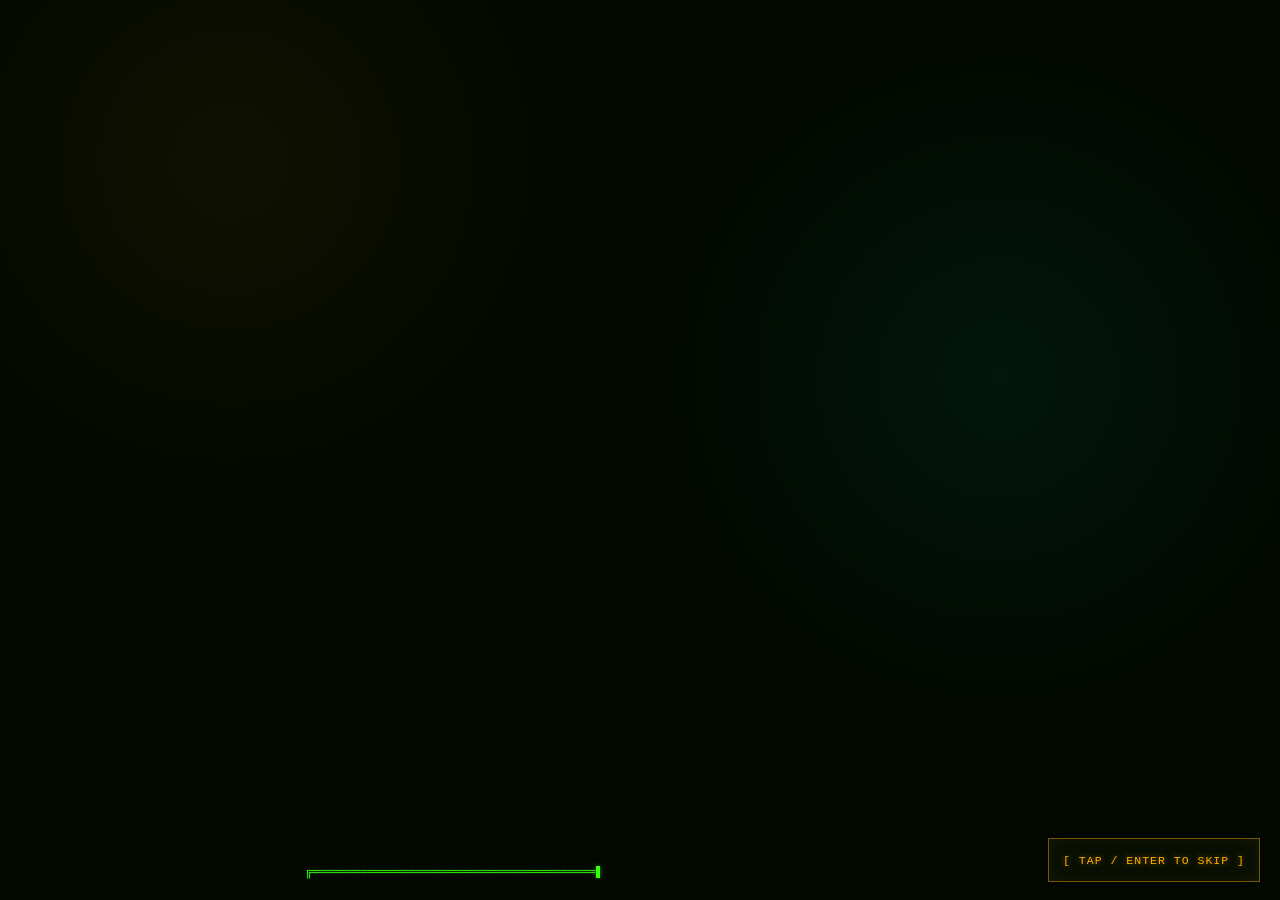
==== index.html @ c238355c "Add files via upload" ====
<!DOCTYPE html>
<html lang="en">
<head>
    <meta charset="UTF-8">
    <meta name="viewport" content="width=device-width, initial-scale=1.0">
    <title>BLACK DESERT RESEARCH TERMINAL</title>
    <link rel="icon" href="data:,">
    <link rel="preconnect" href="https://cdn.jsdelivr.net" crossorigin>
    <link rel="stylesheet" href="css/base.css">
    <link rel="stylesheet" href="css/layout.css">
    <link rel="stylesheet" href="css/terminal.css">
    <link rel="stylesheet" href="css/animations.css">
    <link rel="stylesheet" href="css/responsive.css">
    <link rel="stylesheet" href="css/themes.css">
</head>
<body>
    <noscript>
        <div class="noscript-warning" role="alert">
            BLACK DESERT RESEARCH TERMINAL requires JavaScript to run.
        </div>
    </noscript>

    <input type="file" id="fileInput" accept=".md,.markdown,.txt,.dat,.db,.bin" aria-label="Load database file">
    <input type="file" id="statusFileInput" accept=".txt,.md,.markdown,.dat,.db,.bin" aria-label="Load facility status profile file">
    
    <!-- Password Dialog -->
    <div class="dialog-overlay" id="accessDialog" role="dialog" aria-modal="true" aria-hidden="true" aria-labelledby="accessDialogTitle" aria-describedby="accessDialogDescription">
        <div class="dialog-box glow">
            <h2 id="accessDialogTitle">◆ SECURITY CHECK ◆</h2>
            <p id="accessDialogDescription">Enter access password to gain higher clearance:</p>
            <div class="dialog-error" id="accessError" role="alert">ACCESS DENIED - INVALID CREDENTIALS</div>
            <input type="password" id="accessPassword" placeholder="Enter password..." aria-label="Access password">
            <div class="dialog-buttons">
                <button class="dialog-btn cancel" id="accessCancelBtn" type="button">CANCEL</button>
                <button class="dialog-btn primary" id="accessSubmitBtn" type="button">AUTHENTICATE</button>
            </div>
        </div>
    </div>

    <!-- Diagnostic Dashboard -->
    <div class="diagnostic-overlay" id="diagnosticOverlay" aria-hidden="true">
        <div class="diagnostic-panel glow" role="dialog" aria-modal="true" aria-labelledby="diagnosticTitle">
            <div class="diagnostic-header">
                <div>
                    <div class="diagnostic-title glow" id="diagnosticTitle">BASE DIAGNOSTIC</div>
                    <div class="diagnostic-meta" id="diagnosticMeta">SCAN BUS: STANDBY</div>
                </div>
                <button class="diagnostic-close glow" id="diagnosticClose" type="button">[ CLOSE ]</button>
            </div>
            <div class="diagnostic-grid diagnostic-dashboard-grid">
                <div class="diagnostic-card" id="diagGeneratorCard">
                    <div class="diagnostic-label"><span>GATE STABILITY // DUAL TRACE</span><span id="diagGeneratorStatus">CAL</span></div>
                    <div class="diagnostic-readout telemetry-widget" id="diagGenerator" role="img" aria-label="SVG dual trace oscilloscope for gate stability"></div>
                </div>
                <div class="diagnostic-card" id="diagLifeCard">
                    <div class="diagnostic-label"><span>BIOSCAN ARRAY // VITALS</span><span id="diagLifeStatus">BIO</span></div>
                    <div class="diagnostic-readout telemetry-widget" id="diagLife" role="img" aria-label="SVG bioscan array with vital traces"></div>
                </div>
                <div class="diagnostic-card" id="diagOutpostCard">
                    <div class="diagnostic-label"><span>TACTICAL SWEEP // RADAR</span><span id="diagOutpostStatus">PING</span></div>
                    <div class="diagnostic-readout telemetry-widget" id="diagOutpost" role="img" aria-label="SVG tactical radar sweep for relay and drone links"></div>
                </div>
                <div class="diagnostic-card" id="diagNetworkCard">
                    <div class="diagnostic-label"><span>ENTITY NOISE // SPECTRUM</span><span id="diagNetworkStatus">SYNC</span></div>
                    <div class="diagnostic-readout telemetry-widget" id="diagNetwork" role="img" aria-label="SVG spectrum waterfall for entity noise and communications"></div>
                </div>
                <div class="diagnostic-card diagnostic-card-feature" id="diagAlarmCard">
                    <div class="diagnostic-label"><span>BLACK DESERT // MESH MAP</span><span id="diagAlarmStatus">WATCH</span></div>
                    <div class="diagnostic-readout telemetry-widget telemetry-widget-large" id="diagAlarm" role="img" aria-label="SVG Black Desert expedition wireframe map overview with ARES sites, routes, zones, and hazards"></div>
                </div>
                <div class="diagnostic-card" id="diagPowerCard">
                    <div class="diagnostic-label"><span>REACTOR // CONTAINMENT // SYNC</span><span id="diagPowerStatus">RESERVE</span></div>
                    <div class="diagnostic-readout telemetry-widget" id="diagPower" role="img" aria-label="SVG reactor containment and sync telemetry"></div>
                </div>
                <div class="diagnostic-card" id="diagSecurityCard">
                    <div class="diagnostic-label"><span>ANOMALY TOMOGRAPHY // FIELD</span><span id="diagSecurityStatus">CHECK</span></div>
                    <div class="diagnostic-readout telemetry-widget" id="diagSecurity" role="img" aria-label="SVG anomaly tomography wireframe field intensity map"></div>
                </div>
                <div class="diagnostic-card" id="diagEventsCard">
                    <div class="diagnostic-label"><span>LIVE EVENT LOG // DIAGNOSTICS</span><span id="diagEventsStatus">FEED</span></div>
                    <div class="diagnostic-readout telemetry-widget" id="diagEvents" role="log" aria-label="Live diagnostic event feed"></div>
                </div>
                <div class="diagnostic-card" id="diagIntegrityCard">
                    <div class="diagnostic-label"><span>SIGNAL STRENGTH</span><span id="diagIntegrityStatus">LOCK</span></div>
                    <div class="diagnostic-readout telemetry-widget" id="diagIntegrity" role="img" aria-label="SVG signal strength telemetry with dB meter and carrier lock"></div>
                </div>
                <div class="diagnostic-card" id="diagUplinkCard">
                    <div class="diagnostic-label"><span>UPLINK // PROCESSOR LOAD</span><span id="diagUplinkStatus">PROC</span></div>
                    <div class="diagnostic-readout telemetry-widget" id="diagUplink" role="img" aria-label="SVG uplink sync and processor load telemetry"></div>
                </div>
            </div>
            <div class="diagnostic-footer">
                <span id="diagnosticTicker">AWAITING SENSOR BUS</span>
                <span>[ ESC CLOSE ]</span>
            </div>
        </div>
    </div>

    <!-- Facility Status -->
    <div class="facility-overlay" id="facilityOverlay" aria-hidden="true">
        <div class="facility-panel glow" role="dialog" aria-modal="true" aria-labelledby="facilityTitle">
            <div class="facility-header">
                <div>
                    <div class="facility-title glow" id="facilityTitle">FACILITY STATUS</div>
                    <div class="facility-meta" id="facilityMeta">WIREFRAME BUS: STANDBY</div>
                </div>
                <button class="facility-close glow" id="facilityClose" type="button">[ CLOSE ]</button>
            </div>
            <div class="facility-layout">
                <div class="facility-map-wrap">
                    <div id="facilityCanvas" class="facility-svg-host" role="img" aria-label="SVG glyph-backed facility network topology"></div>
                    <div class="facility-map-hud">
                        <span>BDR-01 GLYPH TOPOLOGY OVERVIEW</span>
                        <span id="facilityScanStatus">SCAN READY</span>
                    </div>
                </div>
                <div class="facility-sidebar">
                    <div class="facility-card">
                        <div class="facility-card-title">BASE GRID</div>
                        <pre class="facility-readout" id="facilityOverview"></pre>
                    </div>
                    <div class="facility-card">
                        <div class="facility-card-title">ZONE STATUS</div>
                        <pre class="facility-readout" id="facilityZones"></pre>
                    </div>
                    <div class="facility-card">
                        <div class="facility-card-title">CONTACTS / FAULTS</div>
                        <pre class="facility-readout" id="facilityContacts"></pre>
                    </div>
                </div>
            </div>
            <div class="facility-footer">
                <span id="facilityTicker">FACILITY GRID WAITING</span>
                <span>[ ESC CLOSE ]</span>
            </div>
        </div>
    </div>
    
    <!-- Boot Screen -->
    <div class="boot-screen" id="bootScreen">
        <div class="boot-left">
            <div class="boot-output glow" id="bootOutput"></div>
        </div>
        <div class="boot-right">
            <div class="boot-logo glow" id="bootLogo"></div>
        </div>
        <button class="boot-skip glow" id="bootSkip" type="button">[ TAP / ENTER TO SKIP ]</button>
    </div>

    <!-- Main Terminal -->
    <main class="crt-monitor terminal-shell" id="terminalMain" aria-label="Black Desert Research Terminal">
        <div class="screen-content">
            <header class="header-bar terminal-header">
                <div class="header-panel">
                    <div class="ares-mark" aria-hidden="true">
                        <pre>    /\
   /  \
  / /\ \
 / /__\ \
/__/  \__\</pre>
                    </div>
                    <div class="header-primary">
                        <div class="system-title glow">BLACK DESERT RESEARCH TERMINAL</div>
                        <div class="status-bar" aria-label="System status">
                            <button class="status-item status-button status-toggle system-toggle" id="systemStatusItem" type="button" aria-label="System online. Activate to shut down terminal.">
                                <div class="status-dot" id="systemDot"></div> SYS <span id="systemStatus">ONLINE</span>
                            </button>
                            <button class="status-item status-button status-toggle" id="networkStatusItem" type="button" aria-label="Network online. Activate to toggle network state.">
                                <div class="status-dot" id="networkDot"></div> NET <span id="networkStatus">ONLINE</span>
                            </button>
                            <div class="status-item"><div class="status-dot"></div> DB <span>ONLINE</span></div>
                            <div class="status-item"><div class="status-dot err"></div> EXT <span>SECURE</span></div>
                            <button class="status-item status-button status-toggle" id="soundToggle" type="button" aria-label="Sound on. Activate to mute terminal sound.">
                                <div class="status-dot" id="soundDot"></div> SND <span id="soundStatus">ON</span>
                            </button>
                            <button class="status-item status-button fx-toggle" id="effectsToggle" type="button" aria-label="Toggle visual effects mode">
                                <div class="status-dot" id="effectsDot"></div> FX <span id="effectsStatus">AUTO</span>
                            </button>
                        </div>
                    </div>
                    <div class="header-info">
                        ARES MACROTECHNOLOGY<br>
                        BUILD: <span class="hl">4.7.2</span><br>
                        ENTRIES: <span class="hl" id="entryCount">0</span>
                    </div>
                </div>
                <div class="hologram-panel ares-wordmark" aria-label="Ares Macrotechnology identity">
                    <svg class="ares-wordmark-svg glow" viewBox="0 0 270 122" role="img" aria-label="ARES Macrotechnology">
                        <g class="ares-wordmark-grid" aria-hidden="true">
                            <path d="M20 17H248M20 104H248M20 17V104M248 17V104" />
                            <path d="M36 88H232M36 32H232M58 17V104M212 17V104" />
                        </g>
                        <g class="ares-emblem" aria-hidden="true">
                            <path class="ares-emblem-core" d="M35 82 57 35 79 82M46 62h22M57 35v47" />
                            <path class="ares-emblem-rake" d="M57 18v17M45 23l12 12 12-12M28 91l29-56 29 56" />
                            <path class="ares-emblem-lines" d="M24 94h66M31 88h52M39 76h36" />
                        </g>
                        <g class="ares-wordmark-text">
                            <text class="ares-wordmark-main" x="98" y="62">ARES</text>
                            <text class="ares-wordmark-sub" x="101" y="88">Macrotechnology</text>
                        </g>
                        <path class="ares-wordmark-scan" d="M20 28H248" aria-hidden="true" />
                    </svg>
                </div>
            </header>

            <div class="terminal-body">
                <aside class="menu-panel sidebar-left" aria-label="Terminal command menu">
                    <div class="menu-title">— NAVIGATION</div>
                    <nav class="menu-list" id="menuList" aria-label="Terminal commands">
                        <button class="menu-item selected" type="button" data-cmd="welcome" data-index="0" aria-current="true">
                            <span class="icon">⌂</span><span>WELCOME</span>
                        </button>
                        <button class="menu-item" type="button" data-cmd="help" data-index="1" aria-current="false">
                            <span class="icon">?</span><span>HELP</span>
                        </button>
                        <div class="menu-title menu-section-title">— DATA</div>
                        <button class="menu-item" type="button" data-cmd="load" data-index="2" aria-current="false">
                            <span class="icon">◉</span><span>LOAD DATABASE</span>
                        </button>
                        <button class="menu-item" type="button" data-cmd="search" data-index="3" aria-current="false">
                            <span class="icon">⌕</span><span>SEARCH</span>
                        </button>
                        <button class="menu-item" type="button" data-cmd="categories" data-index="4" aria-current="false">
                            <span class="icon">▦</span><span>CATEGORIES</span>
                        </button>
                        <button class="menu-item" type="button" data-cmd="clear" data-index="5" aria-current="false">
                            <span class="icon">⌧</span><span>CLEAR</span>
                        </button>

                        <div class="menu-title menu-section-title">— ACCESS</div>
                        <button class="menu-item" type="button" data-cmd="access" data-index="6" aria-current="false">
                            <span class="icon">♙</span><span>ACCESS</span>
                        </button>
                        <button class="menu-item admin-cmd locked" type="button" data-cmd="loadStatus" data-index="7" aria-current="false" aria-disabled="true">
                            <span class="icon">▥</span><span>LOAD STATUS</span>
                        </button>
                        <button class="menu-item admin-cmd locked" type="button" data-cmd="list" data-index="8" aria-current="false" aria-disabled="true">
                            <span class="icon">▤</span><span>LIST ALL</span>
                        </button>
                        <button class="menu-item admin-cmd locked" type="button" data-cmd="fsearch" data-index="9" aria-current="false" aria-disabled="true">
                            <span class="icon">⌕</span><span>FUZZY SEARCH</span>
                        </button>
                        <button class="menu-item admin-cmd locked" type="button" data-cmd="logout" data-index="10" aria-current="false" aria-disabled="true">
                            <span class="icon">⏻</span><span>LOGOUT</span>
                        </button>
                    </nav>
                    <div class="admin-badge" id="adminBadge">◆ ADMIN ACCESS ◆</div>
                    <div class="menu-footer">Navigate ↑↓</div>
                </aside>

                <section class="content-panel main-panel" aria-label="Terminal output">
                    <div class="content-toolbar">
                        <span>SESSION: <span class="t-amber">ACTIVE</span></span>
                        <span>USER: <span class="t-amber">AUTH_PERSONNEL_ASSET</span></span>
                        <span>CLEARANCE: <span class="t-cyan" id="clearanceLevel">Employee</span></span>
                        <span class="security-glyph" aria-hidden="true">⛨</span>
                        <div class="toolbar-right">
                            <span class="page-indicator" id="pageIndicator"></span>
                            <div class="database-slot-controls" id="databaseSlotControls" aria-label="Loaded database slots">
                                <button class="database-slot-button empty" type="button" data-slot="0" aria-label="Database slot 1 empty" title="Database slot 1"><span aria-hidden="true">▣</span></button>
                                <button class="database-slot-button empty" type="button" data-slot="1" aria-label="Database slot 2 empty" title="Database slot 2"><span aria-hidden="true">▣</span></button>
                                <button class="database-slot-button empty" type="button" data-slot="2" aria-label="Database slot 3 empty" title="Database slot 3"><span aria-hidden="true">▣</span></button>
                            </div>
                        </div>
                    </div>
                    <div class="content-viewport" id="contentViewport">
                        <div class="content-area" id="contentArea">
                            <div class="output glow" id="output"></div>
                        </div>
                    </div>
                </section>

                <aside class="sidebar-right system-sidebar" aria-label="Facility overview sidebar">
                    <section class="side-card facility-overview-card">
                        <h2>// FACILITY OVERVIEW</h2>
                        <div class="mini-wireframe projection-frame" aria-hidden="true">
                            <canvas id="hologramCanvas" aria-hidden="true"></canvas>
                        </div>
                    </section>
                    <section class="side-card signal-spectrum-card">
                        <h2>// SIGNAL</h2>
                        <div class="side-ascii signal-spectrum-widget" id="sideSignalSpectrum" aria-hidden="true"></div>
                    </section>
                    <section class="side-card right-actions-card">
                        <h2>// COMMAND ACCESS</h2>
                        <div class="side-action-module">
                            <button class="side-action-button" type="button" data-panel-cmd="diagnostic">
                                <span aria-hidden="true">⌁</span><span>DIAGNOSTIC</span>
                            </button>
                            <div class="side-ascii diag-ascii side-glyph-widget" id="sideDiagnosticTelemetry" aria-hidden="true">
                            </div>
                        </div>
                        <div class="side-action-module">
                            <button class="side-action-button" type="button" data-panel-cmd="facility">
                                <span aria-hidden="true">⛨</span><span>FACILITY STATUS</span>
                            </button>
                            <div class="side-ascii facility-ascii side-glyph-widget" id="sideFacilityTelemetry" aria-hidden="true">
                            </div>
                        </div>
                    </section>
                </aside>
            </div>

            <div class="input-area command-bar">
                <div class="command-version">BDRT v4.7</div>
                <div class="command-entry">
                    <label class="prompt glow" for="commandInput">&gt;</label>
                    <input type="text" id="commandInput" autocomplete="off" spellcheck="false" placeholder="ENTER COMMAND..." aria-label="Terminal command input">
                </div>
                <button class="execute-button" id="commandExecuteBtn" type="button">[ EXECUTE ]</button>
            </div>
        </div>
    </main>

    <div class="nav-hint glow" id="navHint">[ ↑ ↓ ] COMMAND HISTORY</div>

    <div class="shutdown-screen hidden" id="shutdownScreen" aria-hidden="true">
        <div class="shutdown-panel">
            <svg class="ares-wordmark-svg shutdown-ares-wordmark glow" viewBox="0 0 270 122" aria-hidden="true">
                <g class="ares-wordmark-grid">
                    <path d="M20 17H248M20 104H248M20 17V104M248 17V104" />
                    <path d="M36 88H232M36 32H232M58 17V104M212 17V104" />
                </g>
                <g class="ares-emblem">
                    <path class="ares-emblem-core" d="M35 82 57 35 79 82M46 62h22M57 35v47" />
                    <path class="ares-emblem-rake" d="M57 18v17M45 23l12 12 12-12M28 91l29-56 29 56" />
                    <path class="ares-emblem-lines" d="M24 94h66M31 88h52M39 76h36" />
                </g>
                <g class="ares-wordmark-text">
                    <text class="ares-wordmark-main" x="98" y="62">ARES</text>
                    <text class="ares-wordmark-sub" x="101" y="88">Macrotechnology</text>
                </g>
                <path class="ares-wordmark-scan" d="M20 28H248" />
            </svg>
            <div class="shutdown-log glow" id="shutdownLog" aria-live="polite"></div>
            <pre class="shutdown-offline-ascii glow" id="shutdownOfflineText" aria-label="Terminal offline"> ██████╗ ███████╗███████╗██╗     ██╗███╗   ██╗███████╗
██╔═══██╗██╔════╝██╔════╝██║     ██║████╗  ██║██╔════╝
██║   ██║█████╗  █████╗  ██║     ██║██╔██╗ ██║█████╗
██║   ██║██╔══╝  ██╔══╝  ██║     ██║██║╚██╗██║██╔══╝
╚██████╔╝██║     ██║     ███████╗██║██║ ╚████║███████╗
 ╚═════╝ ╚═╝     ╚═╝     ╚══════╝╚═╝╚═╝  ╚═══╝╚══════╝</pre>
        </div>
        <button class="shutdown-reboot-button glow" id="rebootTerminalBtn" type="button">Reboot Terminal</button>
    </div>

    <!-- GSAP is used for boot and panel transitions. Fuse is lazy-loaded by the app scripts only when needed. -->
    <script src="https://cdn.jsdelivr.net/npm/gsap@3.12.5/dist/gsap.min.js" defer></script>
    <script src="js/state.js" defer></script>
    <script src="js/utils.js" defer></script>
    <script src="js/audio.js" defer></script>
    <script src="js/database.js" defer></script>
    <script src="js/boot.js" defer></script>
    <script src="js/terminal.js" defer></script>
    <script src="js/diagnostics.js" defer></script>
    <script src="js/ui.js" defer></script>
    <script src="js/main.js" defer></script>
</body>
</html>
---- css/base.css ----
/* Black Desert Research Terminal styles. Edit color/font variables near the top. */
* { margin: 0; padding: 0; box-sizing: border-box; }

@font-face {
    font-family: "IBM DOS ISO8";
    src:
        local("IBM DOS ISO8"),
        local("Px437 IBM DOS ISO8"),
        local("Px437 IBM ISO8"),
        local("Px437_IBM_ISO8"),
        local("Ac437 IBM DOS ISO8"),
        local("Mx437 IBM DOS ISO8");
    font-weight: 400;
    font-style: normal;
    font-display: swap;
}

:root {
    color-scheme: dark;
    --phosphor: #20c20e;
    --phosphor-dim: #0a3d08;
    --phosphor-glow: #39ff14;
    --amber: #ffb000;
    --amber-dim: #8b6914;
    --red: #ff3333;
    --cyan: #00d4aa;
    --magenta: #ff00ff;
    --bg: #050805;
    --font-size-base: clamp(13px, 1.05vw, 16px);
    --font-size-title: clamp(15px, 1.35vw, 20px);
    --font-size-small: clamp(10px, 0.9vw, 13px);
    --font-size-tiny: clamp(10px, 1.2vw, 12px);
    --panel-bg: rgba(4, 14, 6, 0.94);
    --panel-bg-deep: rgba(1, 6, 3, 0.96);
    --panel-highlight: rgba(32, 194, 14, 0.08);
    --panel-edge: rgba(57, 255, 20, 0.18);
    --ui-ease: cubic-bezier(0.16, 1, 0.3, 1);
    --viewport-height: 100vh;
    --terminal-font: "IBM DOS ISO8", "Px437 IBM ISO8", "Ac437 IBM DOS ISO8", "Mx437 IBM DOS ISO8", "Courier New", monospace;
}

@supports (height: 100dvh) {
    :root {
        --viewport-height: 100dvh;
    }
}

html, body { height: 100%; overflow: hidden; }

body {
    background:
        radial-gradient(circle at 50% 20%, rgba(32, 194, 14, 0.08), transparent 34%),
        linear-gradient(180deg, #020402 0%, var(--bg) 42%, #010301 100%);
    font-family: var(--terminal-font);
    font-synthesis: none;
    text-rendering: optimizeSpeed;
    accent-color: var(--phosphor);
    color: var(--phosphor);
    font-size: var(--font-size-base);
}

.noscript-warning {
    position: fixed;
    inset: 0;
    z-index: 9999;
    display: grid;
    place-items: center;
    padding: 24px;
    background: #020402;
    color: var(--amber);
    font-family: var(--terminal-font);
    text-align: center;
    letter-spacing: 1px;
}
---- css/layout.css ----
/* ===== CRT EFFECTS ===== */
.crt-monitor {
    width: 100%;
    height: 100%;
    position: relative;
    overflow: hidden;
    visibility: hidden;
    opacity: 0;
}

body.terminal-ready .crt-monitor {
    visibility: visible;
    opacity: 1;
}

.crt-monitor::after {
    content: "";
    position: absolute;
    inset: 0;
    background: radial-gradient(ellipse at center, transparent 0%, transparent 60%, rgba(0,0,0,0.15) 80%, rgba(0,0,0,0.4) 100%);
    pointer-events: none;
    z-index: 101;
}

body.low-power .glow,
body.effects-low .glow {
    text-shadow: 0 0 1px currentColor;
}

/* ===== MAIN LAYOUT ===== */
.screen-content {
    position: relative;
    z-index: 1;
    height: 100%;
    padding: 15px;
    display: flex;
    flex-direction: column;
    transform: translateZ(0);
    contain: layout paint style;
}

/* ===== HEADER ===== */
.header-bar {
    display: flex;
    gap: 10px;
    margin-bottom: 10px;
    height: 90px;
    flex-shrink: 0;
}

.header-panel {
    flex: 1;
    border: 1px solid var(--phosphor-dim);
    background:
        linear-gradient(90deg, rgba(32,194,14,0.08), transparent 22%),
        linear-gradient(180deg, rgba(255,255,255,0.025), transparent 36%),
        var(--panel-bg);
    padding: 10px 15px;
    display: flex;
    align-items: center;
    justify-content: space-between;
    box-shadow:
        inset 0 0 30px rgba(32, 194, 14, 0.055),
        0 0 0 1px rgba(32, 194, 14, 0.02);
    min-width: 0;
    overflow: hidden;
    contain: layout paint style;
}

.system-title {
    font-size: var(--font-size-title);
    letter-spacing: 2px;
    color: var(--phosphor-glow);
    text-shadow: 0 0 10px var(--phosphor), 0 0 20px var(--phosphor-dim);
    white-space: nowrap;
    overflow: hidden;
    text-overflow: ellipsis;
}

.header-info {
    text-align: right;
    font-size: var(--font-size-small);
    opacity: 0.7;
    flex-shrink: 0;
    margin-left: 15px;
}
.header-info .hl { color: var(--amber); }

.status-bar {
    display: flex;
    gap: 15px;
    font-size: var(--font-size-tiny);
    opacity: 0.6;
}
.status-item { display: flex; align-items: center; gap: 4px; }
.status-button {
    font: inherit;
    cursor: pointer;
    appearance: none;
}
.status-button:focus-visible {
    outline: 1px solid var(--amber);
    outline-offset: 2px;
}
.status-dot { width: 6px; height: 6px; border-radius: 50%; background: var(--phosphor); box-shadow: 0 0 4px var(--phosphor); }
.status-dot.warn { background: var(--amber); box-shadow: 0 0 4px var(--amber); }
.status-dot.err { background: var(--red); box-shadow: 0 0 4px var(--red); }

/* ===== HOLOGRAM PANEL ===== */
.hologram-panel {
    width: 140px;
    border: 1px solid var(--phosphor-dim);
    background:
        radial-gradient(circle at 50% 35%, rgba(0,212,170,0.08), transparent 58%),
        var(--panel-bg-deep);
    display: flex;
    flex-direction: column;
    flex-shrink: 0;
    contain: layout paint style;
}
.hologram-title {
    font-size: var(--font-size-tiny);
    text-align: center;
    padding: 3px;
    border-bottom: 1px solid var(--phosphor-dim);
    letter-spacing: 1px;
    opacity: 0.6;
}
.hologram-container {
    flex: 1;
    position: relative;
    min-height: 0;
}
#hologramCanvas {
    width: 100%;
    height: 100%;
}
@media (max-width: 1000px) {
    .hologram-panel { display: none; }
}
@media (max-width: 800px) {
    .header-info { display: none; }
}

/* ===== MAIN CONTAINER ===== */
.main-container {
    flex: 1;
    display: flex;
    gap: 15px;
    min-height: 0;
}

/* ===== LEFT MENU ===== */
.menu-panel {
    width: 280px;
    border: 1px solid var(--phosphor-dim);
    background:
        linear-gradient(180deg, rgba(255,176,0,0.025), transparent 22%),
        var(--panel-bg);
    display: flex;
    flex-direction: column;
    flex-shrink: 0;
    box-shadow:
        inset 0 0 30px rgba(32, 194, 14, 0.035),
        0 0 18px rgba(0, 0, 0, 0.28);
    contain: layout paint style;
}

.menu-title {
    padding: 10px 15px;
    border-bottom: 1px solid var(--phosphor-dim);
    font-size: var(--font-size-small);
    color: var(--amber);
    letter-spacing: 2px;
    text-align: center;
    background: rgba(0, 20, 0, 0.3);
}

.menu-list {
    flex: 1;
    padding: clamp(2px, 0.8vh, 8px) 0;
    overflow: hidden;
    display: flex;
    flex-direction: column;
    min-height: 0;
}

.menu-item {
    appearance: none;
    width: 100%;
    height: clamp(28px, calc((var(--viewport-height) - 260px) / 13), 42px);
    min-height: clamp(28px, calc((var(--viewport-height) - 260px) / 13), 42px);
    padding: 0 clamp(12px, 1.4vw, 20px);
    cursor: pointer;
    display: flex;
    align-items: center;
    gap: 12px;
    position: relative;
    font-size: clamp(11px, 1.55vh, var(--font-size-base));
    transition:
        background-color 0.14s var(--ui-ease),
        color 0.14s var(--ui-ease),
        border-color 0.14s var(--ui-ease);
    background: transparent;
    color: inherit;
    font-family: inherit;
    text-align: left;
    outline: none;
    border: 0;
    border-left: 3px solid transparent;
    touch-action: manipulation;
}

.menu-item::after {
    content: "";
    position: absolute;
    top: 8px;
    bottom: 8px;
    right: 10px;
    width: 1px;
    background: var(--panel-edge);
    opacity: 0;
    transform: scaleY(0.4);
    transition: opacity 0.14s var(--ui-ease), transform 0.14s var(--ui-ease);
}

.menu-item:hover {
    background: rgba(32, 194, 14, 0.1);
}

.menu-item:focus-visible {
    background: rgba(0, 212, 170, 0.12);
    box-shadow: inset 0 0 0 1px var(--cyan);
}

.menu-item.selected {
    background: rgba(32, 194, 14, 0.2);
    border-left-color: var(--phosphor);
    color: var(--phosphor-glow);
    text-shadow: 0 0 5px var(--phosphor);
}

.menu-item.selected::after {
    opacity: 1;
    transform: scaleY(1);
}

.menu-item .icon {
    width: 20px;
    text-align: center;
    color: var(--cyan);
    flex-shrink: 0;
}

.menu-item span:not(.icon) {
    min-width: 0;
    overflow: hidden;
    text-overflow: ellipsis;
    white-space: nowrap;
}

.menu-item.admin-cmd {
    color: var(--red);
}
.menu-item.admin-cmd .icon {
    color: var(--red);
}
.menu-item.admin-cmd.locked {
    opacity: 0.4;
    color: #444;
}
.menu-item.admin-cmd.locked .icon {
    color: #444;
}

.menu-separator {
    height: 1px;
    background: var(--phosphor-dim);
    margin: clamp(2px, 0.8vh, 8px) 15px;
    flex-shrink: 0;
}

.menu-footer {
    padding: clamp(6px, 0.9vh, 10px) 15px;
    border-top: 1px solid var(--phosphor-dim);
    font-size: var(--font-size-tiny);
    color: #555;
    text-align: center;
    flex-shrink: 0;
}

.admin-badge {
    display: none;
    color: var(--red);
    text-shadow: 0 0 6px var(--red);
    animation: pulse 2s ease-in-out infinite;
    font-size: var(--font-size-tiny);
    text-align: center;
    padding: clamp(5px, 0.75vh, 8px);
    border-top: 1px solid var(--phosphor-dim);
    flex-shrink: 0;
}
.admin-badge.active { display: block; }
@keyframes pulse { 0%, 100% { opacity: 1; } 50% { opacity: 0.4; } }
---- css/terminal.css ----
/* ===== RIGHT CONTENT ===== */
.content-panel {
    flex: 1;
    border: 1px solid var(--phosphor-dim);
    background:
        linear-gradient(180deg, rgba(32,194,14,0.04), transparent 18%),
        var(--panel-bg-deep);
    display: flex;
    flex-direction: column;
    overflow: hidden;
    box-shadow:
        inset 0 0 50px rgba(32, 194, 14, 0.035),
        0 0 22px rgba(0, 0, 0, 0.35);
    contain: layout paint style;
}

.content-toolbar {
    display: flex;
    justify-content: space-between;
    align-items: center;
    gap: 12px;
    padding: 8px 15px;
    border-bottom: 1px solid var(--phosphor-dim);
    font-size: var(--font-size-tiny);
    background: rgba(0, 15, 0, 0.4);
    flex-shrink: 0;
}

.toolbar-right {
    display: flex;
    align-items: center;
    justify-content: flex-end;
    gap: 12px;
    min-width: 0;
}

.page-indicator { color: var(--amber); text-shadow: 0 0 5px var(--amber-dim); }

.database-slot-controls {
    display: flex;
    align-items: center;
    justify-content: flex-end;
    gap: 6px;
}

.database-slot-button {
    width: 28px;
    height: 28px;
    min-width: 28px;
    min-height: 28px;
    border: 1px solid currentColor;
    background: rgba(0, 0, 0, 0.52);
    color: var(--red);
    display: grid;
    place-items: center;
    font-family: var(--terminal-font);
    font-size: 19px;
    line-height: 1;
    cursor: pointer;
    padding: 0;
    text-shadow: 0 0 6px currentColor;
    touch-action: manipulation;
}

.database-slot-button.loaded {
    color: var(--phosphor);
}

.database-slot-button:focus-visible {
    outline: 2px solid var(--amber);
    outline-offset: 3px;
}

.database-slot-button:hover {
    background: rgba(32, 194, 14, 0.09);
}

.content-viewport {
    flex: 1;
    position: relative;
    overflow: hidden;
    min-height: 0;
    contain: layout paint style;
}

.content-area {
    position: absolute;
    inset: 0;
    padding: 10px 15px;
    font-size: var(--font-size-base);
    line-height: 1.22;
    overflow: hidden;
    transform: translateZ(0);
    contain: layout paint style;
}

.output {
    white-space: pre-wrap;
    word-wrap: break-word;
    overflow-y: auto;
    scrollbar-width: thin;
    scrollbar-color: rgba(57, 255, 20, 0.55) rgba(0, 18, 0, 0.35);
    contain: content;
}

.output::-webkit-scrollbar {
    width: 8px;
}

.output::-webkit-scrollbar-track {
    background: rgba(0, 18, 0, 0.35);
}

.output::-webkit-scrollbar-thumb {
    background: rgba(57, 255, 20, 0.45);
}

.output-line {
    min-height: 1.22em;
}

.cli-command-line {
    color: var(--amber);
    text-shadow: 0 0 4px rgba(255, 173, 0, 0.45);
}

.terminal-typewriter-line {
    position: relative;
    text-shadow: 0 0 3px rgba(57, 255, 20, 0.42);
}

.terminal-typewriter-active::after {
    content: "\00a0";
    width: 0.58ch;
    height: 1.05em;
    margin-left: 0.16ch;
    display: inline-block;
    vertical-align: -0.14em;
    background: var(--phosphor);
    box-shadow: 0 0 5px rgba(57, 255, 20, 0.55);
    animation: terminalCursorBlink 0.75s steps(2, end) infinite;
}

body.terminal-typing .terminal-typewriter-line {
    text-shadow: 0 0 2px rgba(57, 255, 20, 0.42);
}

body.terminal-typing .terminal-typewriter-active::after {
    box-shadow: 0 0 4px rgba(57, 255, 20, 0.55);
}

@keyframes terminalCursorBlink {
    0%, 48% { opacity: 1; }
    49%, 100% { opacity: 0; }
}

.glow { text-shadow: 0 0 2px rgba(57, 255, 20, 0.5); }

/* ===== INPUT AREA ===== */
.input-area {
    border-top: 1px solid var(--phosphor-dim);
    padding: 10px 15px;
    display: flex;
    align-items: center;
    background: rgba(0, 12, 0, 0.4);
    flex-shrink: 0;
}

.prompt {
    color: var(--amber);
    margin-right: 10px;
    text-shadow: 0 0 4px var(--amber-dim);
}

#commandInput {
    flex: 1;
    background: transparent;
    border: none;
    color: var(--phosphor);
    font-family: var(--terminal-font);
    font-size: var(--font-size-base);
    outline: none;
    text-shadow: 0 0 1px var(--phosphor);
    caret-color: var(--phosphor);
}

#commandInput:focus-visible {
    outline: 1px solid var(--cyan);
    outline-offset: 4px;
}

.cursor-block {
    width: 10px;
    height: 1.2em;
    background: var(--phosphor);
    animation: cursorBlink 1s step-end infinite;
    box-shadow: 0 0 4px var(--phosphor);
}
@keyframes cursorBlink { 0%, 50% { opacity: 1; } 51%, 100% { opacity: 0; } }

/* ===== TEXT STYLES ===== */
.t-amber { color: var(--amber); text-shadow: 0 0 2px rgba(255, 173, 0, 0.32); }
.t-red { color: var(--red); text-shadow: 0 0 2px rgba(255,51,51,0.32); }
.t-cyan { color: var(--cyan); text-shadow: 0 0 2px rgba(0,212,170,0.32); }
.t-magenta { color: var(--magenta); text-shadow: 0 0 2px rgba(255,0,255,0.32); }
.t-dim { opacity: 0.5; }
.t-bright { color: var(--phosphor-glow); text-shadow: 0 0 3px rgba(57, 255, 20, 0.42); }

/* ===== PASSWORD DIALOG ===== */
.dialog-overlay {
    display: none;
    position: fixed;
    inset: 0;
    background: rgba(0, 0, 0, 0.85);
    z-index: 200;
    justify-content: center;
    align-items: center;
}
.dialog-overlay.active { display: flex; }

.dialog-box {
    border: 2px solid var(--amber);
    background: rgba(5, 15, 5, 0.98);
    padding: 30px 40px;
    max-width: 450px;
    text-align: center;
    box-shadow: 0 0 50px rgba(255, 176, 0, 0.2);
    contain: layout paint style;
}

.dialog-box h2 {
    color: var(--amber);
    font-size: var(--font-size-title);
    margin-bottom: 20px;
    letter-spacing: 2px;
}

.dialog-box p {
    margin-bottom: 20px;
    color: #888;
}

.dialog-box input {
    width: 100%;
    background: rgba(0, 20, 0, 0.8);
    border: 1px solid var(--phosphor-dim);
    color: var(--phosphor);
    font-family: var(--terminal-font);
    font-size: var(--font-size-base);
    padding: 12px 15px;
    text-align: center;
    outline: none;
    margin-bottom: 10px;
}

.dialog-box input:focus {
    border-color: var(--phosphor);
    box-shadow: 0 0 10px var(--phosphor-dim);
}

.dialog-error {
    color: var(--red);
    font-size: var(--font-size-small);
    margin-bottom: 15px;
    display: none;
}
.dialog-error.visible { display: block; }

.dialog-buttons {
    display: flex;
    gap: 15px;
    justify-content: center;
    margin-top: 20px;
}

.dialog-btn {
    padding: 10px 25px;
    border: 1px solid var(--phosphor-dim);
    background: rgba(0, 30, 0, 0.8);
    color: var(--phosphor);
    font-family: var(--terminal-font);
    font-size: var(--font-size-base);
    cursor: pointer;
    touch-action: manipulation;
    transition:
        background-color 0.18s var(--ui-ease),
        border-color 0.18s var(--ui-ease),
        color 0.18s var(--ui-ease),
        box-shadow 0.18s var(--ui-ease);
}

.dialog-btn:hover {
    background: rgba(0, 50, 0, 0.8);
    border-color: var(--phosphor);
    box-shadow: 0 0 10px var(--phosphor-dim);
}

.dialog-btn.primary {
    background: var(--phosphor-dim);
    color: var(--phosphor-glow);
}

.dialog-btn.cancel {
    border-color: #444;
    color: #666;
}

.dialog-btn:focus-visible,
.diagnostic-close:focus-visible,
.facility-close:focus-visible,
.boot-skip:focus-visible {
    outline: 2px solid var(--amber);
    outline-offset: 3px;
}

/* ===== DATABASE SELECTOR ===== */
.database-modal-overlay {
    position: fixed;
    inset: 0;
    z-index: 235;
    display: flex;
    align-items: center;
    justify-content: center;
    padding: 18px;
    background:
        radial-gradient(circle at 50% 20%, rgba(255, 176, 0, 0.08), transparent 34%),
        rgba(0, 0, 0, 0.88);
}

.database-modal-panel {
    width: min(720px, 100%);
    max-height: calc(var(--viewport-height) - 36px);
    border: 1px solid var(--amber);
    background:
        linear-gradient(90deg, rgba(255, 176, 0, 0.04), transparent 28%),
        rgba(3, 12, 5, 0.98);
    box-shadow:
        inset 0 0 40px rgba(32, 194, 14, 0.06),
        0 0 42px rgba(255, 176, 0, 0.13);
    overflow: hidden;
}

.database-modal-header {
    display: flex;
    align-items: center;
    justify-content: space-between;
    gap: 12px;
    padding: 12px 14px;
    border-bottom: 1px solid rgba(255, 176, 0, 0.35);
    background: rgba(0, 16, 0, 0.48);
}

.database-modal-title {
    color: var(--amber);
    font-size: var(--font-size-title);
    letter-spacing: 2px;
}

.database-modal-close,
.database-modal-action {
    border: 1px solid rgba(255, 176, 0, 0.5);
    background: rgba(20, 12, 0, 0.78);
    color: var(--amber);
    font-family: var(--terminal-font);
    font-size: var(--font-size-small);
    padding: 8px 11px;
    min-height: 38px;
    cursor: pointer;
    touch-action: manipulation;
}

.database-modal-close:focus-visible,
.database-modal-action:focus-visible,
.database-choice:focus-visible,
.database-password-input:focus-visible {
    outline: 2px solid var(--amber);
    outline-offset: 3px;
}

.database-modal-body {
    padding: 14px;
    overflow: auto;
    max-height: calc(var(--viewport-height) - 120px);
}

.database-modal-copy {
    color: var(--phosphor);
    font-size: var(--font-size-small);
    margin-bottom: 12px;
}

.database-list {
    display: grid;
    gap: 8px;
}

.database-choice {
    appearance: none;
    width: 100%;
    border: 1px solid rgba(32, 194, 14, 0.28);
    background:
        linear-gradient(90deg, rgba(32, 194, 14, 0.08), transparent),
        rgba(0, 10, 0, 0.66);
    color: var(--phosphor);
    font-family: var(--terminal-font);
    text-align: left;
    padding: 10px 12px;
    cursor: pointer;
}

.database-choice:hover {
    border-color: var(--cyan);
    background-color: rgba(0, 30, 20, 0.72);
}

.database-choice.disabled,
.database-choice:disabled {
    border-color: rgba(120, 120, 120, 0.28);
    background:
        linear-gradient(90deg, rgba(120, 120, 120, 0.08), transparent),
        rgba(10, 12, 10, 0.66);
    color: #666;
    cursor: not-allowed;
    opacity: 0.58;
}

.database-choice.disabled:hover,
.database-choice:disabled:hover {
    border-color: rgba(120, 120, 120, 0.28);
    background-color: rgba(10, 12, 10, 0.66);
}

.database-choice.disabled .database-choice-name,
.database-choice:disabled .database-choice-name,
.database-choice.disabled .database-choice-description,
.database-choice:disabled .database-choice-description {
    color: #666;
}

.database-choice-external {
    margin-top: 10px;
    border-color: rgba(255, 176, 0, 0.48);
    background:
        linear-gradient(90deg, rgba(255, 176, 0, 0.1), transparent),
        rgba(20, 12, 0, 0.66);
}

.database-choice-external .database-choice-name {
    color: var(--amber);
}

.database-choice-name,
.database-choice-description {
    display: block;
}

.database-choice-name {
    color: var(--cyan);
    font-size: var(--font-size-base);
    margin-bottom: 4px;
}

.database-choice-description {
    color: #777;
    font-size: var(--font-size-small);
}

.database-password-input {
    width: 100%;
    border: 1px solid var(--phosphor-dim);
    background: rgba(0, 20, 0, 0.8);
    color: var(--phosphor);
    font-family: var(--terminal-font);
    font-size: var(--font-size-base);
    padding: 11px 12px;
    margin-bottom: 10px;
}

.database-password-error {
    color: var(--red);
    min-height: 1.3em;
    font-size: var(--font-size-small);
    margin-bottom: 10px;
}

.database-decrypt-box {
    border: 1px solid rgba(32, 194, 14, 0.35);
    background:
        linear-gradient(90deg, rgba(32, 194, 14, 0.08), transparent 38%),
        rgba(0, 14, 4, 0.78);
    color: var(--phosphor);
    font-family: var(--terminal-font);
    font-size: var(--font-size-small);
    line-height: 1.45;
    min-height: 186px;
    margin-bottom: 12px;
    padding: 12px;
    white-space: pre-wrap;
    overflow: hidden;
}

.database-modal-actions {
    display: flex;
    flex-wrap: wrap;
    gap: 10px;
}

.database-modal-action.secondary {
    border-color: rgba(32, 194, 14, 0.35);
    color: var(--phosphor);
    background: rgba(0, 24, 0, 0.72);
}

.database-modal-action:disabled {
    opacity: 0.45;
    cursor: not-allowed;
}

.database-slot-details {
    border: 1px solid rgba(32, 194, 14, 0.3);
    background: rgba(0, 14, 4, 0.72);
    color: var(--phosphor);
    font-family: var(--terminal-font);
    font-size: var(--font-size-small);
    line-height: 1.5;
    padding: 12px;
    margin-bottom: 12px;
    white-space: pre-wrap;
}

/* ===== DIAGNOSTIC DASHBOARD ===== */
.diagnostic-overlay {
    display: none;
    position: fixed;
    inset: 0;
    z-index: 220;
    background:
        radial-gradient(circle at 50% 18%, rgba(32, 194, 14, 0.08), transparent 34%),
        rgba(0, 0, 0, 0.9);
    align-items: center;
    justify-content: center;
    padding: 18px;
}

.diagnostic-overlay.active { display: flex; }

.diagnostic-panel {
    width: min(1480px, 100%);
    height: min(900px, calc(var(--viewport-height) - 36px));
    max-height: calc(var(--viewport-height) - 36px);
    border: 1px solid var(--amber);
    background:
        linear-gradient(90deg, rgba(255, 176, 0, 0.045), transparent 26%),
        linear-gradient(180deg, rgba(32, 194, 14, 0.055), rgba(0, 0, 0, 0.08)),
        rgba(3, 12, 5, 0.98);
    display: flex;
    flex-direction: column;
    overflow: hidden;
    box-shadow:
        inset 0 0 44px rgba(32, 194, 14, 0.07),
        0 0 44px rgba(255, 176, 0, 0.12);
    contain: layout paint style;
}

.diagnostic-header {
    display: flex;
    align-items: center;
    justify-content: space-between;
    gap: 12px;
    padding: 12px 14px;
    border-bottom: 1px solid rgba(255, 176, 0, 0.38);
    background: rgba(0, 18, 0, 0.48);
}

.diagnostic-title {
    color: var(--amber);
    letter-spacing: 2px;
    font-size: var(--font-size-title);
    min-width: 0;
}

.diagnostic-meta {
    color: var(--cyan);
    font-size: var(--font-size-tiny);
    opacity: 0.82;
    white-space: nowrap;
}

.diagnostic-close {
    border: 1px solid rgba(255, 176, 0, 0.5);
    background: rgba(20, 12, 0, 0.8);
    color: var(--amber);
    font-family: var(--terminal-font);
    font-size: var(--font-size-small);
    padding: 7px 10px;
    min-height: 36px;
    cursor: pointer;
    touch-action: manipulation;
}

.diagnostic-grid {
    display: grid;
    grid-template-columns: repeat(2, minmax(0, 1fr));
    grid-template-rows: repeat(3, minmax(126px, 1fr)) minmax(158px, 1.18fr);
    gap: 8px;
    padding: 10px;
    min-height: 0;
    overflow: auto;
}

.diagnostic-dashboard-grid {
    grid-template-columns: repeat(6, minmax(0, 1fr));
    grid-template-rows: minmax(150px, 1fr) minmax(150px, 1fr) minmax(150px, 1fr) minmax(138px, 0.9fr);
    grid-template-areas:
        "scope scope bio bio radar radar"
        "water water tomo tomo tomo tomo"
        "react react tomo tomo tomo tomo"
        "fabric fabric log log gauge uplink";
    gap: 7px;
}

.diagnostic-card {
    border: 1px solid rgba(32, 194, 14, 0.26);
    background:
        linear-gradient(180deg, rgba(32, 194, 14, 0.055), transparent 55%),
        rgba(0, 10, 0, 0.68);
    padding: 9px 10px;
    min-height: 0;
    overflow: hidden;
    display: flex;
    flex-direction: column;
    contain: layout paint style;
}

.diagnostic-card-feature {
    border-color: rgba(0, 255, 213, 0.34);
    box-shadow: inset 0 0 22px rgba(0, 255, 213, 0.035);
}

#diagGeneratorCard { grid-area: scope; }
#diagLifeCard { grid-area: bio; }
#diagOutpostCard { grid-area: radar; }
#diagNetworkCard { grid-area: water; }
#diagAlarmCard { grid-area: tomo; }
#diagPowerCard { grid-area: react; }
#diagSecurityCard { grid-area: fabric; }
#diagEventsCard { grid-area: log; }
#diagIntegrityCard { grid-area: gauge; }
#diagUplinkCard { grid-area: uplink; }

.diagnostic-card.wide {
    grid-column: 1 / -1;
}

.diagnostic-card.warn {
    border-color: rgba(255, 176, 0, 0.42);
}

.diagnostic-card.alert {
    border-color: rgba(255, 51, 51, 0.42);
}

.diagnostic-label {
    display: flex;
    align-items: center;
    justify-content: space-between;
    gap: 10px;
    color: var(--amber);
    letter-spacing: 1px;
    border-bottom: 1px solid rgba(32, 194, 14, 0.16);
    padding-bottom: 4px;
    margin-bottom: 6px;
    font-size: var(--font-size-small);
}

.diagnostic-label span:last-child {
    color: var(--cyan);
    opacity: 0.85;
    white-space: nowrap;
}

.diagnostic-readout {
    margin: 0;
    color: var(--phosphor);
    font-family: var(--terminal-font);
    font-size: var(--font-size-small);
    line-height: 1.22;
    white-space: pre;
    overflow: hidden;
    min-height: 6.1em;
    flex: 1 1 auto;
}

.telemetry-widget {
    position: relative;
    display: block;
    min-height: 118px;
    white-space: pre;
    background:
        radial-gradient(circle at 50% 50%, rgba(57, 255, 20, 0.055), transparent 66%),
        rgba(0, 8, 2, 0.38);
}

.telemetry-widget-wide {
    min-height: 160px;
}

.telemetry-widget-large {
    min-height: 100%;
}

.telemetry-svg {
    display: block;
    width: 100%;
    height: 100%;
    min-height: inherit;
    overflow: hidden;
    font-family: var(--terminal-font);
}

.telemetry-trace {
    fill: none;
    stroke: currentColor;
    stroke-width: 1.25;
    stroke-linecap: round;
    stroke-linejoin: round;
    vector-effect: non-scaling-stroke;
    filter: drop-shadow(0 0 2px currentColor);
}

.telemetry-trace-thin {
    stroke-width: 0.7;
}

.telemetry-trace-bold {
    stroke-width: 1.8;
}

.telemetry-ekg-trace {
    stroke-linecap: butt;
    stroke-linejoin: miter;
}

.telemetry-fill {
    fill: currentColor;
    stroke: none;
    opacity: 0.1;
}

.telemetry-hot-fill {
    fill: currentColor;
    stroke: none;
    opacity: 0.16;
}

.telemetry-guide {
    stroke: currentColor;
    fill: none;
    vector-effect: non-scaling-stroke;
    opacity: 0.16;
}

.telemetry-fill-guide {
    fill: currentColor;
    opacity: 0.055;
}

.telemetry-map-zone {
    fill: currentColor;
    stroke: currentColor;
    stroke-width: 0.65;
    stroke-dasharray: 4 3;
    vector-effect: non-scaling-stroke;
}

.telemetry-map-label-bg {
    fill: rgba(0, 8, 0, 0.82);
    stroke: currentColor;
    stroke-width: 0.6;
    vector-effect: non-scaling-stroke;
}

.telemetry-glyph {
    fill: currentColor;
    font-family: var(--terminal-font);
    font-size: 10px;
    dominant-baseline: middle;
    text-anchor: middle;
    white-space: pre;
    text-shadow: 0 0 3px currentColor;
}

.telemetry-label {
    fill: currentColor;
    font-family: var(--terminal-font);
    font-size: 9px;
    dominant-baseline: middle;
    text-anchor: start;
    opacity: 0.82;
}

.telemetry-map-label-strong {
    font-weight: 800;
    letter-spacing: 0.05em;
    paint-order: stroke;
    stroke: rgba(0, 0, 0, 0.88);
    stroke-width: 2px;
    text-shadow: 0 0 4px currentColor;
}

.telemetry-no-glow,
.browser-firefox .telemetry-trace,
.browser-firefox .telemetry-glyph,
.render-low .telemetry-trace,
.render-low .telemetry-glyph,
.render-reduced .telemetry-trace,
.render-reduced .telemetry-glyph,
.safe-mode .telemetry-trace,
.safe-mode .telemetry-glyph {
    filter: none;
    text-shadow: none;
}

.browser-firefox .telemetry-map-label-strong,
.render-low .telemetry-map-label-strong,
.render-reduced .telemetry-map-label-strong,
.safe-mode .telemetry-map-label-strong {
    text-shadow: none;
}

.safe-mode-indicator {
    color: var(--amber);
    border-color: rgba(255, 173, 0, 0.42);
}

.telemetry-cyan { color: var(--cyan); }
.telemetry-green { color: var(--phosphor); }
.telemetry-amber { color: var(--amber); }
.telemetry-red { color: var(--red); }
.telemetry-dim { color: rgba(57, 255, 20, 0.42); }

.diagnostic-card.wide .diagnostic-readout {
    min-height: 8.55em;
}

.diagnostic-footer {
    display: flex;
    justify-content: space-between;
    gap: 12px;
    border-top: 1px solid rgba(32, 194, 14, 0.2);
    padding: 9px 12px;
    color: var(--amber);
    font-size: var(--font-size-small);
    background: rgba(0, 14, 0, 0.42);
    min-height: 40px;
}

@media (max-width: 760px) {
    .diagnostic-overlay { padding: 10px; }
    .diagnostic-panel {
        height: calc(var(--viewport-height) - 20px);
        max-height: calc(var(--viewport-height) - 20px);
    }
    .diagnostic-header { align-items: flex-start; flex-wrap: wrap; }
    .diagnostic-grid {
        grid-template-columns: 1fr;
        grid-template-rows: none;
        grid-template-areas: none;
        align-content: start;
    }
    #diagGeneratorCard,
    #diagLifeCard,
    #diagOutpostCard,
    #diagNetworkCard,
    #diagAlarmCard,
    #diagPowerCard,
    #diagSecurityCard,
    #diagEventsCard,
    #diagIntegrityCard,
    #diagUplinkCard { grid-area: auto; }
    .diagnostic-card.wide { grid-column: auto; }
    .diagnostic-card { min-height: 118px; }
    .diagnostic-readout { font-size: 10px; min-height: 6.1em; }
    .diagnostic-card.wide .diagnostic-readout { min-height: 8.55em; }
}

@media (min-width: 761px) and (max-width: 1160px) {
    .diagnostic-dashboard-grid {
        grid-template-columns: repeat(4, minmax(0, 1fr));
        grid-template-rows: repeat(5, minmax(144px, 1fr));
        grid-template-areas:
            "scope scope bio bio"
            "radar radar water water"
            "tomo tomo tomo tomo"
            "react react fabric fabric"
            "log log gauge uplink";
    }
}

/* ===== FACILITY STATUS ===== */
.facility-overlay {
    display: none;
    position: fixed;
    inset: 0;
    z-index: 225;
    background:
        radial-gradient(circle at 46% 28%, rgba(0, 212, 170, 0.075), transparent 34%),
        rgba(0, 0, 0, 0.91);
    align-items: center;
    justify-content: center;
    padding: 18px;
}

.facility-overlay.active { display: flex; }

.facility-panel {
    width: min(1120px, 100%);
    height: min(760px, calc(var(--viewport-height) - 36px));
    border: 1px solid rgba(0, 212, 170, 0.68);
    background:
        linear-gradient(90deg, rgba(0, 212, 170, 0.04), transparent 30%),
        linear-gradient(180deg, rgba(32, 194, 14, 0.055), rgba(0, 0, 0, 0.12)),
        rgba(2, 10, 6, 0.98);
    display: flex;
    flex-direction: column;
    overflow: hidden;
    box-shadow:
        inset 0 0 46px rgba(0, 212, 170, 0.07),
        0 0 46px rgba(0, 212, 170, 0.11);
    contain: layout paint style;
}

.facility-header {
    display: flex;
    align-items: center;
    justify-content: space-between;
    gap: 12px;
    padding: 12px 14px;
    border-bottom: 1px solid rgba(0, 212, 170, 0.38);
    background: rgba(0, 18, 10, 0.5);
}

.facility-title {
    color: var(--cyan);
    letter-spacing: 2px;
    font-size: var(--font-size-title);
}

.facility-meta {
    color: var(--amber);
    font-size: var(--font-size-tiny);
    opacity: 0.86;
    white-space: nowrap;
}

.facility-close {
    border: 1px solid rgba(0, 212, 170, 0.5);
    background: rgba(0, 20, 14, 0.78);
    color: var(--cyan);
    font-family: var(--terminal-font);
    font-size: var(--font-size-small);
    padding: 7px 10px;
    min-height: 36px;
    cursor: pointer;
    touch-action: manipulation;
}

.facility-layout {
    flex: 1;
    min-height: 0;
    display: grid;
    grid-template-columns: minmax(0, 1fr) minmax(260px, 320px);
    gap: 10px;
    padding: 10px;
}

.facility-map-wrap {
    position: relative;
    min-height: 0;
    border: 1px solid rgba(32, 194, 14, 0.28);
    background:
        radial-gradient(circle at 50% 50%, rgba(32, 194, 14, 0.075), transparent 58%),
        repeating-linear-gradient(0deg, rgba(32, 194, 14, 0.04), rgba(32, 194, 14, 0.04) 1px, transparent 1px, transparent 18px),
        repeating-linear-gradient(90deg, rgba(32, 194, 14, 0.03), rgba(32, 194, 14, 0.03) 1px, transparent 1px, transparent 18px),
        rgba(0, 7, 3, 0.78);
    overflow: hidden;
    contain: layout paint style;
}

#facilityCanvas {
    display: block;
    width: 100%;
    height: 100%;
    min-height: 100%;
}

#facilityCanvas .telemetry-svg {
    min-height: 100%;
}

.facility-map-hud {
    position: absolute;
    left: 10px;
    right: 10px;
    bottom: 8px;
    display: flex;
    justify-content: space-between;
    gap: 12px;
    color: var(--amber);
    font-size: var(--font-size-tiny);
    pointer-events: none;
    opacity: 0.82;
}

.facility-sidebar {
    min-height: 0;
    display: grid;
    grid-template-rows: repeat(3, minmax(0, 1fr));
    gap: 8px;
}

.facility-card {
    border: 1px solid rgba(0, 212, 170, 0.26);
    background:
        linear-gradient(180deg, rgba(0, 212, 170, 0.055), transparent 55%),
        rgba(0, 10, 7, 0.72);
    padding: 9px 10px;
    overflow: hidden;
    contain: layout paint style;
}

.facility-card-title {
    color: var(--amber);
    letter-spacing: 1px;
    border-bottom: 1px solid rgba(0, 212, 170, 0.16);
    padding-bottom: 4px;
    margin-bottom: 6px;
    font-size: var(--font-size-small);
}

.facility-readout {
    margin: 0;
    color: var(--phosphor);
    font-family: var(--terminal-font);
    font-size: var(--font-size-small);
    line-height: 1.22;
    white-space: pre;
    overflow: hidden;
}

.facility-footer {
    display: flex;
    justify-content: space-between;
    gap: 12px;
    border-top: 1px solid rgba(0, 212, 170, 0.2);
    padding: 9px 12px;
    color: var(--cyan);
    font-size: var(--font-size-small);
    background: rgba(0, 14, 9, 0.44);
    min-height: 40px;
}

@media (max-width: 820px) {
    .facility-overlay { padding: 10px; }
    .facility-panel {
        height: calc(var(--viewport-height) - 20px);
    }
    .facility-header { align-items: flex-start; flex-wrap: wrap; }
    .facility-layout {
        grid-template-columns: 1fr;
        grid-template-rows: minmax(310px, 1fr) auto;
        overflow: auto;
    }
    .facility-sidebar {
        grid-template-rows: none;
    }
    .facility-readout {
        font-size: 10px;
    }
}
---- css/animations.css ----
/* ===== BOOT SCREEN ===== */
.boot-screen {
    position: fixed;
    inset: 0;
    width: 100%;
    height: 100%;
    background:
        radial-gradient(circle at 78% 42%, rgba(0, 212, 170, 0.075), transparent 30%),
        radial-gradient(circle at 18% 18%, rgba(255, 176, 0, 0.055), transparent 28%),
        var(--bg);
    z-index: 300;
    padding: 20px;
    display: block;
    overflow: hidden;
    opacity: 1;
    transform: scale(1);
    transition: opacity 0.24s var(--ui-ease), transform 0.24s var(--ui-ease);
}
.boot-screen.boot-fading {
    opacity: 0;
    transform: scale(1.008);
    pointer-events: none;
}
.boot-screen.boot-blackout {
    background: #000;
}
.boot-screen.boot-blackout .boot-left,
.boot-screen.boot-blackout .boot-right,
.boot-screen.boot-blackout .boot-skip {
    opacity: 0;
}
.boot-screen.hidden { display: none; }

.boot-left {
    height: 100%;
    max-width: min(88ch, 100%);
    margin: 0 auto;
    padding-inline: clamp(0px, 2vw, 20px);
    overflow-y: auto;
    overflow-x: hidden;
    contain: layout paint style;
    scrollbar-width: none;
    transition: opacity 0.32s var(--ui-ease), transform 0.32s var(--ui-ease);
}

.boot-screen.boot-log-mode .boot-left {
    display: flex;
    flex-direction: column;
}

.boot-left::-webkit-scrollbar {
    width: 0;
    height: 0;
}

.boot-right {
    display: none;
}

.boot-output { 
    font-size: var(--font-size-small); 
    line-height: 1.35;
    font-family: var(--terminal-font);
    white-space: normal;
    overflow-wrap: anywhere;
    transition: opacity 0.32s var(--ui-ease), transform 0.32s var(--ui-ease);
    width: 100%;
}

.boot-screen.boot-log-mode .boot-output {
    margin-top: auto;
    flex: 0 0 auto;
}

.boot-output.fading {
    opacity: 0;
    transform: translateY(-8px);
}

.boot-line {
    display: block;
    min-height: 1.35em;
    width: 100%;
    max-width: 100%;
    white-space: pre-wrap;
    overflow-wrap: anywhere;
    animation: bootLineRise 0.16s var(--ui-ease) both;
}

@keyframes bootLineRise {
    from {
        opacity: 0;
        transform: translateY(0.45em);
    }
    to {
        opacity: 1;
        transform: translateY(0);
    }
}

.boot-line.boot-check {
    white-space: nowrap;
    overflow: hidden;
    text-overflow: clip;
}

.boot-line.boot-check .boot-label {
    white-space: pre;
}

.boot-label {
    color: var(--phosphor);
    white-space: pre-wrap;
}

.boot-status {
    display: inline-block;
    margin-left: 0.8ch;
    letter-spacing: 1px;
    opacity: 0;
    transform: translateX(-4px);
    transition: opacity 0.14s var(--ui-ease), transform 0.14s var(--ui-ease);
    white-space: nowrap;
}

.boot-status.visible {
    opacity: 1;
    transform: translateX(0);
}

.boot-section {
    margin-top: 0.45em;
    color: var(--amber);
    letter-spacing: 1px;
}

.boot-loader {
    color: var(--amber);
    margin-top: 0.45em;
}

.boot-logo {
    text-align: center;
    opacity: 0;
    transform: translateY(4px);
    transition: opacity 0.45s var(--ui-ease), transform 0.45s var(--ui-ease);
}

.boot-logo-inline {
    display: block;
    width: 100%;
    max-width: 100%;
    overflow: hidden;
    white-space: pre;
    font-family: var(--terminal-font);
    font-size: clamp(7px, 1.45vw, 14px);
    line-height: 1.14;
    text-align: center;
    padding-top: min(8vh, 64px);
}
.boot-logo.visible {
    opacity: 1;
    transform: translateY(0);
}

.boot-skip {
    position: fixed;
    right: 20px;
    bottom: 18px;
    right: max(20px, env(safe-area-inset-right));
    bottom: max(18px, env(safe-area-inset-bottom));
    z-index: 305;
    border: 1px solid rgba(255, 176, 0, 0.45);
    background: rgba(10, 18, 6, 0.82);
    color: var(--amber);
    font-family: var(--terminal-font);
    font-size: var(--font-size-small);
    letter-spacing: 1px;
    padding: 9px 14px;
    min-height: 44px;
    cursor: pointer;
    text-shadow: 0 0 6px var(--amber-dim);
    box-shadow: inset 0 0 18px rgba(255, 176, 0, 0.06);
    touch-action: manipulation;
}

.boot-skip:active {
    transform: translateY(1px);
    border-color: var(--amber);
}

html.has-gsap .boot-screen,
html.has-gsap .boot-logo {
    transition: none;
}

html.has-gsap .boot-left,
html.has-gsap .boot-output {
    transition: none;
}

@media (max-width: 900px) {
    .boot-left {
        height: 100%;
    }
}

/* ===== SHUTDOWN SCREEN ===== */
.shutdown-screen {
    position: fixed;
    inset: 0;
    z-index: 420;
    display: grid;
    place-items: center;
    padding: max(18px, env(safe-area-inset-top)) max(18px, env(safe-area-inset-right)) max(18px, env(safe-area-inset-bottom)) max(18px, env(safe-area-inset-left));
    background:
        radial-gradient(circle at 50% 35%, rgba(255, 48, 48, 0.13), transparent 34%),
        radial-gradient(circle at 18% 18%, rgba(255, 173, 0, 0.08), transparent 28%),
        linear-gradient(180deg, rgba(0, 0, 0, 0.92), rgba(12, 0, 0, 0.98));
    color: var(--amber);
    overflow: hidden;
}

.shutdown-screen.hidden {
    display: none;
}

.shutdown-screen::before {
    content: "";
    position: absolute;
    inset: 0;
    pointer-events: none;
    background:
        repeating-linear-gradient(0deg, rgba(255, 48, 48, 0.055) 0 1px, transparent 1px 5px),
        linear-gradient(90deg, transparent, rgba(255, 173, 0, 0.06), transparent);
    opacity: 0.45;
}

.shutdown-panel {
    position: relative;
    z-index: 1;
    width: min(760px, 100%);
    min-height: min(520px, calc(var(--viewport-height) - 76px));
    display: grid;
    grid-template-rows: auto minmax(150px, 1fr);
    align-content: center;
    justify-items: center;
    gap: 22px;
    border: 1px solid rgba(255, 48, 48, 0.34);
    background:
        linear-gradient(135deg, rgba(255, 48, 48, 0.08), transparent 34%),
        rgba(8, 0, 0, 0.82);
    box-shadow:
        inset 0 0 40px rgba(255, 48, 48, 0.075),
        0 0 40px rgba(0, 0, 0, 0.75);
    padding: clamp(18px, 4vw, 34px);
    transition: border-color 0.4s var(--ui-ease), box-shadow 0.4s var(--ui-ease);
}

.shutdown-ares-wordmark {
    width: min(430px, 82vw);
    height: auto;
    min-height: 0;
    color: var(--amber);
    transition: opacity 0.45s var(--ui-ease), transform 0.45s var(--ui-ease);
}

.shutdown-log {
    width: min(68ch, 100%);
    min-height: 12em;
    color: var(--phosphor);
    font-family: var(--terminal-font);
    font-size: clamp(12px, 1.35vw, 16px);
    line-height: 1.45;
    letter-spacing: 0.04em;
    transition: opacity 0.45s var(--ui-ease), transform 0.45s var(--ui-ease);
}

.shutdown-log-line {
    min-height: 1.45em;
}

.shutdown-log-line.warn {
    color: var(--amber);
}

.shutdown-log-line.alert {
    color: var(--red);
}

.shutdown-offline-ascii {
    position: absolute;
    inset: 50% auto auto 50%;
    margin: 0;
    width: min-content;
    max-width: calc(100vw - 34px);
    transform: translate(-50%, -50%);
    opacity: 0;
    pointer-events: none;
    color: var(--red);
    font-family: var(--terminal-font);
    font-size: clamp(4px, 1.35vw, 16px);
    line-height: 1.08;
    text-align: left;
    text-shadow:
        0 0 7px rgba(255, 48, 48, 0.78),
        0 0 22px rgba(255, 48, 48, 0.38);
    transition: opacity 0.45s var(--ui-ease), transform 0.45s var(--ui-ease);
}

.shutdown-screen.offline .shutdown-panel {
    border-color: rgba(255, 48, 48, 0.58);
    box-shadow:
        inset 0 0 52px rgba(255, 48, 48, 0.09),
        0 0 52px rgba(255, 48, 48, 0.08);
}

.shutdown-screen.offline .shutdown-ares-wordmark,
.shutdown-screen.offline .shutdown-log {
    opacity: 0;
    transform: translateY(-8px) scale(0.985);
}

.shutdown-screen.offline .shutdown-offline-ascii {
    opacity: 1;
    transform: translate(-50%, -50%) scale(1);
    animation: offlinePulse 2.8s ease-in-out infinite;
}

.shutdown-reboot-button {
    position: absolute;
    z-index: 2;
    right: max(20px, env(safe-area-inset-right));
    bottom: max(18px, env(safe-area-inset-bottom));
    min-height: 44px;
    border: 1px solid rgba(255, 48, 48, 0.58);
    background: rgba(18, 0, 0, 0.84);
    color: var(--red);
    font-family: var(--terminal-font);
    font-size: var(--font-size-small);
    letter-spacing: 0.08em;
    text-transform: uppercase;
    padding: 10px 14px;
    cursor: pointer;
    opacity: 0;
    pointer-events: none;
    transition: opacity 0.28s var(--ui-ease), background-color 0.16s var(--ui-ease), border-color 0.16s var(--ui-ease);
}

.shutdown-screen.offline .shutdown-reboot-button {
    opacity: 1;
    pointer-events: auto;
}

.shutdown-reboot-button:hover,
.shutdown-reboot-button:focus-visible {
    outline: none;
    border-color: var(--amber);
    color: var(--amber);
    background: rgba(32, 12, 0, 0.9);
}

@keyframes offlinePulse {
    0%, 100% {
        opacity: 0.84;
        text-shadow: 0 0 7px rgba(255, 48, 48, 0.72), 0 0 22px rgba(255, 48, 48, 0.34);
    }
    50% {
        opacity: 1;
        text-shadow: 0 0 10px rgba(255, 48, 48, 0.95), 0 0 30px rgba(255, 48, 48, 0.5);
    }
}

@media (prefers-reduced-motion: reduce) {
    .ares-wordmark-scan,
    .ares-wordmark-svg .ares-emblem-core,
    .ares-wordmark-svg .ares-wordmark-main,
    .shutdown-screen.offline .shutdown-offline-ascii {
        animation: none;
    }
}

/* ===== HIDDEN RAYCAST MINI-GAME ===== */
.liebi-overlay {
    position: fixed;
    inset: 0;
    z-index: 540;
    display: flex;
    align-items: center;
    justify-content: center;
    padding: max(14px, env(safe-area-inset-top)) max(14px, env(safe-area-inset-right)) max(14px, env(safe-area-inset-bottom)) max(14px, env(safe-area-inset-left));
    background:
        radial-gradient(circle at 50% 20%, rgba(0, 212, 170, 0.12), transparent 34%),
        linear-gradient(180deg, rgba(0, 0, 0, 0.94), rgba(1, 7, 5, 0.98));
    color: var(--phosphor);
    font-family: var(--terminal-font);
}

.liebi-shell {
    width: min(1080px, 100%);
    max-height: calc(var(--viewport-height) - 28px);
    display: grid;
    grid-template-rows: auto minmax(0, 1fr) auto;
    gap: 10px;
    border: 1px solid rgba(0, 212, 170, 0.62);
    background:
        linear-gradient(90deg, rgba(0, 212, 170, 0.05), transparent 28%),
        rgba(1, 9, 7, 0.96);
    box-shadow:
        inset 0 0 46px rgba(0, 212, 170, 0.08),
        0 0 48px rgba(0, 0, 0, 0.7);
    padding: 10px;
    overflow: hidden;
}

.liebi-topbar,
.liebi-footer {
    display: flex;
    align-items: center;
    justify-content: space-between;
    gap: 10px;
    min-width: 0;
}

.liebi-title {
    color: var(--amber);
    letter-spacing: 2px;
    font-size: var(--font-size-title);
    white-space: nowrap;
}

.liebi-objective,
.liebi-controls {
    color: var(--cyan);
    font-size: var(--font-size-small);
    overflow: hidden;
    text-overflow: ellipsis;
    white-space: nowrap;
}

.liebi-close {
    flex-shrink: 0;
    border: 1px solid rgba(255, 176, 0, 0.58);
    background: rgba(20, 12, 0, 0.82);
    color: var(--amber);
    font-family: var(--terminal-font);
    font-size: var(--font-size-small);
    padding: 8px 11px;
    min-height: 38px;
    cursor: pointer;
    touch-action: manipulation;
}

.liebi-close:focus-visible,
.liebi-action:focus-visible {
    outline: 2px solid var(--amber);
    outline-offset: 3px;
}

.liebi-stage {
    position: relative;
    min-height: 0;
    display: grid;
    grid-template-columns: minmax(0, 1fr) minmax(190px, 240px);
    gap: 10px;
}

.liebi-canvas-wrap {
    position: relative;
    min-width: 0;
    min-height: 0;
    display: grid;
    place-items: center;
    border: 1px solid rgba(32, 194, 14, 0.28);
    background:
        repeating-linear-gradient(0deg, rgba(32, 194, 14, 0.035), rgba(32, 194, 14, 0.035) 1px, transparent 1px, transparent 4px),
        #000;
    overflow: hidden;
}

#liebiCanvas {
    width: min(100%, calc((var(--viewport-height) - 180px) * 1.64));
    max-height: calc(var(--viewport-height) - 180px);
    aspect-ratio: 18 / 11;
    display: block;
    background: #000;
    image-rendering: pixelated;
    image-rendering: crisp-edges;
}

.liebi-hud {
    display: grid;
    grid-template-columns: repeat(2, minmax(0, 1fr));
    gap: 8px;
    align-content: start;
}

.liebi-panel {
    border: 1px solid rgba(32, 194, 14, 0.24);
    background: rgba(0, 12, 6, 0.72);
    padding: 8px;
    min-width: 0;
}

.liebi-panel.wide {
    grid-column: 1 / -1;
}

.liebi-label {
    color: var(--amber);
    font-size: var(--font-size-tiny);
    letter-spacing: 1px;
    margin-bottom: 4px;
}

.liebi-value {
    color: var(--phosphor);
    font-size: var(--font-size-small);
    white-space: pre-wrap;
    overflow-wrap: anywhere;
}

.liebi-bar {
    height: 8px;
    border: 1px solid rgba(32, 194, 14, 0.35);
    background: rgba(0, 0, 0, 0.55);
    overflow: hidden;
}

.liebi-bar-fill {
    height: 100%;
    width: 100%;
    background: linear-gradient(90deg, var(--red), var(--amber), var(--phosphor));
    transform-origin: left center;
}

.liebi-modal {
    position: absolute;
    inset: 0;
    display: none;
    place-items: center;
    background: rgba(0, 0, 0, 0.72);
    text-align: center;
    padding: 18px;
}

.liebi-modal.active {
    display: grid;
}

.liebi-modal-card {
    width: min(420px, 100%);
    border: 1px solid var(--amber);
    background: rgba(2, 9, 5, 0.96);
    padding: 20px;
    box-shadow: 0 0 30px rgba(255, 176, 0, 0.16);
}

.liebi-modal-title {
    color: var(--amber);
    font-size: var(--font-size-title);
    margin-bottom: 10px;
}

.liebi-modal-text {
    color: var(--phosphor);
    font-size: var(--font-size-small);
    margin-bottom: 16px;
}

.liebi-actions {
    display: flex;
    justify-content: center;
    gap: 10px;
    flex-wrap: wrap;
}

.liebi-action {
    border: 1px solid rgba(32, 194, 14, 0.5);
    background: rgba(0, 28, 0, 0.86);
    color: var(--phosphor);
    font-family: var(--terminal-font);
    padding: 9px 14px;
    min-height: 38px;
    cursor: pointer;
}

.liebi-action.secondary {
    border-color: rgba(255, 176, 0, 0.48);
    color: var(--amber);
    background: rgba(20, 12, 0, 0.78);
}

@media (max-width: 760px) {
    .liebi-shell {
        max-height: calc(var(--viewport-height) - 20px);
    }

    .liebi-topbar,
    .liebi-footer {
        align-items: flex-start;
        flex-wrap: wrap;
    }

    .liebi-stage {
        grid-template-columns: 1fr;
        overflow: auto;
    }

    #liebiCanvas {
        width: 100%;
        max-height: 52vh;
    }

    .liebi-hud {
        grid-template-columns: repeat(3, minmax(0, 1fr));
    }
}

/* ===== NAV HINT ===== */
.nav-hint {
    position: fixed;
    bottom: 15px;
    left: 50%;
    transform: translateX(-50%);
    font-size: var(--font-size-tiny);
    opacity: 0;
    z-index: 150;
    transition: opacity 0.3s;
}
.nav-hint.visible { opacity: 0.4; }

/* ===== HIDDEN ===== */
#fileInput,
#statusFileInput { display: none; }

.render-low .status-dot,
.render-reduced .status-dot,
.safe-mode .status-dot,
.render-low .ares-wordmark-svg,
.render-reduced .ares-wordmark-svg,
.safe-mode .ares-wordmark-svg {
    animation-duration: 3s;
}

.render-reduced *,
.safe-mode .crt-overlay::before,
.safe-mode .crt-overlay::after {
    animation-play-state: paused;
}
---- css/responsive.css ----
/* ===== RESPONSIVE ===== */
@media (max-width: 800px) {
    .menu-panel { width: 200px; }
    .header-info { display: none; }
}
@media (max-width: 600px) {
    .menu-panel { width: 160px; }
    .menu-item { padding: 0 10px; font-size: var(--font-size-small); }
}
@media (max-width: 700px) {
    .screen-content { padding: 8px; }
    .header-bar { height: 72px; margin-bottom: 8px; }
    .main-container { flex-direction: column; gap: 8px; }
    .menu-panel { width: 100%; max-height: min(240px, 38vh); }
    .menu-title { padding: 6px 10px; }
    .menu-list {
        display: grid;
        grid-template-columns: repeat(3, minmax(0, 1fr));
        gap: 2px;
        padding: 4px;
        overflow: hidden;
    }
    .menu-separator { display: none; }
    .menu-item {
        height: clamp(32px, 7.2vh, 40px);
        min-height: clamp(32px, 7.2vh, 40px);
        padding: 0 8px;
        gap: 7px;
        font-size: clamp(10px, 2.6vw, 12px);
    }
    .menu-item .icon { width: 14px; }
    .menu-footer { display: none; }
    .admin-badge { padding: 5px; }
    .admin-badge.active { display: none; }
    .content-toolbar, .input-area { padding: 8px 10px; }
    .content-area { padding: 8px 10px; }
    .boot-screen { padding: 12px; gap: 10px; }
    .boot-output { font-size: 12px; line-height: 1.22; }
    .boot-left { min-height: 0; padding-inline: 0; }
    .boot-status { margin-left: 0.45ch; }
    .boot-logo-inline { font-size: clamp(6px, 1.9vw, 11px); padding-top: 5vh; }
    .boot-skip {
        right: 12px;
        bottom: 12px;
        right: max(12px, env(safe-area-inset-right));
        bottom: max(12px, env(safe-area-inset-bottom));
    }
}

@media (update: slow), (pointer: coarse) {
    .glow {
        text-shadow: 0 0 1px currentColor;
    }
}

@media (min-width: 1400px) {
    :root {
        --font-size-base: 15px;
        --font-size-title: 19px;
        --font-size-small: 12px;
        --font-size-tiny: 11px;
    }
}
@media (min-width: 1900px) {
    :root {
        --font-size-base: 16px;
        --font-size-title: 20px;
        --font-size-small: 13px;
        --font-size-tiny: 12px;
    }
}

@media (prefers-contrast: more) {
    :root {
        --phosphor: #39ff14;
        --phosphor-dim: #176d12;
        --amber: #ffd15c;
        --cyan: #40f7d0;
    }

    .glow,
    .system-title,
    .page-indicator,
    .prompt,
    .t-amber,
    .t-red,
    .t-cyan,
    .t-magenta,
    .t-bright {
        text-shadow: none;
    }
}

@media (forced-colors: active) {
    *,
    *::before,
    *::after {
        box-shadow: none !important;
        text-shadow: none !important;
    }

    .crt-monitor::after {
        display: none;
    }

    .menu-item.selected,
    .menu-item:focus-visible,
    .dialog-btn:focus-visible,
    .diagnostic-close:focus-visible,
    .facility-close:focus-visible,
    .boot-skip:focus-visible,
    #commandInput:focus-visible {
        outline: 2px solid Highlight;
        outline-offset: 2px;
    }
}

@media (prefers-reduced-motion: reduce) {
    .screen-content,
    .admin-badge,
    .cursor-block,
    .terminal-typewriter-active::after {
        animation-duration: 0.01ms !important;
        animation-iteration-count: 1 !important;
    }

    .boot-logo,
    .boot-screen,
    .boot-line,
    .menu-item,
    .menu-item::after,
    .dialog-btn,
    .nav-hint {
        transition-duration: 0.01ms !important;
        animation-duration: 0.01ms !important;
    }
}
---- css/themes.css ----
/* ===== V2 CORPORATE TERMINAL SHELL ===== */
:root {
    --bg: #020800;
    --panel-bg: rgba(0, 18, 0, 0.78);
    --panel-bg-strong: rgba(0, 28, 0, 0.9);
    --phosphor: #39ff14;
    --phosphor-dim: #1d7f0c;
    --phosphor-glow: #6dff4a;
    --amber: #ffad00;
    --amber-dim: #8a5f00;
    --red: #ff3030;
    --cyan: #31f5b5;
    --line: rgba(57, 255, 20, 0.45);
    --line-strong: rgba(57, 255, 20, 0.8);
    --panel-corner: 16px;
}

body {
    background:
        radial-gradient(circle at 50% 0%, rgba(57, 255, 20, 0.08), transparent 30%),
        linear-gradient(180deg, #010300 0%, var(--bg) 52%, #000 100%);
}

.terminal-shell {
    padding: 16px;
    background:
        linear-gradient(rgba(57, 255, 20, 0.025) 50%, rgba(0, 0, 0, 0.045) 50%),
        radial-gradient(ellipse at center, rgba(57, 255, 20, 0.05), transparent 68%);
    background-size: 100% 3px, 100% 100%;
}

.screen-content {
    --shell-left-col: clamp(160px, 13.3vw, 231px);
    --shell-right-col: clamp(160px, 13.3vw, 231px);
    --shell-main-col: minmax(420px, 1fr);
    --shell-gap: 12px;
    position: relative;
    width: 100%;
    height: 100%;
    padding: 0;
    display: grid;
    grid-template-rows: minmax(104px, 13vh) minmax(0, 1fr) 68px;
    gap: var(--shell-gap);
    opacity: 1;
    transform: translateZ(0);
}

.header-bar,
.terminal-body,
.command-bar {
    min-width: 0;
}

.terminal-header {
    height: auto;
    display: grid;
    grid-template-columns: var(--shell-left-col) var(--shell-main-col) var(--shell-right-col);
    gap: var(--shell-gap);
    margin: 0;
}

.header-panel,
.ares-wordmark,
.menu-panel,
.content-panel,
.system-sidebar,
.command-bar,
.side-card {
    position: relative;
    border: 1px solid var(--line);
    background:
        linear-gradient(135deg, rgba(57, 255, 20, 0.08), transparent 16px),
        linear-gradient(180deg, var(--panel-bg-strong), rgba(0, 8, 0, 0.86));
    clip-path: none;
    box-shadow: inset 0 0 0 1px rgba(57, 255, 20, 0.08), 0 0 12px rgba(57, 255, 20, 0.07);
}

.header-panel::before,
.ares-wordmark::before,
.menu-panel::before,
.content-panel::before,
.system-sidebar::before,
.command-bar::before {
    content: "";
    position: absolute;
    inset: 9px;
    border: 1px solid rgba(57, 255, 20, 0.08);
    pointer-events: none;
}

.header-panel {
    grid-column: 1 / 3;
    height: 100%;
    padding: 14px 16px;
    display: grid;
    grid-template-columns: 86px minmax(0, 1fr) clamp(180px, 18vw, 250px);
    gap: 18px;
    align-items: center;
}

.ares-mark {
    width: 72px;
    height: 72px;
    display: grid;
    place-items: center;
    border: 1px solid var(--line);
    color: var(--phosphor);
    background: rgba(57, 255, 20, 0.045);
    clip-path: none;
}

.ares-mark pre {
    font: 700 10px/0.95 var(--terminal-font);
    text-align: center;
    text-shadow: 0 0 4px rgba(57, 255, 20, 0.46);
}

.header-primary {
    min-width: 0;
}

.system-title {
    font-size: clamp(24px, 2.2vw, 44px);
    line-height: 1;
    letter-spacing: 0.08em;
    white-space: nowrap;
    color: var(--phosphor);
    text-shadow: 0 0 5px rgba(57, 255, 20, 0.46);
}

.status-bar {
    margin-top: 12px;
    display: flex;
    flex-wrap: wrap;
    gap: 8px;
}

.status-item {
    min-height: 30px;
    padding: 5px 14px;
    border: 1px solid var(--line);
    background: rgba(57, 255, 20, 0.06);
    display: inline-flex;
    align-items: center;
    gap: 8px;
    color: var(--phosphor);
    font-size: var(--font-size-small);
    line-height: 1;
    letter-spacing: 0.04em;
}

.status-button {
    font-family: var(--terminal-font);
    cursor: pointer;
    appearance: none;
}

.status-toggle {
    border-radius: 0;
    text-transform: uppercase;
}

.status-button:hover,
.status-button:focus-visible {
    border-color: var(--amber);
    background: rgba(255, 173, 0, 0.08);
    color: var(--amber);
    outline: none;
}

.status-button:hover span,
.status-button:focus-visible span {
    color: var(--amber);
}

.status-item span {
    color: var(--phosphor);
}

.status-dot {
    position: relative;
    animation: statusLightPulse 3.2s ease-in-out infinite;
}

.status-dot.warn {
    animation-name: statusLightPulseAmber;
}

.status-dot.err,
.status-item.offline .status-dot {
    animation-name: statusLightPulseRed;
}

.status-item.offline,
.status-item.offline span {
    color: var(--red);
    border-color: rgba(255, 48, 48, 0.55);
}

@keyframes statusLightPulse {
    0%, 100% { box-shadow: 0 0 3px rgba(57, 255, 20, 0.68); opacity: 0.86; }
    50% { box-shadow: 0 0 7px rgba(57, 255, 20, 0.92); opacity: 1; }
}

@keyframes statusLightPulseAmber {
    0%, 100% { box-shadow: 0 0 3px rgba(255, 173, 0, 0.62); opacity: 0.86; }
    50% { box-shadow: 0 0 7px rgba(255, 173, 0, 0.9); opacity: 1; }
}

@keyframes statusLightPulseRed {
    0%, 100% { box-shadow: 0 0 3px rgba(255, 48, 48, 0.62); opacity: 0.78; }
    50% { box-shadow: 0 0 7px rgba(255, 48, 48, 0.92); opacity: 1; }
}

.header-info {
    justify-self: end;
    min-width: 170px;
    padding-left: 16px;
    border-left: 1px solid rgba(57, 255, 20, 0.24);
    color: var(--phosphor);
    font-size: clamp(12px, 1vw, 15px);
    line-height: 1.75;
    letter-spacing: 0.05em;
}

.header-info .hl {
    color: var(--amber);
}

.ares-wordmark {
    grid-column: 3;
    width: auto;
    height: 100%;
    padding: 6px 7px;
    display: grid;
    place-items: center;
    text-align: center;
    overflow: hidden;
    min-height: 104px;
}

.ares-wordmark-svg {
    position: relative;
    z-index: 2;
    display: block;
    width: 100%;
    height: 100%;
    min-height: 96px;
    color: var(--amber);
    overflow: visible;
    filter: drop-shadow(0 0 3px rgba(255, 173, 0, 0.38));
}

.ares-wordmark-grid path,
.ares-emblem path {
    fill: none;
    stroke: currentColor;
    vector-effect: non-scaling-stroke;
}

.ares-wordmark-grid path {
    stroke-width: 0.7;
    opacity: 0.18;
}

.ares-emblem-core {
    stroke-width: 2.1;
    opacity: 0.92;
}

.ares-emblem-rake {
    stroke-width: 0.9;
    opacity: 0.56;
}

.ares-emblem-lines {
    stroke-width: 0.8;
    opacity: 0.34;
}

.ares-wordmark-main,
.ares-wordmark-sub {
    font-family: var(--terminal-font);
    fill: currentColor;
    text-anchor: start;
    paint-order: stroke;
    stroke: rgba(0, 0, 0, 0.72);
}

.ares-wordmark-main {
    font-size: 35px;
    font-weight: 800;
    letter-spacing: 0.14em;
    stroke-width: 1.1px;
}

.ares-wordmark-sub {
    font-size: 11px;
    font-weight: 700;
    letter-spacing: 0.16em;
    opacity: 0.82;
    stroke-width: 0.7px;
}

.ares-wordmark-scan {
    fill: none;
    stroke: var(--cyan);
    stroke-width: 1;
    opacity: 0.25;
    transform-origin: center;
    vector-effect: non-scaling-stroke;
    animation: aresWordmarkScan 5.8s linear infinite;
}

.ares-wordmark-svg .ares-emblem-core,
.ares-wordmark-svg .ares-wordmark-main {
    animation: aresWordmarkGlow 4.6s ease-in-out infinite;
}

@keyframes aresWordmarkScan {
    0% { transform: translateY(-12px); opacity: 0; }
    12% { opacity: 0.22; }
    50% { opacity: 0.36; }
    100% { transform: translateY(72px); opacity: 0; }
}

@keyframes aresWordmarkGlow {
    0%, 100% { opacity: 0.84; }
    50% { opacity: 1; }
}

@media (prefers-reduced-motion: reduce) {
    .ares-wordmark-scan,
    .ares-wordmark-svg .ares-emblem-core,
    .ares-wordmark-svg .ares-wordmark-main {
        animation: none;
    }
}

.terminal-body {
    display: grid;
    grid-template-columns: var(--shell-left-col) var(--shell-main-col) var(--shell-right-col);
    gap: var(--shell-gap);
    min-height: 0;
}

.sidebar-left,
.main-panel {
    min-width: 0;
}

.menu-panel {
    width: auto;
    height: auto;
    padding: 8px 10px;
    display: flex;
    flex-direction: column;
    overflow: hidden;
}

.menu-list {
    display: flex;
    flex-direction: column;
    gap: 3px;
    overflow-y: auto;
    overflow-x: hidden;
    padding: 0 2px;
    min-height: 0;
}

.menu-title,
.menu-section-title {
    padding: 2px 6px 5px;
    color: var(--phosphor);
    font-size: clamp(9px, 0.68vw, 11px);
    letter-spacing: 0.08em;
    opacity: 0.8;
}

.menu-section-title {
    margin-top: 4px;
    border-top: 1px solid rgba(57, 255, 20, 0.2);
    padding-top: 5px;
}

.menu-item {
    position: relative;
    min-height: 30px;
    height: 30px;
    width: 100%;
    padding: 0 22px 0 8px;
    border: 1px solid transparent;
    background: transparent;
    color: var(--phosphor);
    display: grid;
    grid-template-columns: 24px minmax(0, 1fr);
    align-items: center;
    gap: 6px;
    text-align: left;
    font-size: clamp(9px, 0.7vw, 11px);
    letter-spacing: 0.04em;
    clip-path: none;
    box-sizing: border-box;
    transition: background-color 0.16s var(--ui-ease), border-color 0.16s var(--ui-ease), color 0.16s var(--ui-ease), box-shadow 0.16s var(--ui-ease);
}

.menu-item::after {
    content: "›";
    position: absolute;
    right: 10px;
    top: 50%;
    transform: translateY(-50%);
    opacity: 0;
    color: var(--phosphor-glow);
}

.menu-item .icon {
    width: 22px;
    color: currentColor;
    font-size: 17px;
    text-align: center;
}

.menu-item:hover,
.menu-item:focus-visible {
    border-color: var(--line);
    background: rgba(57, 255, 20, 0.07);
    outline: none;
}

.menu-item.selected {
    border-color: var(--line-strong);
    background: linear-gradient(90deg, rgba(57, 255, 20, 0.18), rgba(57, 255, 20, 0.05));
    color: var(--phosphor-glow);
    transform: none;
    box-shadow:
        inset 3px 0 0 rgba(57, 255, 20, 0.9),
        inset 0 0 0 1px rgba(57, 255, 20, 0.28);
}

.menu-item.selected::after {
    opacity: 1;
}

.menu-item.admin-cmd.locked {
    opacity: 0.42;
}

.menu-item.elevated-cmd:not(.locked) {
    color: var(--amber);
}

.menu-item.elevated-cmd:not(.locked) .icon {
    color: var(--amber);
}

.menu-item.admin-only-cmd:not(.locked) {
    color: var(--red);
}

.admin-badge {
    margin-top: 5px;
    border: 1px solid var(--amber-dim);
    color: var(--amber);
    background: rgba(255, 173, 0, 0.08);
    padding: 4px 6px;
    font-size: clamp(8px, 0.58vw, 10px);
    line-height: 1.1;
    flex: 0 0 auto;
}

.admin-badge.active {
    display: block;
}

.menu-footer {
    margin-top: auto;
    padding: 6px 6px 0;
    border-top: 1px solid rgba(57, 255, 20, 0.2);
    color: rgba(57, 255, 20, 0.72);
    font-size: clamp(8px, 0.62vw, 10px);
    line-height: 1.2;
}

.content-panel {
    min-width: 0;
    min-height: 0;
    padding: 0;
    display: grid;
    grid-template-rows: auto minmax(0, 1fr);
    overflow: hidden;
}

.content-toolbar {
    min-height: 42px;
    padding: 10px 14px;
    display: flex;
    align-items: center;
    gap: clamp(12px, 2vw, 34px);
    border-bottom: 1px solid rgba(57, 255, 20, 0.28);
    background: rgba(0, 28, 0, 0.38);
    color: var(--phosphor);
    font-size: var(--font-size-small);
    letter-spacing: 0.04em;
}

.toolbar-right {
    margin-left: auto;
    display: flex;
    align-items: center;
    gap: 12px;
}

.security-glyph {
    color: var(--phosphor-glow);
}

.database-slot-controls {
    display: flex;
    gap: 6px;
}

.database-slot-button {
    width: 25px;
    height: 25px;
    border: 1px solid var(--red);
    color: var(--red);
    background: rgba(255, 48, 48, 0.06);
}

.database-slot-button.loaded {
    border-color: var(--phosphor);
    color: var(--phosphor);
    background: rgba(57, 255, 20, 0.1);
}

.content-brand {
    margin: 14px 16px 0;
    min-height: 120px;
    display: flex;
    align-items: center;
    justify-content: center;
    gap: 28px;
    border-top: 1px solid rgba(57, 255, 20, 0.25);
    border-bottom: 1px solid rgba(57, 255, 20, 0.25);
    background:
        linear-gradient(90deg, transparent, rgba(57, 255, 20, 0.06), transparent),
        repeating-linear-gradient(0deg, transparent 0 11px, rgba(57, 255, 20, 0.035) 12px);
}

.brand-sigil {
    width: 92px;
    height: 92px;
    display: grid;
    place-items: center;
    border: 1px solid var(--line);
    color: var(--phosphor);
    font-size: 64px;
    clip-path: none;
}

.brand-name {
    color: var(--phosphor);
    font-size: clamp(25px, 3vw, 52px);
    line-height: 1;
    letter-spacing: 0.22em;
}

.brand-motto {
    margin-top: 12px;
    color: rgba(57, 255, 20, 0.72);
    letter-spacing: 0.38em;
    text-align: center;
}

.content-viewport {
    margin: 14px 16px 14px;
    min-height: 0;
    overflow: hidden;
}

.content-area {
    position: absolute;
    inset: 0;
    padding: 18px 20px;
    display: flex;
    flex-direction: column;
    font-size: clamp(13px, 0.9vw, 16px);
    line-height: 1.24;
}

.output {
    flex: 1 1 auto;
    min-height: 0;
    overflow-y: auto;
    overflow-x: hidden;
    color: var(--phosphor);
}

.system-sidebar {
    padding: 0;
    display: flex;
    flex-direction: column;
    overflow-x: hidden;
    overflow-y: auto;
}

.facility-overview-card {
    flex: 0 0 auto;
    overflow: hidden;
}

.side-card {
    border-width: 0 0 1px;
    clip-path: none;
    box-shadow: none;
    padding: 11px 10px;
    background: rgba(0, 18, 0, 0.42);
    min-width: 0;
}

.side-card h2 {
    margin: 0 0 9px;
    color: var(--phosphor);
    font-size: clamp(10px, 0.72vw, 12px);
    font-weight: 400;
    letter-spacing: 0.04em;
}

.mini-wireframe {
    position: relative;
    height: clamp(96px, 15vh, 138px);
    border: 1px solid rgba(57, 255, 20, 0.25);
    background:
        linear-gradient(rgba(57, 255, 20, 0.05) 1px, transparent 1px),
        linear-gradient(90deg, rgba(57, 255, 20, 0.05) 1px, transparent 1px);
    background-size: 18px 18px;
    overflow: hidden;
    contain: paint;
    isolation: isolate;
}

.projection-frame {
    background:
        radial-gradient(circle at 50% 46%, rgba(57, 255, 20, 0.12), transparent 55%),
        linear-gradient(rgba(57, 255, 20, 0.05) 1px, transparent 1px),
        linear-gradient(90deg, rgba(57, 255, 20, 0.05) 1px, transparent 1px),
        rgba(0, 8, 0, 0.72);
}

.projection-frame #hologramCanvas {
    position: absolute;
    inset: 0;
    z-index: 1;
    display: block;
    width: 100%;
    height: 100%;
    opacity: 0.92;
    pointer-events: none;
}

.signal-row {
    display: grid;
    grid-template-columns: minmax(86px, 1fr) auto;
    align-items: center;
    gap: 10px;
    color: var(--phosphor);
    font-size: clamp(10px, 0.72vw, 12px);
    line-height: 1.3;
    min-width: 0;
    min-height: 28px;
    max-height: 34px;
}

.signal-spectrum-card {
    flex: 0 0 auto;
}

.signal-spectrum-widget {
    height: 92px;
    min-height: 92px;
    padding: 0;
}

.signal-spectrum-widget .telemetry-svg {
    height: 92px;
    min-height: 92px;
}

.right-actions-card {
    flex: 0 0 auto;
    display: grid;
    grid-template-rows: auto auto auto;
    gap: 8px;
    min-height: 0;
}

.side-action-module {
    width: 100%;
    min-height: 0;
    display: grid;
    grid-template-rows: auto 86px;
    gap: 6px;
    align-items: stretch;
}

.side-action-button {
    width: 100%;
    min-height: 38px;
    border: 1px solid rgba(57, 255, 20, 0.32);
    background: rgba(57, 255, 20, 0.06);
    color: var(--phosphor);
    display: grid;
    grid-template-columns: 22px minmax(0, 1fr);
    align-items: center;
    gap: 6px;
    padding: 0 8px;
    font-family: var(--terminal-font);
    font-size: clamp(10px, 0.72vw, 12px);
    letter-spacing: 0.04em;
    text-align: left;
    cursor: pointer;
}

.side-action-button:hover,
.side-action-button:focus-visible {
    outline: none;
    border-color: var(--line-strong);
    background: rgba(57, 255, 20, 0.13);
}

.side-ascii {
    position: relative;
    width: 100%;
    box-sizing: border-box;
    min-height: 58px;
    margin: 0;
    padding: 7px 8px;
    overflow: hidden;
    border: 1px solid rgba(57, 255, 20, 0.2);
    background:
        linear-gradient(90deg, rgba(57, 255, 20, 0.05), transparent),
        rgba(0, 8, 0, 0.56);
    color: rgba(57, 255, 20, 0.82);
    font-family: var(--terminal-font);
    font-size: clamp(8px, 0.58vw, 10px);
    line-height: 1.08;
    text-shadow: 0 0 2px rgba(57, 255, 20, 0.32);
}

.side-ascii pre {
    margin: 0;
    white-space: pre;
    font: inherit;
    letter-spacing: 0.02em;
}

.side-glyph-widget {
    height: 86px;
    min-height: 86px;
    padding: 0;
}

.side-glyph-widget .telemetry-svg {
    height: 86px;
    min-height: 86px;
}

.diag-ascii {
    display: block;
}

.facility-ascii {
    display: block;
    color: rgba(255, 173, 0, 0.88);
    text-shadow: 0 0 2px rgba(255, 173, 0, 0.28);
}

.ascii-line {
    display: flex;
    justify-content: space-between;
    gap: 8px;
    white-space: nowrap;
}

.ascii-loader {
    display: inline-flex;
    gap: 2px;
    color: var(--phosphor);
}

.ascii-loader span {
    width: 1ch;
}

.ascii-loader span::before {
    content: ".";
    animation: asciiDot 1.1s steps(2, end) infinite;
}

.ascii-loader span:nth-child(2)::before { animation-delay: 0.16s; }
.ascii-loader span:nth-child(3)::before { animation-delay: 0.32s; }
.ascii-loader span:nth-child(4)::before { animation-delay: 0.48s; }

.ascii-graph {
    display: flex;
    justify-content: space-between;
    align-items: end;
    min-height: 28px;
    color: var(--phosphor);
    overflow: hidden;
}

.ascii-graph span {
    display: inline-block;
    animation: asciiGraph 1.35s steps(4, end) infinite;
}

.ascii-graph span:nth-child(2) { animation-delay: 0.12s; }
.ascii-graph span:nth-child(3) { animation-delay: 0.24s; }
.ascii-graph span:nth-child(4) { animation-delay: 0.36s; }
.ascii-graph span:nth-child(5) { animation-delay: 0.48s; }
.ascii-graph span:nth-child(6) { animation-delay: 0.60s; }
.ascii-graph span:nth-child(7) { animation-delay: 0.72s; }

.ascii-status {
    animation: asciiStatus 1.4s steps(3, end) infinite;
}

.facility-grid-mini {
    display: grid;
    grid-template-columns: repeat(3, minmax(0, 1fr));
    gap: 2px 4px;
    color: var(--amber);
}

.facility-grid-mini span {
    display: block;
    text-align: center;
}

.warn-cell {
    color: var(--phosphor);
    animation: cellPulse 1.2s steps(2, end) infinite;
}

.red-cell {
    color: var(--red);
    animation: cellPulse 0.9s steps(2, end) infinite reverse;
}

.signal-bars {
    display: flex;
    align-items: end;
    gap: 2px;
    height: 22px;
    max-height: 22px;
    min-width: 0;
    overflow: hidden;
}

.signal-bars span {
    flex: 1 1 4px;
    min-width: 2px;
    max-width: 5px;
    height: 45%;
    border: 1px solid var(--phosphor);
    background: rgba(57, 255, 20, 0.18);
    transform-origin: bottom;
    animation: signalPulse 1.35s ease-in-out infinite;
}

.signal-bars span:nth-child(n+4) { height: 65%; }
.signal-bars span:nth-child(n+7) { height: 88%; }
.signal-bars span.warn { border-color: var(--red); background: rgba(255, 48, 48, 0.18); }
.signal-bars span:nth-child(2) { animation-delay: 0.08s; }
.signal-bars span:nth-child(3) { animation-delay: 0.16s; }
.signal-bars span:nth-child(4) { animation-delay: 0.24s; }
.signal-bars span:nth-child(5) { animation-delay: 0.32s; }
.signal-bars span:nth-child(6) { animation-delay: 0.4s; }
.signal-bars span:nth-child(7) { animation-delay: 0.48s; }
.signal-bars span:nth-child(8) { animation-delay: 0.56s; }
.signal-bars span:nth-child(9) { animation-delay: 0.64s; }

@keyframes signalPulse {
    0%, 100% { transform: scaleY(0.72); opacity: 0.62; }
    45% { transform: scaleY(1); opacity: 1; }
}

@keyframes asciiDot {
    0%, 24% { content: "."; opacity: 0.35; }
    25%, 100% { content: "#"; opacity: 1; }
}

@keyframes asciiGraph {
    0%, 100% { transform: translateY(4px); opacity: 0.6; }
    50% { transform: translateY(-3px); opacity: 1; }
}

@keyframes asciiStatus {
    0%, 100% { color: var(--phosphor); }
    50% { color: var(--amber); }
}

@keyframes cellPulse {
    0%, 100% { opacity: 0.55; }
    50% { opacity: 1; }
}

body.effects-low .signal-bars span,
body.effects-low .ascii-loader span::before,
body.effects-low .ascii-graph span,
body.effects-low .ascii-status,
body.effects-low .warn-cell,
body.effects-low .red-cell {
    animation-play-state: paused;
}

body.effects-low .header-panel,
body.effects-low .ares-wordmark,
body.effects-low .menu-panel,
body.effects-low .content-panel,
body.effects-low .system-sidebar,
body.effects-low .command-bar,
body.effects-low .side-card {
    box-shadow: inset 0 0 0 1px rgba(57, 255, 20, 0.08);
}

body.effects-low .system-title,
body.effects-low .ares-mark pre,
body.effects-low .ares-wordmark .logo-amber,
body.effects-low .terminal-typewriter-line,
body.effects-low .side-ascii,
body.effects-low .facility-ascii,
body.effects-low .t-amber,
body.effects-low .t-red,
body.effects-low .t-cyan,
body.effects-low .t-magenta,
body.effects-low .t-bright {
    text-shadow: 0 0 1px currentColor;
}

body.effects-low .status-dot,
body.effects-low .cursor-block,
body.effects-low .terminal-typewriter-active::after {
    box-shadow: none;
}

body.effects-low .status-dot {
    animation: none;
}

body.network-offline .signal-bars span,
body.network-offline .ascii-loader span::before,
body.network-offline .ascii-graph span,
body.network-offline .ascii-status,
body.network-offline .warn-cell,
body.network-offline .red-cell {
    animation-play-state: paused;
}

body.network-offline .projection-frame #hologramCanvas {
    opacity: 0.26;
}

body.network-offline .side-ascii {
    border-color: rgba(255, 48, 48, 0.32);
    color: rgba(255, 48, 48, 0.72);
    text-shadow: 0 0 2px rgba(255, 48, 48, 0.24);
}

.side-action-button.network-locked {
    border-color: rgba(255, 48, 48, 0.42);
    color: rgba(255, 48, 48, 0.82);
    background: rgba(255, 48, 48, 0.05);
}

.side-action-button.network-locked::after {
    content: "NET OFFLINE";
    margin-left: auto;
    color: var(--red);
    font-size: 0.82em;
}

.cli-divider,
.entry-divider {
    letter-spacing: 0.02em;
    text-shadow: none;
}

.diagnostic-readout,
.facility-readout {
    font-size: clamp(9px, 0.66vw, 11px);
    line-height: 1.12;
    letter-spacing: -0.01em;
}

.side-value {
    color: var(--phosphor);
    font-size: clamp(10px, 0.75vw, 13px);
    letter-spacing: 0.03em;
    overflow-wrap: anywhere;
}

.command-bar {
    min-height: 68px;
    padding: 12px 0;
    display: grid;
    grid-template-columns: var(--shell-left-col) var(--shell-main-col) var(--shell-right-col);
    align-items: center;
    gap: var(--shell-gap);
}

.command-version {
    grid-column: 1;
    padding-left: 12px;
    color: var(--phosphor);
    letter-spacing: 0.08em;
}

.command-entry {
    grid-column: 2;
    min-width: 0;
    width: 100%;
    min-height: 42px;
    padding: 0 14px;
    box-sizing: border-box;
    border: 1px solid rgba(57, 255, 20, 0.25);
    background: rgba(57, 255, 20, 0.055);
    display: grid;
    grid-template-columns: auto minmax(0, 1fr);
    align-items: center;
    gap: 10px;
}

.prompt {
    margin: 0;
    color: var(--phosphor-glow);
    font-size: 32px;
}

#commandInput {
    width: 100%;
    min-height: 42px;
    padding: 0;
    border: 0;
    background: transparent;
    color: var(--phosphor);
    font-family: var(--terminal-font);
    font-size: var(--font-size-base);
    outline: none;
}

#commandInput::placeholder {
    color: rgba(57, 255, 20, 0.34);
}

.execute-button {
    grid-column: 3;
    width: 100%;
    min-height: 42px;
    border: 1px solid var(--line);
    background: rgba(0, 18, 0, 0.72);
    color: var(--phosphor);
    font-family: var(--terminal-font);
    font-size: var(--font-size-small);
    letter-spacing: 0.08em;
    cursor: pointer;
}

.execute-button:hover,
.execute-button:focus-visible {
    outline: none;
    border-color: var(--line-strong);
    background: rgba(57, 255, 20, 0.12);
}

@media (max-width: 1260px) {
    .screen-content {
        --shell-left-col: 147px;
        --shell-right-col: 154px;
        --shell-main-col: minmax(360px, 1fr);
    }

    .system-title {
        font-size: clamp(20px, 2.6vw, 30px);
    }

    .content-brand {
        min-height: 92px;
    }

    .brand-sigil {
        width: 68px;
        height: 68px;
        font-size: 46px;
    }

    .menu-item {
        grid-template-columns: 24px minmax(0, 1fr);
        gap: 6px;
        padding-inline: 8px 24px;
    }

    .menu-item .icon {
        width: 22px;
        font-size: 17px;
    }

    .side-card {
        padding-inline: 10px;
    }
}

@media (max-width: 980px) {
    .terminal-shell {
        padding: 10px;
        overflow: auto;
    }

    .screen-content {
        --shell-left-col: 1fr;
        --shell-right-col: 1fr;
        --shell-main-col: 1fr;
        min-height: var(--viewport-height);
        height: auto;
        grid-template-rows: auto auto auto;
    }

    .terminal-header {
        grid-template-columns: 1fr;
    }

    .header-panel,
    .ares-wordmark {
        grid-column: 1;
    }

    .ares-wordmark {
        display: none;
    }

    .header-panel {
        grid-template-columns: 60px minmax(0, 1fr);
    }

    .header-info {
        grid-column: 1 / -1;
        justify-self: stretch;
        border-left: 0;
        border-top: 1px solid rgba(57, 255, 20, 0.2);
        padding: 8px 0 0;
    }

    .ares-mark {
        width: 54px;
        height: 54px;
    }

    .terminal-body {
        grid-template-columns: 1fr;
    }

    .menu-panel {
        max-height: none;
    }

    .menu-list {
        display: grid;
        grid-template-columns: repeat(2, minmax(0, 1fr));
        max-height: none;
    }

    .menu-title,
    .menu-section-title {
        grid-column: 1 / -1;
    }

    .system-sidebar {
        grid-template-columns: repeat(2, minmax(0, 1fr));
        grid-template-rows: auto;
    }

    .facility-overview-card {
        grid-column: 1 / -1;
    }

    .content-panel {
        min-height: 58vh;
    }

    .command-bar {
        position: sticky;
        bottom: 0;
        z-index: 50;
        grid-template-columns: auto minmax(0, 1fr) auto;
    }

    .command-version {
        display: none;
    }

    .command-entry {
        grid-column: 1 / 3;
    }

    .execute-button {
        grid-column: 3;
    }
}

@media (max-width: 620px) {
    .terminal-shell {
        padding: max(8px, env(safe-area-inset-top)) max(8px, env(safe-area-inset-right)) max(8px, env(safe-area-inset-bottom)) max(8px, env(safe-area-inset-left));
    }

    .screen-content {
        gap: 8px;
    }

    .header-panel {
        padding: 10px;
        gap: 10px;
    }

    .system-title {
        white-space: normal;
        font-size: 20px;
        line-height: 1.08;
    }

    .status-bar {
        gap: 5px;
    }

    .status-item {
        min-height: 28px;
        padding-inline: 8px;
    }

    .menu-panel {
        padding: 10px;
    }

    .menu-list {
        grid-template-columns: 1fr;
    }

    .menu-item {
        min-height: 46px;
    }

    .content-toolbar {
        flex-wrap: wrap;
        gap: 8px 14px;
    }

    .toolbar-right {
        width: 100%;
        margin-left: 0;
        justify-content: space-between;
    }

    .content-brand {
        margin: 10px 10px 0;
        min-height: 76px;
        gap: 12px;
    }

    .brand-sigil {
        width: 50px;
        height: 50px;
        font-size: 34px;
    }

    .brand-name {
        font-size: 18px;
        letter-spacing: 0.1em;
    }

    .brand-motto {
        font-size: 10px;
        letter-spacing: 0.12em;
    }

    .content-viewport {
        margin: 0 10px 10px;
        min-height: 46vh;
    }

    .content-area {
        padding: 12px;
    }

    .system-sidebar {
        grid-template-columns: 1fr;
    }

    .command-bar {
        grid-template-columns: auto minmax(0, 1fr);
        gap: 8px;
        padding: 10px;
    }

    .command-entry {
        grid-column: 1 / -1;
    }

    .execute-button {
        grid-column: 1 / -1;
        min-height: 44px;
    }

    .prompt {
        font-size: 24px;
    }
}

@media (prefers-reduced-motion: reduce) {
    .terminal-shell {
        background-size: 100% 100%;
    }

    .menu-item,
    .execute-button {
        transition-duration: 0.01ms !important;
    }

    .status-dot,
    .signal-bars span,
    .ascii-loader span::before,
    .ascii-graph span,
    .ascii-status,
    .warn-cell,
    .red-cell {
        animation: none !important;
    }
}
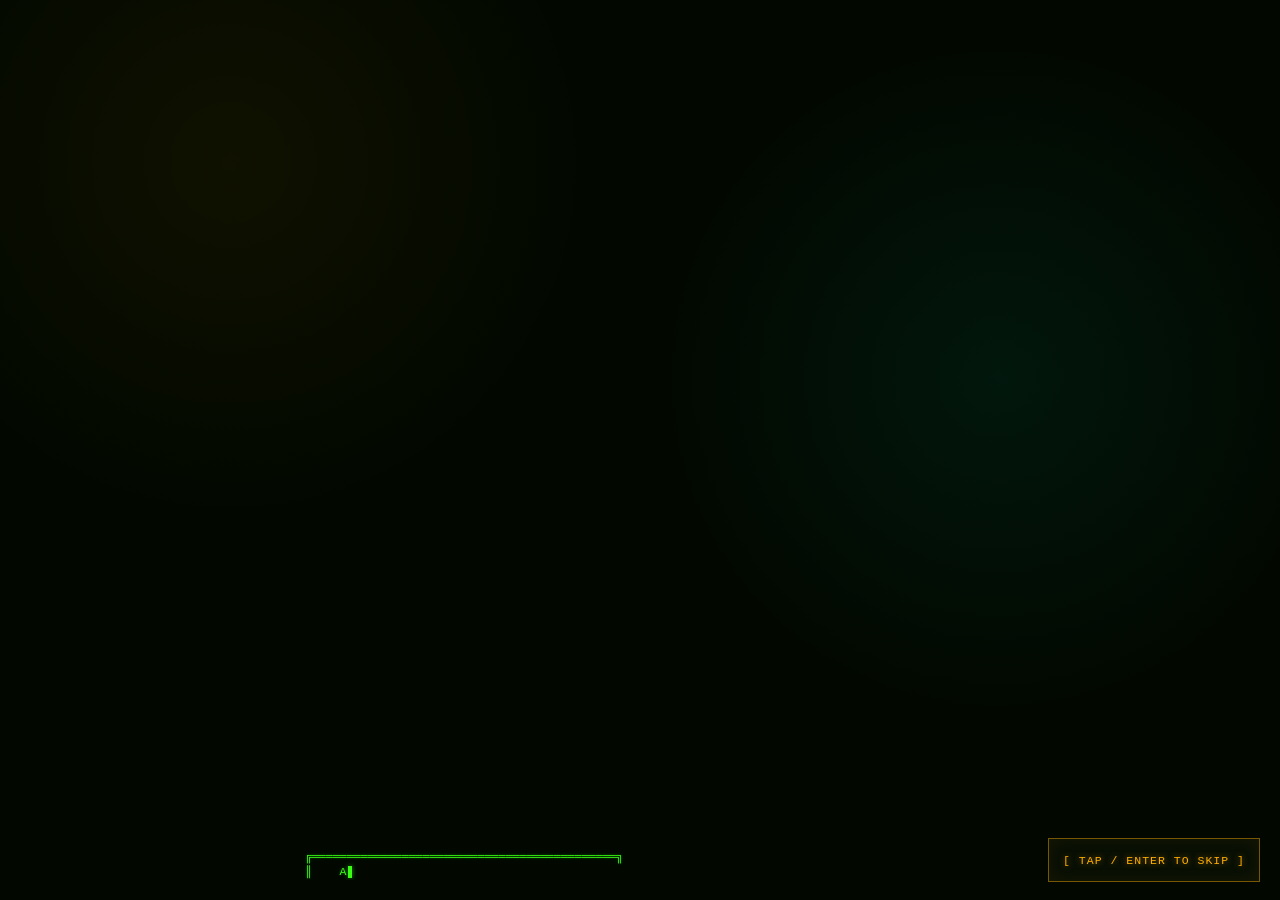
==== commit 48a1783d: "Add files via upload" ====
--- a/index.html
+++ b/index.html
@@ -108,26 +108,46 @@
             </div>
             <div class="facility-layout">
                 <div class="facility-map-wrap">
-                    <div id="facilityCanvas" class="facility-svg-host" role="img" aria-label="SVG glyph-backed facility network topology"></div>
+                    <canvas id="facilityAtmosphereCanvas" class="facility-atmosphere-canvas" aria-hidden="true"></canvas>
+                    <div id="facilityCanvas" class="facility-svg-host" role="img" aria-label="SVG facility command center map"></div>
                     <div class="facility-map-hud">
-                        <span>BDR-01 GLYPH TOPOLOGY OVERVIEW</span>
-                        <span id="facilityScanStatus">SCAN READY</span>
+                        <span>ARES COMMAND CENTER // BDR-01</span>
+                        <span id="facilityScanStatus">MAP READY</span>
                     </div>
                 </div>
                 <div class="facility-sidebar">
                     <div class="facility-card">
-                        <div class="facility-card-title">BASE GRID</div>
+                        <div class="facility-card-title">POWER GRID</div>
                         <pre class="facility-readout" id="facilityOverview"></pre>
                     </div>
                     <div class="facility-card">
-                        <div class="facility-card-title">ZONE STATUS</div>
+                        <div class="facility-card-title">LIFE SUPPORT</div>
+                        <pre class="facility-readout" id="facilityLifeSupport"></pre>
+                    </div>
+                    <div class="facility-card">
+                        <div class="facility-card-title">SECURITY</div>
                         <pre class="facility-readout" id="facilityZones"></pre>
                     </div>
                     <div class="facility-card">
-                        <div class="facility-card-title">CONTACTS / FAULTS</div>
+                        <div class="facility-card-title">CONTAINMENT</div>
+                        <pre class="facility-readout" id="facilityContainment"></pre>
+                    </div>
+                    <div class="facility-card">
+                        <div class="facility-card-title">UPLINK</div>
+                        <pre class="facility-readout" id="facilityUplink"></pre>
+                    </div>
+                    <div class="facility-card">
+                        <div class="facility-card-title">UNKNOWN CONTACTS</div>
                         <pre class="facility-readout" id="facilityContacts"></pre>
                     </div>
                 </div>
+            </div>
+            <div class="facility-telemetry-strip" id="facilityTelemetryStrip">
+                <span>STRUCTURE --</span>
+                <span>POWER --</span>
+                <span>RESERVE --</span>
+                <span>FAULTS --</span>
+                <span>BIO --</span>
             </div>
             <div class="facility-footer">
                 <span id="facilityTicker">FACILITY GRID WAITING</span>
--- a/css/terminal.css
+++ b/css/terminal.css
@@ -904,7 +904,7 @@
     inset: 0;
     z-index: 225;
     background:
-        radial-gradient(circle at 46% 28%, rgba(0, 212, 170, 0.075), transparent 34%),
+        radial-gradient(circle at 46% 28%, rgba(57, 255, 20, 0.055), transparent 34%),
         rgba(0, 0, 0, 0.91);
     align-items: center;
     justify-content: center;
@@ -913,20 +913,20 @@
 
 .facility-overlay.active { display: flex; }
 
-.facility-panel {
-    width: min(1120px, 100%);
-    height: min(760px, calc(var(--viewport-height) - 36px));
-    border: 1px solid rgba(0, 212, 170, 0.68);
+.facility-panel {
+    width: min(1320px, 100%);
+    height: min(820px, calc(var(--viewport-height) - 36px));
+    border: 1px solid rgba(57, 255, 20, 0.48);
     background:
-        linear-gradient(90deg, rgba(0, 212, 170, 0.04), transparent 30%),
-        linear-gradient(180deg, rgba(32, 194, 14, 0.055), rgba(0, 0, 0, 0.12)),
+        linear-gradient(90deg, rgba(57, 255, 20, 0.045), transparent 30%),
+        linear-gradient(180deg, rgba(32, 194, 14, 0.055), rgba(0, 0, 0, 0.18)),
         rgba(2, 10, 6, 0.98);
     display: flex;
     flex-direction: column;
     overflow: hidden;
     box-shadow:
-        inset 0 0 46px rgba(0, 212, 170, 0.07),
-        0 0 46px rgba(0, 212, 170, 0.11);
+        inset 0 0 44px rgba(57, 255, 20, 0.055),
+        0 0 42px rgba(57, 255, 20, 0.08);
     contain: layout paint style;
 }
 
@@ -936,15 +936,15 @@
     justify-content: space-between;
     gap: 12px;
     padding: 12px 14px;
-    border-bottom: 1px solid rgba(0, 212, 170, 0.38);
-    background: rgba(0, 18, 10, 0.5);
-}
-
-.facility-title {
-    color: var(--cyan);
-    letter-spacing: 2px;
-    font-size: var(--font-size-title);
-}
+    border-bottom: 1px solid rgba(57, 255, 20, 0.28);
+    background: rgba(0, 18, 5, 0.56);
+}
+
+.facility-title {
+    color: var(--phosphor);
+    letter-spacing: 2px;
+    font-size: var(--font-size-title);
+}
 
 .facility-meta {
     color: var(--amber);
@@ -953,10 +953,10 @@
     white-space: nowrap;
 }
 
-.facility-close {
-    border: 1px solid rgba(0, 212, 170, 0.5);
-    background: rgba(0, 20, 14, 0.78);
-    color: var(--cyan);
+.facility-close {
+    border: 1px solid rgba(57, 255, 20, 0.42);
+    background: rgba(0, 20, 8, 0.78);
+    color: var(--phosphor);
     font-family: var(--terminal-font);
     font-size: var(--font-size-small);
     padding: 7px 10px;
@@ -965,29 +965,43 @@
     touch-action: manipulation;
 }
 
-.facility-layout {
-    flex: 1;
-    min-height: 0;
-    display: grid;
-    grid-template-columns: minmax(0, 1fr) minmax(260px, 320px);
-    gap: 10px;
-    padding: 10px;
-}
-
-.facility-map-wrap {
-    position: relative;
-    min-height: 0;
-    border: 1px solid rgba(32, 194, 14, 0.28);
-    background:
-        radial-gradient(circle at 50% 50%, rgba(32, 194, 14, 0.075), transparent 58%),
-        repeating-linear-gradient(0deg, rgba(32, 194, 14, 0.04), rgba(32, 194, 14, 0.04) 1px, transparent 1px, transparent 18px),
-        repeating-linear-gradient(90deg, rgba(32, 194, 14, 0.03), rgba(32, 194, 14, 0.03) 1px, transparent 1px, transparent 18px),
-        rgba(0, 7, 3, 0.78);
-    overflow: hidden;
-    contain: layout paint style;
-}
-
+.facility-layout {
+    flex: 1;
+    min-height: 0;
+    display: grid;
+    grid-template-columns: minmax(0, 1.25fr) minmax(340px, 0.72fr);
+    gap: 10px;
+    padding: 10px;
+}
+
+.facility-map-wrap {
+    position: relative;
+    min-height: 0;
+    border: 1px solid rgba(57, 255, 20, 0.28);
+    background:
+        radial-gradient(circle at 50% 50%, rgba(57, 255, 20, 0.06), transparent 58%),
+        repeating-linear-gradient(0deg, rgba(32, 194, 14, 0.04), rgba(32, 194, 14, 0.04) 1px, transparent 1px, transparent 18px),
+        repeating-linear-gradient(90deg, rgba(32, 194, 14, 0.03), rgba(32, 194, 14, 0.03) 1px, transparent 1px, transparent 18px),
+        rgba(0, 7, 3, 0.78);
+    overflow: hidden;
+    contain: layout paint style;
+}
+
+.facility-atmosphere-canvas {
+    position: absolute;
+    inset: 0;
+    z-index: 0;
+    width: 100%;
+    height: 100%;
+    display: block;
+    pointer-events: none;
+    opacity: 0.55;
+}
+
 #facilityCanvas {
+    position: absolute;
+    inset: 0;
+    z-index: 1;
     display: block;
     width: 100%;
     height: 100%;
@@ -1008,74 +1022,121 @@
     gap: 12px;
     color: var(--amber);
     font-size: var(--font-size-tiny);
-    pointer-events: none;
-    opacity: 0.82;
-}
-
-.facility-sidebar {
-    min-height: 0;
-    display: grid;
-    grid-template-rows: repeat(3, minmax(0, 1fr));
-    gap: 8px;
-}
-
-.facility-card {
-    border: 1px solid rgba(0, 212, 170, 0.26);
-    background:
-        linear-gradient(180deg, rgba(0, 212, 170, 0.055), transparent 55%),
-        rgba(0, 10, 7, 0.72);
-    padding: 9px 10px;
-    overflow: hidden;
-    contain: layout paint style;
-}
-
-.facility-card-title {
-    color: var(--amber);
-    letter-spacing: 1px;
-    border-bottom: 1px solid rgba(0, 212, 170, 0.16);
-    padding-bottom: 4px;
-    margin-bottom: 6px;
-    font-size: var(--font-size-small);
-}
-
-.facility-readout {
+    pointer-events: none;
+    opacity: 0.82;
+    z-index: 2;
+}
+
+.facility-sidebar {
+    min-height: 0;
+    display: grid;
+    grid-template-columns: repeat(2, minmax(0, 1fr));
+    grid-template-rows: repeat(3, minmax(0, 1fr));
+    gap: 8px;
+}
+
+.facility-card {
+    border: 1px solid rgba(32, 194, 14, 0.26);
+    background:
+        linear-gradient(180deg, rgba(57, 255, 20, 0.045), transparent 55%),
+        rgba(0, 10, 4, 0.76);
+    padding: 8px 9px;
+    overflow: hidden;
+    box-shadow: inset 0 0 0 1px rgba(57, 255, 20, 0.055);
+    contain: layout paint style;
+}
+
+.facility-card-title {
+    color: var(--amber);
+    letter-spacing: 1px;
+    border-bottom: 1px solid rgba(57, 255, 20, 0.16);
+    padding-bottom: 3px;
+    margin-bottom: 5px;
+    font-size: clamp(9px, 0.7vw, 11px);
+}
+
+.facility-readout {
     margin: 0;
     color: var(--phosphor);
     font-family: var(--terminal-font);
-    font-size: var(--font-size-small);
-    line-height: 1.22;
-    white-space: pre;
-    overflow: hidden;
-}
-
-.facility-footer {
+    font-size: clamp(9px, 0.66vw, 11px);
+    line-height: 1.16;
+    white-space: pre;
+    overflow: hidden;
+}
+
+.facility-telemetry-strip {
+    display: flex;
+    align-items: center;
+    justify-content: space-between;
+    gap: 10px;
+    border-top: 1px solid rgba(57, 255, 20, 0.18);
+    padding: 7px 12px;
+    min-height: 31px;
+    color: var(--amber);
+    background: rgba(0, 14, 5, 0.38);
+    font-family: var(--terminal-font);
+    font-size: clamp(9px, 0.7vw, 11px);
+    letter-spacing: 0.04em;
+    white-space: nowrap;
+    overflow: hidden;
+}
+
+.facility-footer {
     display: flex;
     justify-content: space-between;
     gap: 12px;
-    border-top: 1px solid rgba(0, 212, 170, 0.2);
-    padding: 9px 12px;
-    color: var(--cyan);
-    font-size: var(--font-size-small);
-    background: rgba(0, 14, 9, 0.44);
-    min-height: 40px;
-}
-
-@media (max-width: 820px) {
+    border-top: 1px solid rgba(57, 255, 20, 0.2);
+    padding: 8px 12px;
+    color: var(--phosphor);
+    font-size: var(--font-size-small);
+    background: rgba(0, 14, 5, 0.44);
+    min-height: 38px;
+}
+
+.facility-zone-shape {
+    fill: currentColor;
+    stroke: currentColor;
+    stroke-width: 0.8;
+    vector-effect: non-scaling-stroke;
+}
+
+.facility-command-center-alert {
+    color: var(--red);
+}
+
+@media (max-width: 820px) {
     .facility-overlay { padding: 10px; }
     .facility-panel {
         height: calc(var(--viewport-height) - 20px);
     }
     .facility-header { align-items: flex-start; flex-wrap: wrap; }
-    .facility-layout {
-        grid-template-columns: 1fr;
-        grid-template-rows: minmax(310px, 1fr) auto;
-        overflow: auto;
-    }
-    .facility-sidebar {
-        grid-template-rows: none;
-    }
-    .facility-readout {
-        font-size: 10px;
-    }
-}
-
+    .facility-layout {
+        grid-template-columns: 1fr;
+        grid-template-rows: minmax(300px, 52vh) auto;
+        overflow: auto;
+    }
+    .facility-sidebar {
+        grid-template-columns: repeat(2, minmax(0, 1fr));
+        grid-template-rows: none;
+    }
+    .facility-readout {
+        font-size: 10px;
+    }
+    .facility-telemetry-strip {
+        overflow-x: auto;
+        scrollbar-width: thin;
+    }
+}
+
+@media (max-width: 560px) {
+    .facility-sidebar {
+        grid-template-columns: 1fr;
+    }
+
+    .facility-map-hud,
+    .facility-footer {
+        flex-wrap: wrap;
+    }
+}
+
--- a/css/themes.css
+++ b/css/themes.css
@@ -29,12 +29,18 @@
     background-size: 100% 3px, 100% 100%;
 }
 
-.screen-content {
-    --shell-left-col: clamp(160px, 13.3vw, 231px);
-    --shell-right-col: clamp(160px, 13.3vw, 231px);
-    --shell-main-col: minmax(420px, 1fr);
-    --shell-gap: 12px;
-    position: relative;
+.screen-content {
+    --shell-left-col: clamp(160px, 13.3vw, 231px);
+    --shell-right-col: clamp(160px, 13.3vw, 231px);
+    --shell-main-col: minmax(420px, 1fr);
+    --shell-gap: 12px;
+    --side-card-pad-y: clamp(5px, 0.75vh, 8px);
+    --side-heading-gap: clamp(3px, 0.55vh, 6px);
+    --side-overview-row: minmax(0, 0.96fr);
+    --side-signal-row: minmax(0, 0.72fr);
+    --side-actions-row: minmax(0, 1.62fr);
+    --side-action-button-height: clamp(28px, 3.5vh, 34px);
+    position: relative;
     width: 100%;
     height: 100%;
     padding: 0;
@@ -599,37 +605,51 @@
 
 .system-sidebar {
     padding: 0;
-    display: flex;
-    flex-direction: column;
+    display: grid;
+    grid-template-rows: var(--side-overview-row) var(--side-signal-row) var(--side-actions-row);
     overflow-x: hidden;
-    overflow-y: auto;
-}
-
-.facility-overview-card {
-    flex: 0 0 auto;
-    overflow: hidden;
-}
-
-.side-card {
-    border-width: 0 0 1px;
-    clip-path: none;
-    box-shadow: none;
-    padding: 11px 10px;
-    background: rgba(0, 18, 0, 0.42);
-    min-width: 0;
-}
-
-.side-card h2 {
-    margin: 0 0 9px;
+    overflow-y: hidden;
+    overflow-y: clip;
+    min-height: 0;
+    max-height: 100%;
+    scrollbar-width: none;
+}
+
+.system-sidebar::-webkit-scrollbar {
+    width: 0;
+    height: 0;
+}
+
+.facility-overview-card {
+    overflow: hidden;
+    display: grid;
+    grid-template-rows: auto minmax(0, 1fr);
+}
+
+.side-card {
+    border-width: 0 0 1px;
+    clip-path: none;
+    box-shadow: none;
+    padding: var(--side-card-pad-y) 10px;
+    background: rgba(0, 18, 0, 0.42);
+    min-width: 0;
+    min-height: 0;
+    overflow: hidden;
+}
+
+.side-card h2 {
+    margin: 0 0 var(--side-heading-gap);
     color: var(--phosphor);
     font-size: clamp(10px, 0.72vw, 12px);
     font-weight: 400;
-    letter-spacing: 0.04em;
-}
-
-.mini-wireframe {
-    position: relative;
-    height: clamp(96px, 15vh, 138px);
+    letter-spacing: 0.04em;
+    line-height: 1.08;
+}
+
+.mini-wireframe {
+    position: relative;
+    height: auto;
+    min-height: 0;
     border: 1px solid rgba(57, 255, 20, 0.25);
     background:
         linear-gradient(rgba(57, 255, 20, 0.05) 1px, transparent 1px),
@@ -673,40 +693,44 @@
 }
 
 .signal-spectrum-card {
-    flex: 0 0 auto;
+    overflow: hidden;
+    display: grid;
+    grid-template-rows: auto minmax(0, 1fr);
 }
 
 .signal-spectrum-widget {
-    height: 92px;
-    min-height: 92px;
+    height: 100%;
+    min-height: 0;
     padding: 0;
 }
 
 .signal-spectrum-widget .telemetry-svg {
-    height: 92px;
-    min-height: 92px;
+    height: 100%;
+    min-height: 0;
 }
 
 .right-actions-card {
-    flex: 0 0 auto;
     display: grid;
-    grid-template-rows: auto auto auto;
-    gap: 8px;
+    grid-template-rows: auto minmax(0, 1fr) minmax(0, 1fr);
+    gap: clamp(5px, 0.8vh, 8px);
     min-height: 0;
+    overflow: hidden;
 }
 
 .side-action-module {
     width: 100%;
     min-height: 0;
     display: grid;
-    grid-template-rows: auto 86px;
-    gap: 6px;
+    grid-template-rows: var(--side-action-button-height) minmax(0, 1fr);
+    gap: clamp(4px, 0.7vh, 6px);
     align-items: stretch;
-}
-
-.side-action-button {
-    width: 100%;
-    min-height: 38px;
+    overflow: hidden;
+}
+
+.side-action-button {
+    width: 100%;
+    min-height: 0;
+    height: var(--side-action-button-height);
     border: 1px solid rgba(57, 255, 20, 0.32);
     background: rgba(57, 255, 20, 0.06);
     color: var(--phosphor);
@@ -748,6 +772,17 @@
     text-shadow: 0 0 2px rgba(57, 255, 20, 0.32);
 }
 
+.signal-spectrum-widget {
+    min-height: 0;
+    padding: 0;
+}
+
+.signal-spectrum-widget .telemetry-svg,
+.side-glyph-widget .telemetry-svg {
+    height: 100%;
+    min-height: 0;
+}
+
 .side-ascii pre {
     margin: 0;
     white-space: pre;
@@ -756,14 +791,14 @@
 }
 
 .side-glyph-widget {
-    height: 86px;
-    min-height: 86px;
+    height: 100%;
+    min-height: 0;
     padding: 0;
 }
 
 .side-glyph-widget .telemetry-svg {
-    height: 86px;
-    min-height: 86px;
+    height: 100%;
+    min-height: 0;
 }
 
 .diag-ascii {
@@ -1112,19 +1147,23 @@
     }
 }
 
-@media (max-width: 980px) {
-    .terminal-shell {
-        padding: 10px;
-        overflow: auto;
-    }
-
-    .screen-content {
-        --shell-left-col: 1fr;
-        --shell-right-col: 1fr;
-        --shell-main-col: 1fr;
-        min-height: var(--viewport-height);
-        height: auto;
-        grid-template-rows: auto auto auto;
+@media (max-width: 980px) {
+    .terminal-shell {
+        padding: 10px;
+        overflow: auto;
+    }
+
+    .screen-content {
+        --shell-left-col: 1fr;
+        --shell-right-col: 1fr;
+        --shell-main-col: 1fr;
+        --side-overview-row: auto;
+        --side-signal-row: auto;
+        --side-actions-row: auto;
+        --side-action-button-height: 40px;
+        min-height: var(--viewport-height);
+        height: auto;
+        grid-template-rows: auto auto auto;
     }
 
     .terminal-header {
@@ -1176,14 +1215,26 @@
         grid-column: 1 / -1;
     }
 
-    .system-sidebar {
-        grid-template-columns: repeat(2, minmax(0, 1fr));
-        grid-template-rows: auto;
-    }
-
-    .facility-overview-card {
-        grid-column: 1 / -1;
-    }
+    .system-sidebar {
+        display: grid;
+        grid-template-columns: repeat(2, minmax(0, 1fr));
+        grid-template-rows: auto auto;
+        overflow: visible;
+    }
+
+    .facility-overview-card {
+        grid-column: 1 / -1;
+    }
+
+    .right-actions-card {
+        grid-column: 1 / -1;
+        grid-template-columns: repeat(2, minmax(0, 1fr));
+        grid-template-rows: auto minmax(0, auto);
+    }
+
+    .right-actions-card h2 {
+        grid-column: 1 / -1;
+    }
 
     .content-panel {
         min-height: 58vh;
@@ -1292,9 +1343,14 @@
         padding: 12px;
     }
 
-    .system-sidebar {
-        grid-template-columns: 1fr;
-    }
+    .system-sidebar {
+        grid-template-columns: 1fr;
+    }
+
+    .right-actions-card {
+        grid-template-columns: 1fr;
+        grid-template-rows: auto auto auto;
+    }
 
     .command-bar {
         grid-template-columns: auto minmax(0, 1fr);
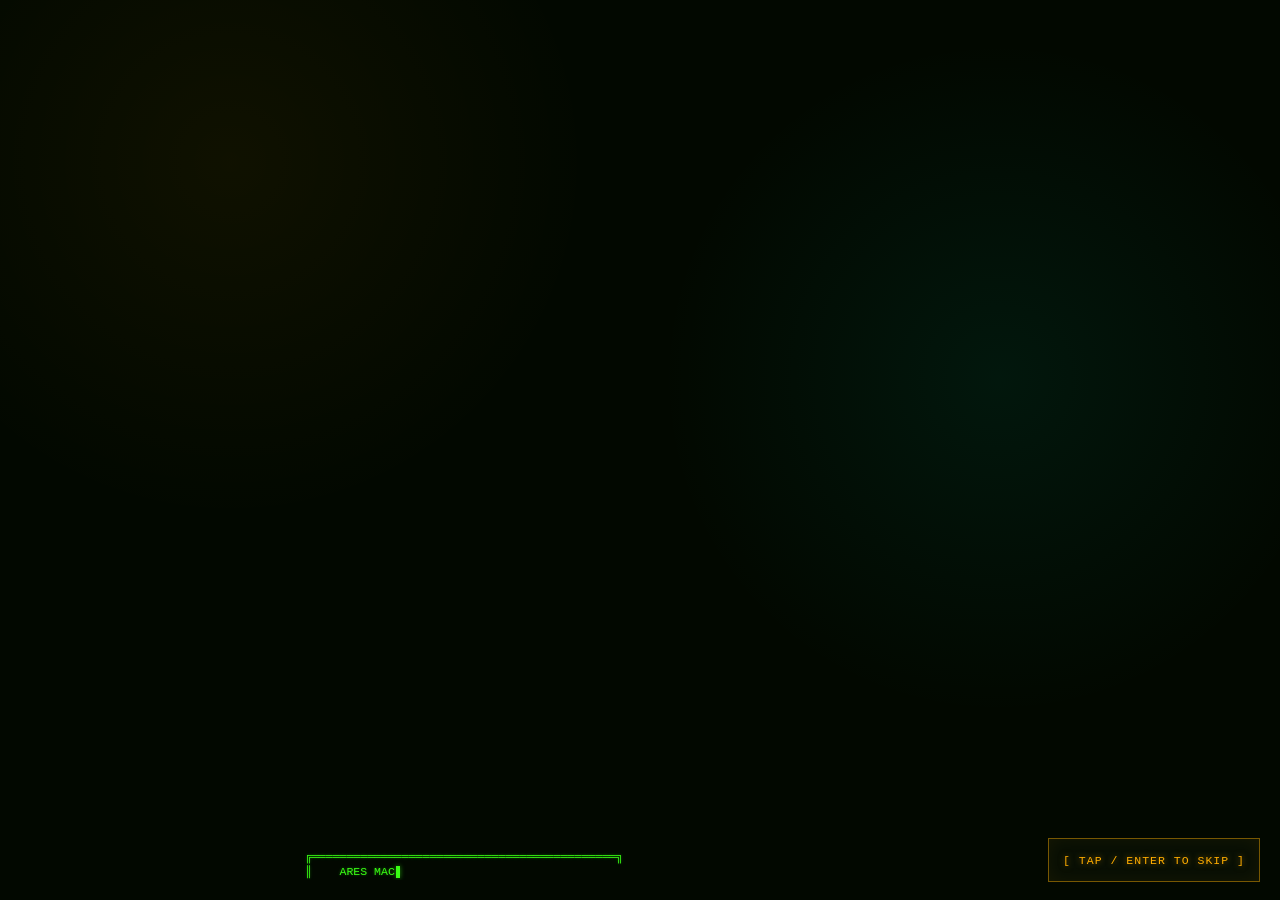
==== commit e4968de3: "Add files via upload" ====
--- a/index.html
+++ b/index.html
@@ -20,7 +20,7 @@
         </div>
     </noscript>
 
-    <input type="file" id="fileInput" accept=".md,.markdown,.txt,.dat,.db,.bin" aria-label="Load database file">
+    <input type="file" id="fileInput" accept=".md,.markdown,.txt,.zip,.dat,.db,.bin" aria-label="Load database file">
     <input type="file" id="statusFileInput" accept=".txt,.md,.markdown,.dat,.db,.bin" aria-label="Load facility status profile file">
     
     <!-- Password Dialog -->
--- a/css/themes.css
+++ b/css/themes.css
@@ -1392,3 +1392,80 @@
         animation: none !important;
     }
 }
+
+/* Stabilization overrides: keep the terminal style, but make expensive glow
+   and SVG filter effects cheaper in Firefox, low effects, reduced motion, and safe mode. */
+.browser-firefox .telemetry-trace,
+.browser-firefox .ares-wordmark-svg,
+.render-low .telemetry-trace,
+.render-low .ares-wordmark-svg,
+.render-reduced .telemetry-trace,
+.render-reduced .ares-wordmark-svg,
+.safe-mode .telemetry-trace,
+.safe-mode .ares-wordmark-svg {
+    filter: none;
+}
+
+.browser-firefox .ares-wordmark-scan,
+.render-low .ares-wordmark-scan,
+.render-reduced .ares-wordmark-scan,
+.safe-mode .ares-wordmark-scan,
+.render-low .ares-wordmark-svg .ares-emblem-core,
+.render-low .ares-wordmark-svg .ares-wordmark-main,
+.render-reduced .ares-wordmark-svg .ares-emblem-core,
+.render-reduced .ares-wordmark-svg .ares-wordmark-main,
+.safe-mode .ares-wordmark-svg .ares-emblem-core,
+.safe-mode .ares-wordmark-svg .ares-wordmark-main {
+    animation: none;
+}
+
+.browser-firefox .status-dot,
+.render-low .status-dot,
+.render-reduced .status-dot,
+.safe-mode .status-dot {
+    animation: none;
+    box-shadow: 0 0 3px currentColor;
+}
+
+.browser-firefox .glow,
+.browser-firefox .telemetry-glyph,
+.browser-firefox .telemetry-label,
+.render-low .glow,
+.render-low .telemetry-glyph,
+.render-low .telemetry-label,
+.render-reduced .glow,
+.render-reduced .telemetry-glyph,
+.render-reduced .telemetry-label,
+.safe-mode .glow,
+.safe-mode .telemetry-glyph,
+.safe-mode .telemetry-label {
+    text-shadow: none;
+}
+
+.browser-firefox .diagnostic-panel,
+.browser-firefox .facility-panel,
+.render-low .diagnostic-panel,
+.render-low .facility-panel,
+.render-reduced .diagnostic-panel,
+.render-reduced .facility-panel,
+.safe-mode .diagnostic-panel,
+.safe-mode .facility-panel {
+    box-shadow: inset 0 0 24px rgba(57, 255, 20, 0.035), 0 0 18px rgba(0, 0, 0, 0.42);
+}
+
+.browser-firefox .diagnostic-card,
+.browser-firefox .facility-card,
+.render-low .diagnostic-card,
+.render-low .facility-card,
+.render-reduced .diagnostic-card,
+.render-reduced .facility-card,
+.safe-mode .diagnostic-card,
+.safe-mode .facility-card {
+    box-shadow: inset 0 0 0 1px rgba(57, 255, 20, 0.04);
+}
+
+.render-low .facility-atmosphere-canvas,
+.render-reduced .facility-atmosphere-canvas,
+.safe-mode .facility-atmosphere-canvas {
+    opacity: 0.35;
+}
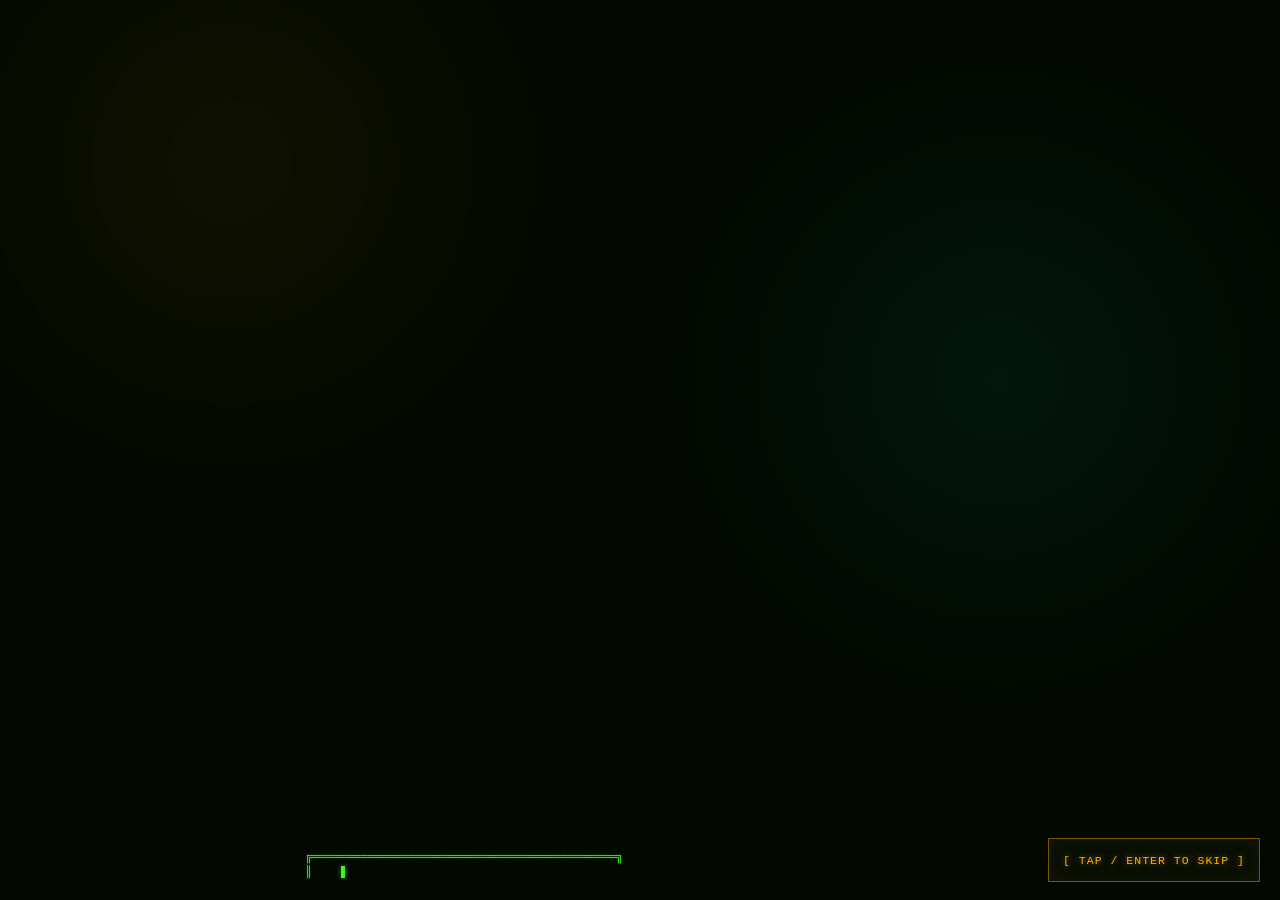
==== commit 777782ae: "Add files via upload" ====
--- a/index.html
+++ b/index.html
@@ -98,59 +98,39 @@
 
     <!-- Facility Status -->
     <div class="facility-overlay" id="facilityOverlay" aria-hidden="true">
-        <div class="facility-panel glow" role="dialog" aria-modal="true" aria-labelledby="facilityTitle">
+        <div class="facility-panel facility-map-panel glow" role="dialog" aria-modal="true" aria-labelledby="facilityTitle">
             <div class="facility-header">
                 <div>
                     <div class="facility-title glow" id="facilityTitle">FACILITY STATUS</div>
-                    <div class="facility-meta" id="facilityMeta">WIREFRAME BUS: STANDBY</div>
-                </div>
-                <button class="facility-close glow" id="facilityClose" type="button">[ CLOSE ]</button>
-            </div>
-            <div class="facility-layout">
-                <div class="facility-map-wrap">
-                    <canvas id="facilityAtmosphereCanvas" class="facility-atmosphere-canvas" aria-hidden="true"></canvas>
-                    <div id="facilityCanvas" class="facility-svg-host" role="img" aria-label="SVG facility command center map"></div>
-                    <div class="facility-map-hud">
-                        <span>ARES COMMAND CENTER // BDR-01</span>
-                        <span id="facilityScanStatus">MAP READY</span>
-                    </div>
-                </div>
-                <div class="facility-sidebar">
-                    <div class="facility-card">
-                        <div class="facility-card-title">POWER GRID</div>
-                        <pre class="facility-readout" id="facilityOverview"></pre>
-                    </div>
-                    <div class="facility-card">
-                        <div class="facility-card-title">LIFE SUPPORT</div>
-                        <pre class="facility-readout" id="facilityLifeSupport"></pre>
-                    </div>
-                    <div class="facility-card">
-                        <div class="facility-card-title">SECURITY</div>
-                        <pre class="facility-readout" id="facilityZones"></pre>
-                    </div>
-                    <div class="facility-card">
-                        <div class="facility-card-title">CONTAINMENT</div>
-                        <pre class="facility-readout" id="facilityContainment"></pre>
-                    </div>
-                    <div class="facility-card">
-                        <div class="facility-card-title">UPLINK</div>
-                        <pre class="facility-readout" id="facilityUplink"></pre>
-                    </div>
-                    <div class="facility-card">
-                        <div class="facility-card-title">UNKNOWN CONTACTS</div>
-                        <pre class="facility-readout" id="facilityContacts"></pre>
-                    </div>
-                </div>
-            </div>
-            <div class="facility-telemetry-strip" id="facilityTelemetryStrip">
-                <span>STRUCTURE --</span>
-                <span>POWER --</span>
-                <span>RESERVE --</span>
-                <span>FAULTS --</span>
-                <span>BIO --</span>
+                    <div class="facility-meta" id="facilityMeta">TACTICAL MAP BUS: STANDBY</div>
+                </div>
+                <button class="facility-close glow" id="facilityClose" type="button">[ BACK TO TERMINAL ]</button>
+            </div>
+            <div class="facility-map-shell" aria-live="polite">
+                <div class="facility-map-loader" id="facilityMapLoader" role="status">
+                    <div class="facility-loader-logo">ARES // BLACK DESERT</div>
+                    <div class="facility-loader-title">TACTICAL MAP RUNTIME</div>
+                    <div class="facility-loader-bar" aria-hidden="true">
+                        <span id="facilityMapLoaderFill"></span>
+                    </div>
+                    <div class="facility-loader-text" id="facilityMapLoaderText">TACTICAL MAP BUS: STANDBY</div>
+                </div>
+                <div class="facility-map-frame-wrap" id="facilityMapFrameWrap" hidden></div>
+                <div class="facility-legacy-readouts" aria-hidden="true">
+                    <canvas id="facilityAtmosphereCanvas" class="facility-atmosphere-canvas"></canvas>
+                    <div id="facilityCanvas" class="facility-svg-host" role="img" aria-label="Legacy SVG facility command center map"></div>
+                    <span id="facilityScanStatus">MAP STANDBY</span>
+                    <pre id="facilityOverview"></pre>
+                    <pre id="facilityLifeSupport"></pre>
+                    <pre id="facilityZones"></pre>
+                    <pre id="facilityContainment"></pre>
+                    <pre id="facilityUplink"></pre>
+                    <pre id="facilityContacts"></pre>
+                    <div id="facilityTelemetryStrip"></div>
+                </div>
             </div>
             <div class="facility-footer">
-                <span id="facilityTicker">FACILITY GRID WAITING</span>
+                <span id="facilityTicker">TACTICAL MAP WAITING</span>
                 <span>[ ESC CLOSE ]</span>
             </div>
         </div>
@@ -372,6 +352,7 @@
     <script src="js/database.js" defer></script>
     <script src="js/boot.js" defer></script>
     <script src="js/terminal.js" defer></script>
+    <script src="js/map-overlay.js" defer></script>
     <script src="js/diagnostics.js" defer></script>
     <script src="js/ui.js" defer></script>
     <script src="js/main.js" defer></script>
--- a/css/terminal.css
+++ b/css/terminal.css
@@ -898,7 +898,7 @@
 }
 
 /* ===== FACILITY STATUS ===== */
-.facility-overlay {
+.facility-overlay {
     display: none;
     position: fixed;
     inset: 0;
@@ -908,11 +908,43 @@
         rgba(0, 0, 0, 0.91);
     align-items: center;
     justify-content: center;
-    padding: 18px;
-}
-
-.facility-overlay.active { display: flex; }
-
+    padding: 0;
+}
+
+.facility-overlay.active { display: flex; }
+
+body.terminal-map-active {
+    overflow: hidden !important;
+    background: #000 !important;
+}
+
+body.terminal-map-active > :not(#facilityOverlay):not(script) {
+    display: none !important;
+}
+
+body.terminal-map-active #facilityOverlay {
+    display: flex !important;
+}
+
+body.terminal-map-active .facility-overlay,
+body.terminal-map-active .facility-map-panel,
+body.terminal-map-active .facility-map-shell {
+    background: #000 !important;
+    box-shadow: none !important;
+    text-shadow: none !important;
+}
+
+body.terminal-map-active .facility-map-panel {
+    transform: none !important;
+    opacity: 1 !important;
+    will-change: auto !important;
+}
+
+body.terminal-map-active .facility-map-panel .facility-close {
+    backdrop-filter: none !important;
+    box-shadow: none !important;
+}
+
 .facility-panel {
     width: min(1320px, 100%);
     height: min(820px, calc(var(--viewport-height) - 36px));
@@ -1105,11 +1137,150 @@
     color: var(--red);
 }
 
+.facility-map-panel {
+    width: 100vw;
+    height: var(--viewport-height);
+    max-width: none;
+    border: 0;
+    background:
+        radial-gradient(circle at 50% 38%, rgba(255, 138, 42, 0.06), transparent 42%),
+        linear-gradient(180deg, rgba(30, 12, 3, 0.66), rgba(0, 0, 0, 0.92)),
+        #020202;
+    box-shadow: none;
+}
+
+.facility-map-panel .facility-header {
+    position: absolute;
+    top: max(14px, env(safe-area-inset-top));
+    right: max(14px, env(safe-area-inset-right));
+    z-index: 6;
+    padding: 0;
+    border: 0;
+    background: transparent;
+}
+
+.facility-map-panel .facility-header > div,
+.facility-map-panel .facility-footer {
+    display: none;
+}
+
+.facility-map-panel .facility-close {
+    min-height: 42px;
+    padding: 9px 13px;
+    border-color: rgba(255, 154, 60, 0.72);
+    color: var(--amber-soft);
+    background: rgba(5, 2, 0, 0.72);
+    box-shadow:
+        inset 0 0 16px rgba(255, 154, 60, 0.12),
+        0 0 18px rgba(255, 104, 32, 0.16);
+    backdrop-filter: blur(3px);
+}
+
+.facility-map-shell {
+    position: relative;
+    flex: 1;
+    min-height: 0;
+    border: 0;
+    overflow: hidden;
+    background:
+        repeating-linear-gradient(0deg, rgba(255, 154, 60, 0.025), rgba(255, 154, 60, 0.025) 1px, transparent 1px, transparent 5px),
+        radial-gradient(circle at 50% 44%, rgba(255, 154, 60, 0.07), transparent 48%),
+        #020202;
+}
+
+.facility-map-frame-wrap,
+.facility-map-frame {
+    position: absolute;
+    inset: 0;
+    width: 100%;
+    height: 100%;
+}
+
+.facility-map-frame {
+    border: 0;
+    display: block;
+    background: #020202;
+}
+
+.facility-map-loader {
+    position: absolute;
+    inset: 0;
+    z-index: 2;
+    display: flex;
+    flex-direction: column;
+    align-items: center;
+    justify-content: center;
+    gap: 14px;
+    padding: 24px;
+    text-align: center;
+    color: var(--amber);
+    background:
+        radial-gradient(circle at center, rgba(255, 154, 60, 0.08), transparent 30%),
+        #000;
+    letter-spacing: 0.14em;
+    text-transform: uppercase;
+}
+
+.facility-map-loader[hidden],
+.facility-map-frame-wrap[hidden] {
+    display: none;
+}
+
+.facility-loader-logo {
+    color: var(--phosphor);
+    font-size: clamp(18px, 3.6vw, 46px);
+    letter-spacing: 0.18em;
+    text-shadow: 0 0 16px rgba(57, 255, 20, 0.32);
+}
+
+.facility-loader-title {
+    color: var(--cyan);
+    font-size: clamp(11px, 1.1vw, 16px);
+}
+
+.facility-loader-bar {
+    width: min(520px, 72vw);
+    height: 11px;
+    border: 1px solid rgba(255, 154, 60, 0.54);
+    background: rgba(0, 0, 0, 0.72);
+    padding: 2px;
+    box-shadow: inset 0 0 14px rgba(255, 154, 60, 0.1);
+}
+
+.facility-loader-bar span {
+    display: block;
+    width: 0;
+    height: 100%;
+    background: linear-gradient(90deg, var(--amber), var(--red));
+    box-shadow: 0 0 12px rgba(255, 154, 60, 0.36);
+    transition: width 180ms linear;
+}
+
+.facility-loader-text {
+    min-height: 1.4em;
+    color: var(--amber-soft);
+    font-size: var(--font-size-small);
+}
+
+.facility-map-loader[data-tone="error"] .facility-loader-text,
+.facility-map-loader[data-tone="error"] .facility-loader-title {
+    color: var(--red);
+}
+
+.facility-map-loader[data-tone="warn"] .facility-loader-text,
+.facility-map-loader[data-tone="warn"] .facility-loader-title {
+    color: var(--amber);
+}
+
+.facility-legacy-readouts {
+    display: none;
+}
+
 @media (max-width: 820px) {
-    .facility-overlay { padding: 10px; }
-    .facility-panel {
-        height: calc(var(--viewport-height) - 20px);
-    }
+    .facility-overlay { padding: 10px; }
+    .facility-panel {
+        height: calc(var(--viewport-height) - 20px);
+    }
     .facility-header { align-items: flex-start; flex-wrap: wrap; }
     .facility-layout {
         grid-template-columns: 1fr;
@@ -1127,6 +1298,10 @@
         overflow-x: auto;
         scrollbar-width: thin;
     }
+
+    .facility-map-panel {
+        width: 100vw;
+    }
 }
 
 @media (max-width: 560px) {
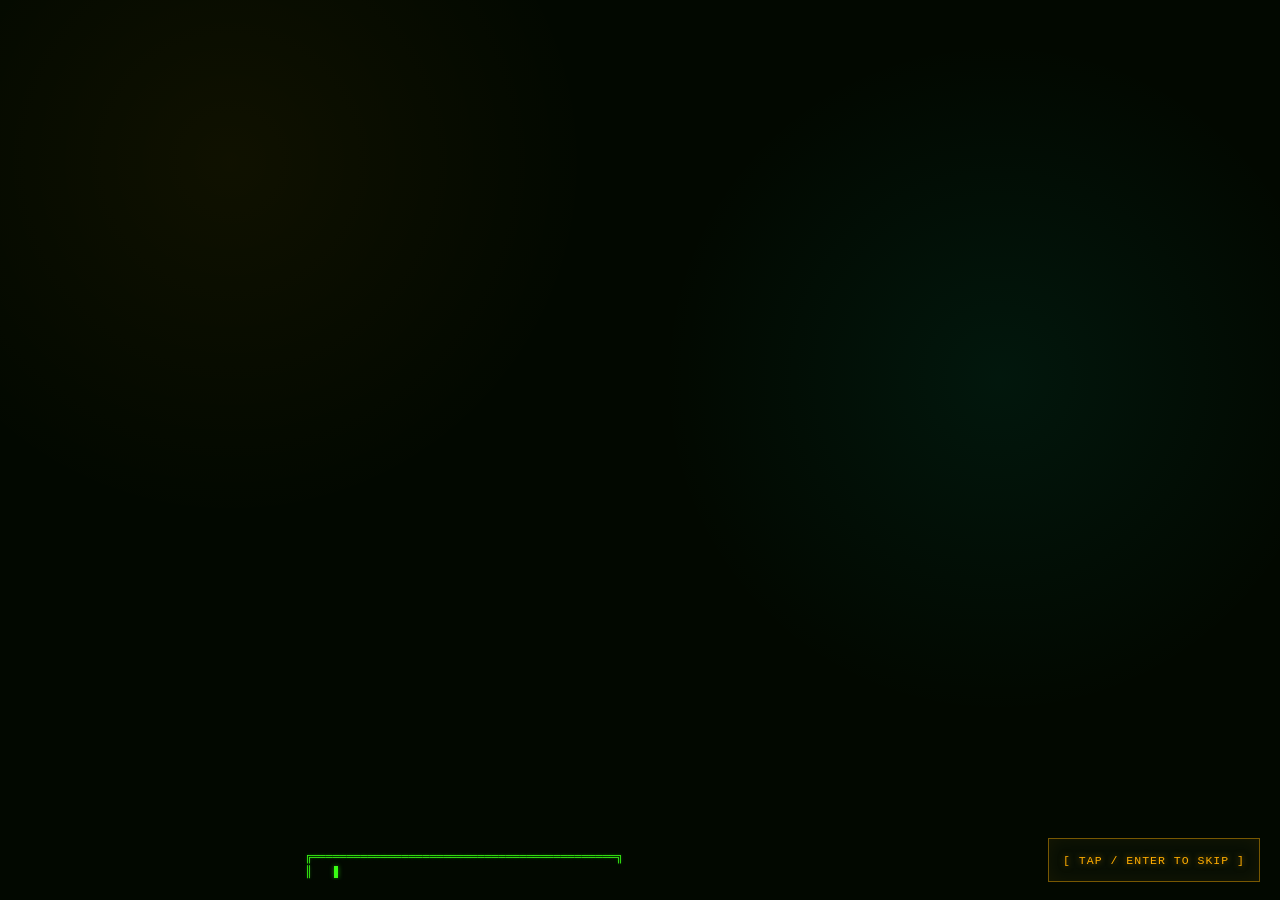
==== commit 832b4ac7: "Add files via upload" ====
--- a/index.html
+++ b/index.html
@@ -352,6 +352,7 @@
     <script src="js/database.js" defer></script>
     <script src="js/boot.js" defer></script>
     <script src="js/terminal.js" defer></script>
+    <script src="js/session-restore.js" defer></script>
     <script src="js/map-overlay.js" defer></script>
     <script src="js/diagnostics.js" defer></script>
     <script src="js/ui.js" defer></script>
--- a/css/terminal.css
+++ b/css/terminal.css
@@ -1314,4 +1314,98 @@
         flex-wrap: wrap;
     }
 }
-
+
+/* Full-page tool transfer and diagnostic screen shell. */
+.tool-transfer-overlay {
+    position: fixed;
+    inset: 0;
+    z-index: 10000;
+    display: grid;
+    place-items: center;
+    background: #000;
+    color: var(--amber);
+    opacity: 0;
+    pointer-events: none;
+    transition: opacity 180ms ease;
+}
+
+.tool-transfer-overlay.active {
+    opacity: 1;
+    pointer-events: auto;
+}
+
+.tool-transfer-panel {
+    width: min(520px, calc(100vw - 40px));
+    border: 1px solid rgba(255, 176, 0, 0.58);
+    background: rgba(7, 6, 2, 0.92);
+    padding: 26px;
+    box-shadow: 0 0 28px rgba(255, 176, 0, 0.14), inset 0 0 24px rgba(255, 176, 0, 0.06);
+}
+
+.tool-transfer-brand {
+    color: var(--cyan);
+    font-size: var(--font-size-small);
+    letter-spacing: 0.14em;
+    margin-bottom: 16px;
+}
+
+.tool-transfer-text {
+    color: var(--amber);
+    font-size: var(--font-size-base);
+}
+
+.tool-transfer-subtext {
+    color: var(--green-dim);
+    font-size: var(--font-size-small);
+}
+
+.tool-transfer-bar {
+    height: 9px;
+    margin: 18px 0 12px;
+    border: 1px solid rgba(57, 255, 20, 0.38);
+    background: rgba(57, 255, 20, 0.08);
+    overflow: hidden;
+}
+
+.tool-transfer-bar span {
+    display: block;
+    width: 100%;
+    height: 100%;
+    transform-origin: left center;
+    background: linear-gradient(90deg, var(--green), var(--cyan), var(--amber));
+    animation: tool-transfer-fill 560ms ease forwards;
+}
+
+@keyframes tool-transfer-fill {
+    from { transform: scaleX(0.08); }
+    to { transform: scaleX(1); }
+}
+
+.diagnostic-screen-page {
+    min-height: 100vh;
+    overflow: hidden;
+    background: #020403;
+}
+
+.diagnostic-screen-page .diagnostic-overlay {
+    position: fixed;
+    inset: 0;
+    display: flex;
+    padding: clamp(8px, 1.2vw, 16px);
+    background: radial-gradient(circle at 50% 38%, rgba(32, 194, 14, 0.08), transparent 56%), #020403;
+}
+
+.diagnostic-screen-page .diagnostic-panel {
+    width: 100%;
+    max-width: none;
+    height: calc(var(--viewport-height, 100vh) - clamp(16px, 2.4vw, 32px));
+}
+
+@media (prefers-reduced-motion: reduce) {
+    .tool-transfer-overlay,
+    .tool-transfer-bar span {
+        transition: none;
+        animation: none;
+    }
+}
+
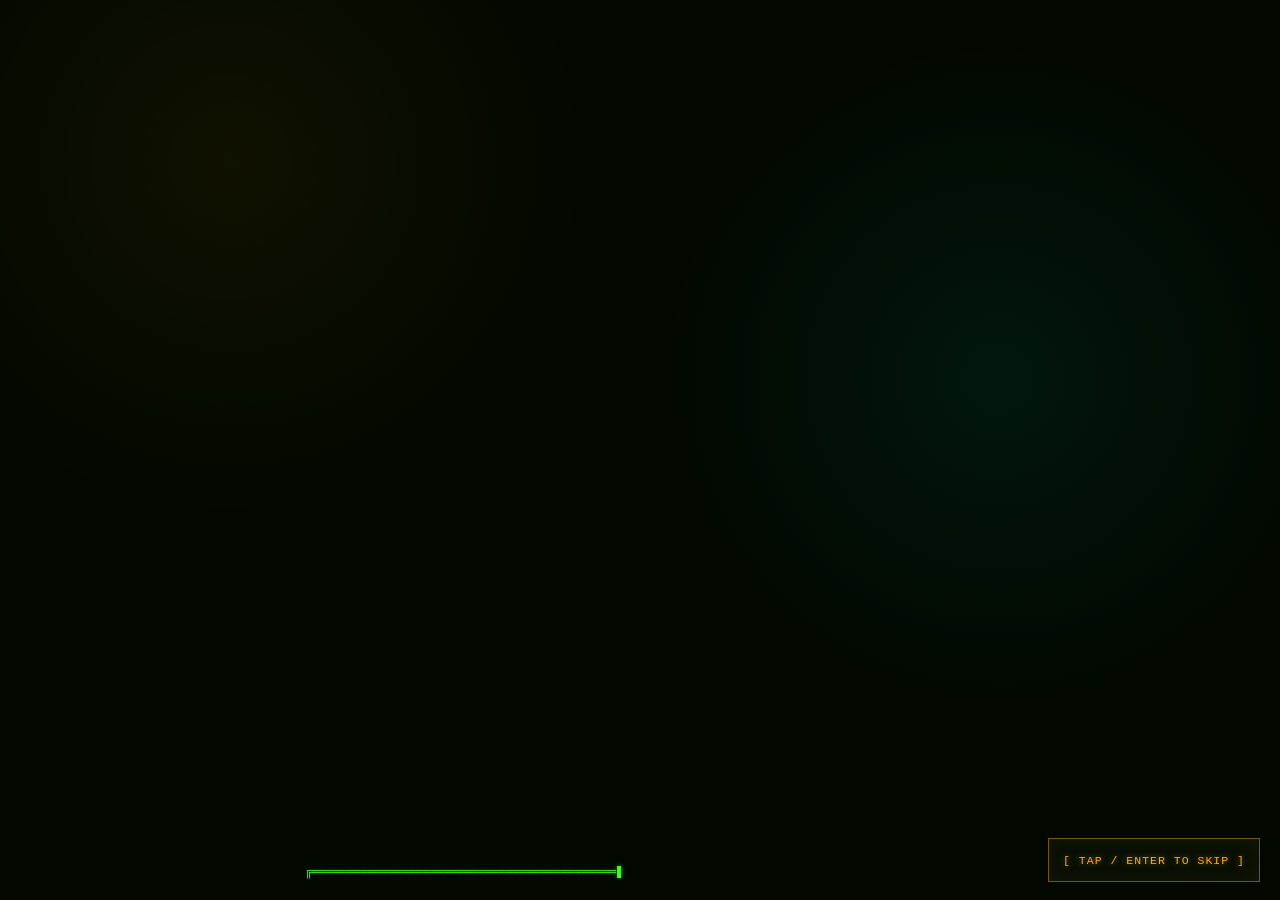
==== commit a94b4cdc: "Add files via upload" ====
--- a/index.html
+++ b/index.html
@@ -53,8 +53,8 @@
                     <div class="diagnostic-readout telemetry-widget" id="diagGenerator" role="img" aria-label="SVG dual trace oscilloscope for gate stability"></div>
                 </div>
                 <div class="diagnostic-card" id="diagLifeCard">
-                    <div class="diagnostic-label"><span>BIOSCAN ARRAY // VITALS</span><span id="diagLifeStatus">BIO</span></div>
-                    <div class="diagnostic-readout telemetry-widget" id="diagLife" role="img" aria-label="SVG bioscan array with vital traces"></div>
+                    <div class="diagnostic-label"><span>SHAREHOLDER VALUE // PROJECTION</span><span id="diagLifeStatus">ROI</span></div>
+                    <div class="diagnostic-readout telemetry-widget" id="diagLife" role="img" aria-label="Animated shareholder value chart showing expenditure rising while profit falls"></div>
                 </div>
                 <div class="diagnostic-card" id="diagOutpostCard">
                     <div class="diagnostic-label"><span>TACTICAL SWEEP // RADAR</span><span id="diagOutpostStatus">PING</span></div>
@@ -65,8 +65,16 @@
                     <div class="diagnostic-readout telemetry-widget" id="diagNetwork" role="img" aria-label="SVG spectrum waterfall for entity noise and communications"></div>
                 </div>
                 <div class="diagnostic-card diagnostic-card-feature" id="diagAlarmCard">
-                    <div class="diagnostic-label"><span>BLACK DESERT // MESH MAP</span><span id="diagAlarmStatus">WATCH</span></div>
-                    <div class="diagnostic-readout telemetry-widget telemetry-widget-large" id="diagAlarm" role="img" aria-label="SVG Black Desert expedition wireframe map overview with ARES sites, routes, zones, and hazards"></div>
+                    <div class="diagnostic-label">
+                        <span>BIOSCAN ARRAY // VITALS</span>
+                        <span class="diagnostic-vitals-controls" aria-label="Select bioscan subject">
+                            <button class="diagnostic-cycle-btn" id="diagVitalsPrev" type="button" aria-label="Previous vital subject">&lt;-</button>
+                            <span id="diagVitalsSubject">SUBJ-01</span>
+                            <button class="diagnostic-cycle-btn" id="diagVitalsNext" type="button" aria-label="Next vital subject">-&gt;</button>
+                        </span>
+                        <span id="diagAlarmStatus">BIO</span>
+                    </div>
+                    <div class="diagnostic-readout telemetry-widget telemetry-widget-large" id="diagAlarm" role="img" aria-label="Large animated bioscan array with detailed crew vital traces"></div>
                 </div>
                 <div class="diagnostic-card" id="diagPowerCard">
                     <div class="diagnostic-label"><span>REACTOR // CONTAINMENT // SYNC</span><span id="diagPowerStatus">RESERVE</span></div>
--- a/css/terminal.css
+++ b/css/terminal.css
@@ -673,11 +673,42 @@
     font-size: var(--font-size-small);
 }
 
-.diagnostic-label span:last-child {
-    color: var(--cyan);
-    opacity: 0.85;
-    white-space: nowrap;
-}
+.diagnostic-label span:last-child {
+    color: var(--cyan);
+    opacity: 0.85;
+    white-space: nowrap;
+}
+
+.diagnostic-vitals-controls {
+    display: inline-flex;
+    align-items: center;
+    gap: 5px;
+    margin-left: auto;
+    color: var(--cyan);
+    opacity: 0.94;
+    white-space: nowrap;
+}
+
+.diagnostic-cycle-btn {
+    border: 1px solid rgba(0, 255, 213, 0.34);
+    background: rgba(0, 16, 12, 0.78);
+    color: var(--cyan);
+    font: inherit;
+    font-size: 10px;
+    line-height: 1;
+    padding: 3px 6px;
+    min-height: 22px;
+    cursor: pointer;
+    transition: background 0.16s ease, border-color 0.16s ease, color 0.16s ease;
+}
+
+.diagnostic-cycle-btn:hover,
+.diagnostic-cycle-btn:focus-visible {
+    border-color: rgba(255, 173, 0, 0.6);
+    background: rgba(255, 173, 0, 0.12);
+    color: var(--amber);
+    outline: none;
+}
 
 .diagnostic-readout {
     margin: 0;
@@ -737,8 +768,14 @@
 }
 
 .telemetry-ekg-trace {
-    stroke-linecap: butt;
-    stroke-linejoin: miter;
+    stroke-linecap: round;
+    stroke-linejoin: round;
+}
+
+.telemetry-monitor-trace {
+    stroke-linecap: round;
+    stroke-linejoin: round;
+    shape-rendering: geometricPrecision;
 }
 
 .telemetry-fill {
@@ -837,6 +874,10 @@
 .telemetry-green { color: var(--phosphor); }
 .telemetry-amber { color: var(--amber); }
 .telemetry-red { color: var(--red); }
+.telemetry-yellow { color: #ffff00; }
+.telemetry-magenta { color: #ff55ff; }
+.telemetry-orange { color: #ff4d00; }
+.telemetry-white { color: rgba(245, 255, 245, 0.96); }
 .telemetry-dim { color: rgba(57, 255, 20, 0.42); }
 
 .diagnostic-card.wide .diagnostic-readout {
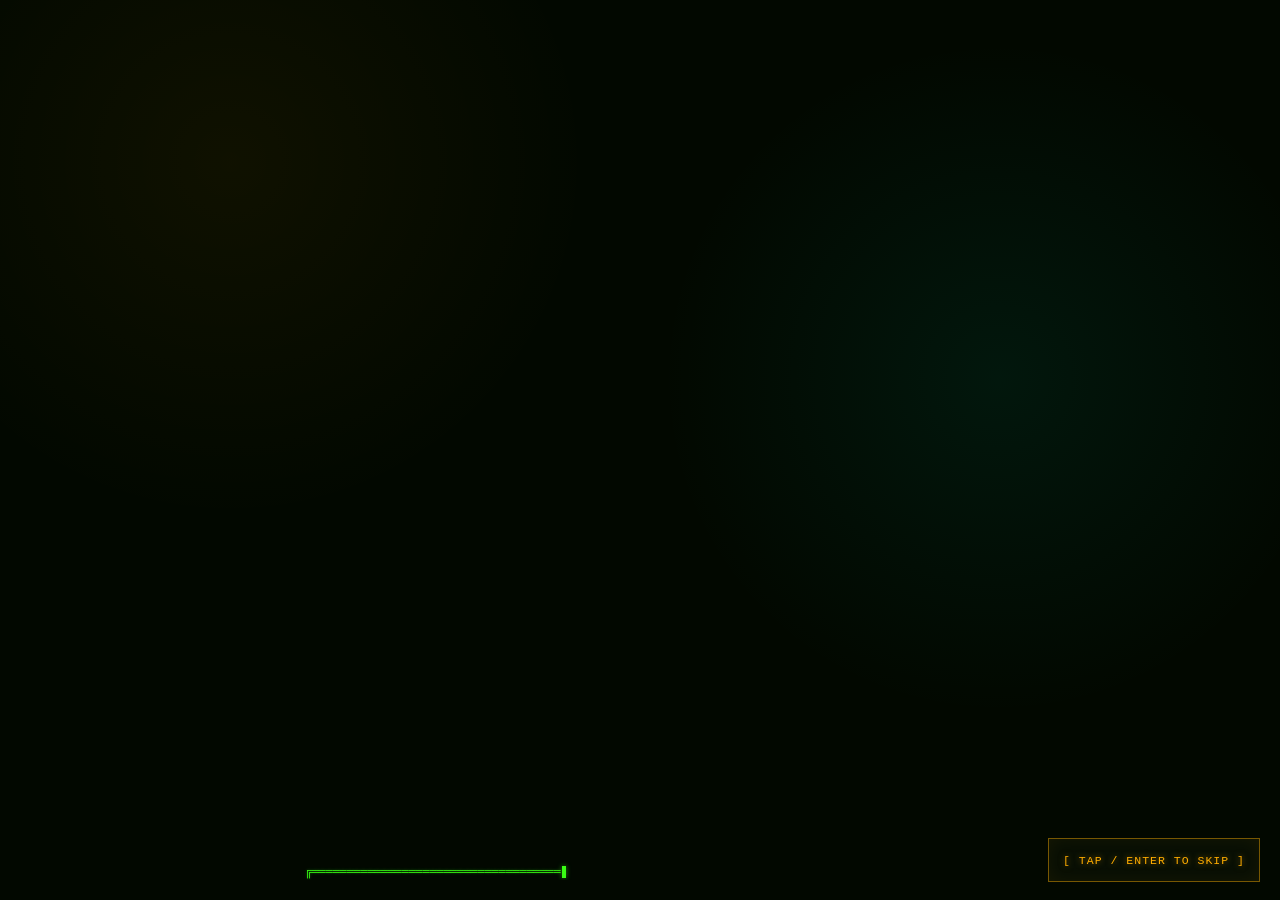
==== commit 64f2ff30: "Add files via upload" ====
--- a/index.html
+++ b/index.html
@@ -282,9 +282,9 @@
                 <aside class="sidebar-right system-sidebar" aria-label="Facility overview sidebar">
                     <section class="side-card facility-overview-card">
                         <h2>// FACILITY OVERVIEW</h2>
-                        <div class="mini-wireframe projection-frame" aria-hidden="true">
+                        <button class="mini-wireframe projection-frame" type="button" data-panel-cmd="wireframe" data-panel-label="Tactical wireframe map" aria-label="Open tactical wireframe map" title="Open tactical wireframe map">
                             <canvas id="hologramCanvas" aria-hidden="true"></canvas>
-                        </div>
+                        </button>
                     </section>
                     <section class="side-card signal-spectrum-card">
                         <h2>// SIGNAL</h2>
@@ -352,6 +352,7 @@
         <button class="shutdown-reboot-button glow" id="rebootTerminalBtn" type="button">Reboot Terminal</button>
     </div>
 
+    <script src="js/debug.js"></script>
     <!-- GSAP is used for boot and panel transitions. Fuse is lazy-loaded by the app scripts only when needed. -->
     <script src="https://cdn.jsdelivr.net/npm/gsap@3.12.5/dist/gsap.min.js" defer></script>
     <script src="js/state.js" defer></script>
@@ -362,7 +363,10 @@
     <script src="js/terminal.js" defer></script>
     <script src="js/session-restore.js" defer></script>
     <script src="js/map-overlay.js" defer></script>
+    <script src="js/status-profile.js" defer></script>
     <script src="js/diagnostics.js" defer></script>
+    <script src="js/facility-status.js" defer></script>
+    <script src="js/access.js" defer></script>
     <script src="js/ui.js" defer></script>
     <script src="js/main.js" defer></script>
 </body>
--- a/css/terminal.css
+++ b/css/terminal.css
@@ -656,14 +656,54 @@
     border-color: rgba(255, 176, 0, 0.42);
 }
 
-.diagnostic-card.alert {
-    border-color: rgba(255, 51, 51, 0.42);
-}
-
-.diagnostic-label {
-    display: flex;
-    align-items: center;
-    justify-content: space-between;
+.diagnostic-card.alert {
+    border-color: rgba(255, 51, 51, 0.42);
+}
+
+.diagnostic-card.booting {
+    border-color: rgba(255, 176, 0, 0.34);
+    background:
+        linear-gradient(180deg, rgba(255, 176, 0, 0.06), transparent 58%),
+        rgba(0, 10, 0, 0.72);
+    box-shadow: inset 0 0 18px rgba(255, 176, 0, 0.035);
+}
+
+.diagnostic-card.arming {
+    border-color: rgba(0, 255, 213, 0.42);
+    box-shadow:
+        inset 0 0 20px rgba(0, 255, 213, 0.045),
+        0 0 0 1px rgba(0, 255, 213, 0.045);
+}
+
+.diagnostic-card.online {
+    animation: diagnostic-card-online 420ms ease-out 1;
+}
+
+.diagnostic-card.booting .diagnostic-readout,
+.diagnostic-card.arming .diagnostic-readout {
+    opacity: 0.88;
+    filter: saturate(0.9);
+}
+
+@keyframes diagnostic-card-online {
+    0% {
+        box-shadow: inset 0 0 28px rgba(57, 255, 20, 0.16), 0 0 0 1px rgba(57, 255, 20, 0.22);
+    }
+    100% {
+        box-shadow: inset 0 0 0 rgba(57, 255, 20, 0), 0 0 0 1px rgba(57, 255, 20, 0);
+    }
+}
+
+@media (prefers-reduced-motion: reduce) {
+    .diagnostic-card.online {
+        animation: none;
+    }
+}
+
+.diagnostic-label {
+    display: flex;
+    align-items: center;
+    justify-content: space-between;
     gap: 10px;
     color: var(--amber);
     letter-spacing: 1px;
@@ -725,7 +765,7 @@
 .telemetry-widget {
     position: relative;
     display: block;
-    min-height: 118px;
+    min-height: 0;
     white-space: pre;
     background:
         radial-gradient(circle at 50% 50%, rgba(57, 255, 20, 0.055), transparent 66%),
@@ -737,7 +777,8 @@
 }
 
 .telemetry-widget-large {
-    min-height: 100%;
+    height: 100%;
+    min-height: 0;
 }
 
 .telemetry-svg {
--- a/css/themes.css
+++ b/css/themes.css
@@ -648,29 +648,60 @@
 
 .mini-wireframe {
     position: relative;
+    display: block;
+    width: 100%;
     height: auto;
     min-height: 0;
-    border: 1px solid rgba(57, 255, 20, 0.25);
-    background:
-        linear-gradient(rgba(57, 255, 20, 0.05) 1px, transparent 1px),
-        linear-gradient(90deg, rgba(57, 255, 20, 0.05) 1px, transparent 1px);
-    background-size: 18px 18px;
-    overflow: hidden;
-    contain: paint;
-    isolation: isolate;
-}
-
-.projection-frame {
-    background:
-        radial-gradient(circle at 50% 46%, rgba(57, 255, 20, 0.12), transparent 55%),
-        linear-gradient(rgba(57, 255, 20, 0.05) 1px, transparent 1px),
-        linear-gradient(90deg, rgba(57, 255, 20, 0.05) 1px, transparent 1px),
-        rgba(0, 8, 0, 0.72);
-}
-
-.projection-frame #hologramCanvas {
-    position: absolute;
-    inset: 0;
+    padding: 0;
+    border: 1px solid rgba(57, 255, 20, 0.25);
+    background:
+        linear-gradient(rgba(57, 255, 20, 0.05) 1px, transparent 1px),
+        linear-gradient(90deg, rgba(57, 255, 20, 0.05) 1px, transparent 1px);
+    background-size: 18px 18px;
+    color: inherit;
+    font: inherit;
+    text-align: inherit;
+    overflow: hidden;
+    cursor: default;
+    contain: paint;
+    isolation: isolate;
+}
+
+.projection-frame {
+    background:
+        radial-gradient(circle at 50% 46%, rgba(57, 255, 20, 0.12), transparent 55%),
+        linear-gradient(rgba(57, 255, 20, 0.05) 1px, transparent 1px),
+        linear-gradient(90deg, rgba(57, 255, 20, 0.05) 1px, transparent 1px),
+        rgba(0, 8, 0, 0.72);
+}
+
+button.projection-frame {
+    appearance: none;
+    cursor: pointer;
+    transition:
+        border-color 160ms ease,
+        background-color 160ms ease,
+        box-shadow 160ms ease,
+        transform 160ms ease;
+}
+
+button.projection-frame:hover,
+button.projection-frame:focus-visible {
+    outline: none;
+    border-color: var(--line-strong);
+    background-color: rgba(57, 255, 20, 0.08);
+    box-shadow:
+        inset 0 0 20px rgba(57, 255, 20, 0.1),
+        0 0 16px rgba(57, 255, 20, 0.12);
+}
+
+button.projection-frame:active {
+    transform: translateY(1px);
+}
+
+.projection-frame #hologramCanvas {
+    position: absolute;
+    inset: 0;
     z-index: 1;
     display: block;
     width: 100%;
@@ -998,6 +1029,11 @@
     opacity: 0.26;
 }
 
+button.projection-frame.network-locked {
+    border-color: rgba(255, 48, 48, 0.42);
+    background-color: rgba(255, 48, 48, 0.05);
+}
+
 body.network-offline .side-ascii {
     border-color: rgba(255, 48, 48, 0.32);
     color: rgba(255, 48, 48, 0.72);
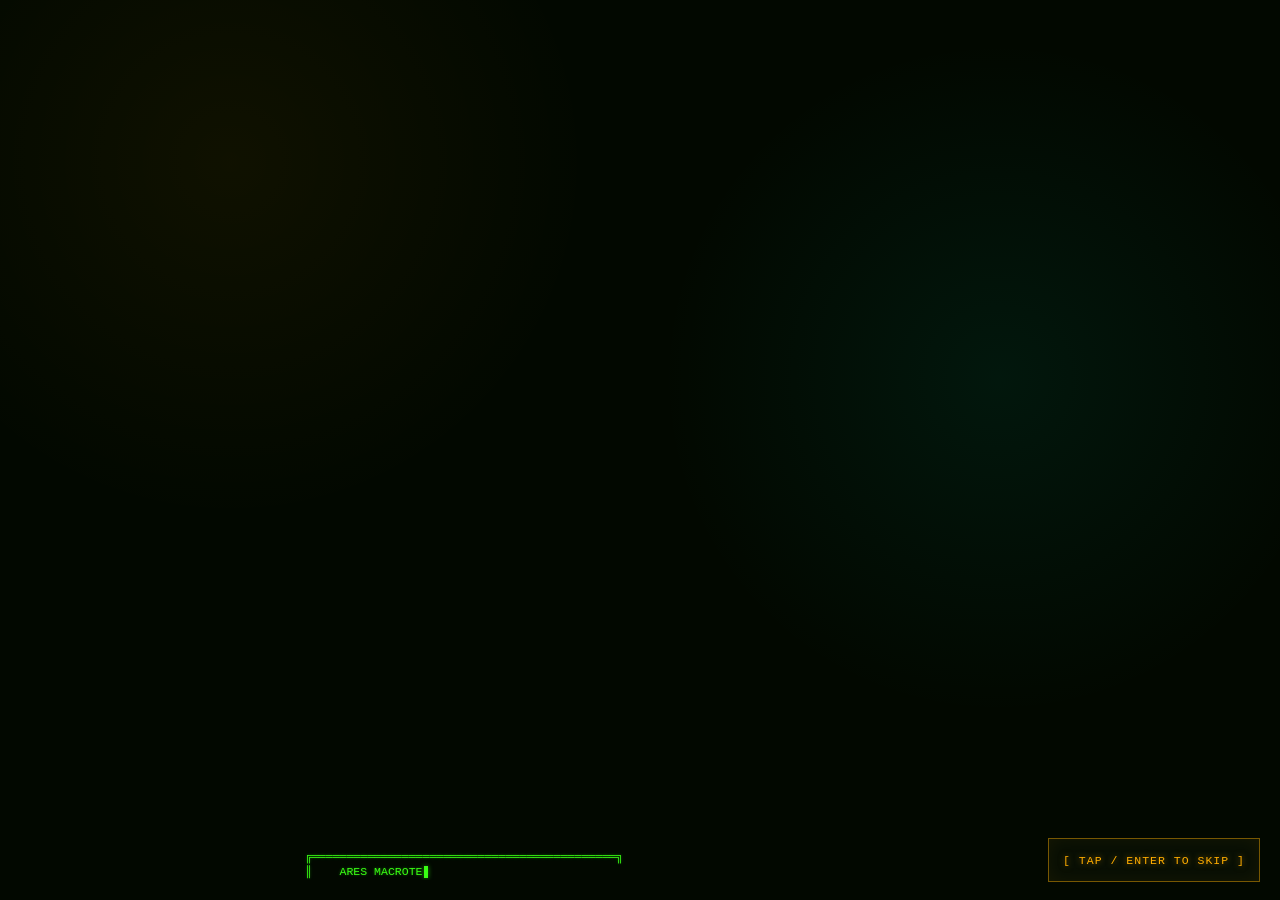
==== commit 5a21d28a: "Add files via upload" ====
--- a/index.html
+++ b/index.html
@@ -104,12 +104,12 @@
         </div>
     </div>
 
-    <!-- Facility Status -->
+    <!-- Topography -->
     <div class="facility-overlay" id="facilityOverlay" aria-hidden="true">
         <div class="facility-panel facility-map-panel glow" role="dialog" aria-modal="true" aria-labelledby="facilityTitle">
             <div class="facility-header">
                 <div>
-                    <div class="facility-title glow" id="facilityTitle">FACILITY STATUS</div>
+                    <div class="facility-title glow" id="facilityTitle">TOPOGRAPHY</div>
                     <div class="facility-meta" id="facilityMeta">TACTICAL MAP BUS: STANDBY</div>
                 </div>
                 <button class="facility-close glow" id="facilityClose" type="button">[ BACK TO TERMINAL ]</button>
@@ -216,41 +216,44 @@
                 <aside class="menu-panel sidebar-left" aria-label="Terminal command menu">
                     <div class="menu-title">— NAVIGATION</div>
                     <nav class="menu-list" id="menuList" aria-label="Terminal commands">
-                        <button class="menu-item selected" type="button" data-cmd="welcome" data-index="0" aria-current="true">
-                            <span class="icon">⌂</span><span>WELCOME</span>
-                        </button>
-                        <button class="menu-item" type="button" data-cmd="help" data-index="1" aria-current="false">
-                            <span class="icon">?</span><span>HELP</span>
+                        <button class="menu-item selected" type="button" data-cmd="home" data-index="0" aria-current="true">
+                            <span class="icon">⌂</span><span>/HOME</span>
+                        </button>
+                        <button class="menu-item" type="button" data-cmd="welcome" data-index="1" aria-current="false">
+                            <span class="icon">⌁</span><span>/WELCOME</span>
+                        </button>
+                        <button class="menu-item" type="button" data-cmd="help" data-index="2" aria-current="false">
+                            <span class="icon">?</span><span>/HELP</span>
                         </button>
                         <div class="menu-title menu-section-title">— DATA</div>
-                        <button class="menu-item" type="button" data-cmd="load" data-index="2" aria-current="false">
-                            <span class="icon">◉</span><span>LOAD DATABASE</span>
-                        </button>
-                        <button class="menu-item" type="button" data-cmd="search" data-index="3" aria-current="false">
-                            <span class="icon">⌕</span><span>SEARCH</span>
-                        </button>
-                        <button class="menu-item" type="button" data-cmd="categories" data-index="4" aria-current="false">
-                            <span class="icon">▦</span><span>CATEGORIES</span>
-                        </button>
-                        <button class="menu-item" type="button" data-cmd="clear" data-index="5" aria-current="false">
-                            <span class="icon">⌧</span><span>CLEAR</span>
+                        <button class="menu-item" type="button" data-cmd="load" data-index="3" aria-current="false">
+                            <span class="icon">◉</span><span>/LOAD DATABASE</span>
+                        </button>
+                        <button class="menu-item" type="button" data-cmd="search" data-index="4" aria-current="false">
+                            <span class="icon">⌕</span><span>/SEARCH</span>
+                        </button>
+                        <button class="menu-item" type="button" data-cmd="categories" data-index="5" aria-current="false">
+                            <span class="icon">▦</span><span>/CATEGORIES</span>
+                        </button>
+                        <button class="menu-item" type="button" data-cmd="clear" data-index="6" aria-current="false">
+                            <span class="icon">⌧</span><span>/CLEAR</span>
                         </button>
 
                         <div class="menu-title menu-section-title">— ACCESS</div>
-                        <button class="menu-item" type="button" data-cmd="access" data-index="6" aria-current="false">
-                            <span class="icon">♙</span><span>ACCESS</span>
-                        </button>
-                        <button class="menu-item admin-cmd locked" type="button" data-cmd="loadStatus" data-index="7" aria-current="false" aria-disabled="true">
-                            <span class="icon">▥</span><span>LOAD STATUS</span>
-                        </button>
-                        <button class="menu-item admin-cmd locked" type="button" data-cmd="list" data-index="8" aria-current="false" aria-disabled="true">
-                            <span class="icon">▤</span><span>LIST ALL</span>
-                        </button>
-                        <button class="menu-item admin-cmd locked" type="button" data-cmd="fsearch" data-index="9" aria-current="false" aria-disabled="true">
-                            <span class="icon">⌕</span><span>FUZZY SEARCH</span>
-                        </button>
-                        <button class="menu-item admin-cmd locked" type="button" data-cmd="logout" data-index="10" aria-current="false" aria-disabled="true">
-                            <span class="icon">⏻</span><span>LOGOUT</span>
+                        <button class="menu-item" type="button" data-cmd="access" data-index="7" aria-current="false">
+                            <span class="icon">♙</span><span>/ACCESS</span>
+                        </button>
+                        <button class="menu-item admin-cmd locked" type="button" data-cmd="loadStatus" data-index="8" aria-current="false" aria-disabled="true">
+                            <span class="icon">▥</span><span>/LOAD STATUS</span>
+                        </button>
+                        <button class="menu-item admin-cmd locked" type="button" data-cmd="list" data-index="9" aria-current="false" aria-disabled="true">
+                            <span class="icon">▤</span><span>/LIST ALL</span>
+                        </button>
+                        <button class="menu-item admin-cmd locked" type="button" data-cmd="fsearch" data-index="10" aria-current="false" aria-disabled="true">
+                            <span class="icon">⌕</span><span>/FSEARCH</span>
+                        </button>
+                        <button class="menu-item admin-cmd locked" type="button" data-cmd="logout" data-index="11" aria-current="false" aria-disabled="true">
+                            <span class="icon">⏻</span><span>/LOGOUT</span>
                         </button>
                     </nav>
                     <div class="admin-badge" id="adminBadge">◆ ADMIN ACCESS ◆</div>
@@ -282,8 +285,17 @@
                 <aside class="sidebar-right system-sidebar" aria-label="Facility overview sidebar">
                     <section class="side-card facility-overview-card">
                         <h2>// FACILITY OVERVIEW</h2>
+                        <div class="bre-site-indicators" id="breSiteIndicators" aria-label="BRE site connection indicators">
+                            <span class="bre-site-indicator offline" data-bre-site="BRE-01">BRE-01</span>
+                            <span class="bre-site-indicator offline" data-bre-site="BRE-02">BRE-02</span>
+                            <span class="bre-site-indicator offline" data-bre-site="BRE-03">BRE-03</span>
+                            <span class="bre-site-indicator offline" data-bre-site="BRE-04">BRE-04</span>
+                            <span class="bre-site-indicator offline" data-bre-site="BRE-05">BRE-05</span>
+                            <span class="bre-site-indicator offline" data-bre-site="BRE-06">BRE-06</span>
+                        </div>
                         <button class="mini-wireframe projection-frame" type="button" data-panel-cmd="wireframe" data-panel-label="Tactical wireframe map" aria-label="Open tactical wireframe map" title="Open tactical wireframe map">
                             <canvas id="hologramCanvas" aria-hidden="true"></canvas>
+                            <img class="site-floorplan-preview" id="siteFloorplanImage" alt="" hidden>
                         </button>
                     </section>
                     <section class="side-card signal-spectrum-card">
@@ -294,14 +306,14 @@
                         <h2>// COMMAND ACCESS</h2>
                         <div class="side-action-module">
                             <button class="side-action-button" type="button" data-panel-cmd="diagnostic">
-                                <span aria-hidden="true">⌁</span><span>DIAGNOSTIC</span>
+                                <span aria-hidden="true">⌁</span><span>/DIAGNOSTIC</span>
                             </button>
                             <div class="side-ascii diag-ascii side-glyph-widget" id="sideDiagnosticTelemetry" aria-hidden="true">
                             </div>
                         </div>
                         <div class="side-action-module">
                             <button class="side-action-button" type="button" data-panel-cmd="facility">
-                                <span aria-hidden="true">⛨</span><span>FACILITY STATUS</span>
+                                <span aria-hidden="true">⛨</span><span>/TOPOGRAPHY</span>
                             </button>
                             <div class="side-ascii facility-ascii side-glyph-widget" id="sideFacilityTelemetry" aria-hidden="true">
                             </div>
@@ -364,6 +376,7 @@
     <script src="js/session-restore.js" defer></script>
     <script src="js/map-overlay.js" defer></script>
     <script src="js/status-profile.js" defer></script>
+    <script src="js/sites.js" defer></script>
     <script src="js/diagnostics.js" defer></script>
     <script src="js/facility-status.js" defer></script>
     <script src="js/access.js" defer></script>
--- a/css/terminal.css
+++ b/css/terminal.css
@@ -119,6 +119,28 @@
     min-height: 1.22em;
 }
 
+/* Embedded images in database entries (Base64 data URLs). Sit flush with the
+   surrounding lines but stay constrained so they don't blow out the terminal
+   column. The amber border keeps them aesthetically aligned with the rest of
+   the UI. */
+.entry-image-embed {
+    display: block;
+    max-width: 100%;
+    max-height: 280px;
+    height: auto;
+    width: auto;
+    margin: 6px 0 6px 14px;
+    border: 1px solid var(--amber-line, rgba(255, 173, 0, 0.42));
+    border-radius: 2px;
+    background: rgba(0, 0, 0, 0.5);
+    box-shadow: 0 0 6px rgba(255, 173, 0, 0.15);
+}
+
+.output-line.entry-image-line {
+    /* Don't apply the typewriter background tint to image-only lines */
+    text-shadow: none;
+}
+
 .cli-command-line {
     color: var(--amber);
     text-shadow: 0 0 4px rgba(255, 173, 0, 0.45);
@@ -544,9 +566,9 @@
 
 .diagnostic-overlay.active { display: flex; }
 
-.diagnostic-panel {
-    width: min(1480px, 100%);
-    height: min(900px, calc(var(--viewport-height) - 36px));
+.diagnostic-panel {
+    width: min(1480px, 100%);
+    height: min(900px, calc(var(--viewport-height) - 36px));
     max-height: calc(var(--viewport-height) - 36px);
     border: 1px solid var(--amber);
     background:
@@ -598,112 +620,112 @@
     touch-action: manipulation;
 }
 
-.diagnostic-grid {
-    display: grid;
-    grid-template-columns: repeat(2, minmax(0, 1fr));
-    grid-template-rows: repeat(3, minmax(126px, 1fr)) minmax(158px, 1.18fr);
-    gap: 8px;
-    padding: 10px;
+.diagnostic-grid {
+    display: grid;
+    grid-template-columns: repeat(2, minmax(0, 1fr));
+    grid-template-rows: repeat(3, minmax(126px, 1fr)) minmax(158px, 1.18fr);
+    gap: 8px;
+    padding: 10px;
     min-height: 0;
-    overflow: auto;
-}
-
-.diagnostic-dashboard-grid {
-    grid-template-columns: repeat(6, minmax(0, 1fr));
-    grid-template-rows: minmax(150px, 1fr) minmax(150px, 1fr) minmax(150px, 1fr) minmax(138px, 0.9fr);
-    grid-template-areas:
-        "scope scope bio bio radar radar"
-        "water water tomo tomo tomo tomo"
-        "react react tomo tomo tomo tomo"
-        "fabric fabric log log gauge uplink";
-    gap: 7px;
-}
-
-.diagnostic-card {
-    border: 1px solid rgba(32, 194, 14, 0.26);
-    background:
-        linear-gradient(180deg, rgba(32, 194, 14, 0.055), transparent 55%),
-        rgba(0, 10, 0, 0.68);
-    padding: 9px 10px;
-    min-height: 0;
-    overflow: hidden;
-    display: flex;
-    flex-direction: column;
-    contain: layout paint style;
-}
-
-.diagnostic-card-feature {
-    border-color: rgba(0, 255, 213, 0.34);
-    box-shadow: inset 0 0 22px rgba(0, 255, 213, 0.035);
-}
-
-#diagGeneratorCard { grid-area: scope; }
-#diagLifeCard { grid-area: bio; }
-#diagOutpostCard { grid-area: radar; }
-#diagNetworkCard { grid-area: water; }
-#diagAlarmCard { grid-area: tomo; }
-#diagPowerCard { grid-area: react; }
-#diagSecurityCard { grid-area: fabric; }
-#diagEventsCard { grid-area: log; }
-#diagIntegrityCard { grid-area: gauge; }
-#diagUplinkCard { grid-area: uplink; }
-
-.diagnostic-card.wide {
-    grid-column: 1 / -1;
-}
+    overflow: auto;
+}
+
+.diagnostic-dashboard-grid {
+    grid-template-columns: repeat(6, minmax(0, 1fr));
+    grid-template-rows: minmax(150px, 1fr) minmax(150px, 1fr) minmax(150px, 1fr) minmax(138px, 0.9fr);
+    grid-template-areas:
+        "scope scope bio bio radar radar"
+        "water water tomo tomo tomo tomo"
+        "react react tomo tomo tomo tomo"
+        "fabric fabric log log gauge uplink";
+    gap: 7px;
+}
+
+.diagnostic-card {
+    border: 1px solid rgba(32, 194, 14, 0.26);
+    background:
+        linear-gradient(180deg, rgba(32, 194, 14, 0.055), transparent 55%),
+        rgba(0, 10, 0, 0.68);
+    padding: 9px 10px;
+    min-height: 0;
+    overflow: hidden;
+    display: flex;
+    flex-direction: column;
+    contain: layout paint style;
+}
+
+.diagnostic-card-feature {
+    border-color: rgba(0, 255, 213, 0.34);
+    box-shadow: inset 0 0 22px rgba(0, 255, 213, 0.035);
+}
+
+#diagGeneratorCard { grid-area: scope; }
+#diagLifeCard { grid-area: bio; }
+#diagOutpostCard { grid-area: radar; }
+#diagNetworkCard { grid-area: water; }
+#diagAlarmCard { grid-area: tomo; }
+#diagPowerCard { grid-area: react; }
+#diagSecurityCard { grid-area: fabric; }
+#diagEventsCard { grid-area: log; }
+#diagIntegrityCard { grid-area: gauge; }
+#diagUplinkCard { grid-area: uplink; }
+
+.diagnostic-card.wide {
+    grid-column: 1 / -1;
+}
 
 .diagnostic-card.warn {
     border-color: rgba(255, 176, 0, 0.42);
 }
 
-.diagnostic-card.alert {
-    border-color: rgba(255, 51, 51, 0.42);
-}
-
-.diagnostic-card.booting {
-    border-color: rgba(255, 176, 0, 0.34);
-    background:
-        linear-gradient(180deg, rgba(255, 176, 0, 0.06), transparent 58%),
-        rgba(0, 10, 0, 0.72);
-    box-shadow: inset 0 0 18px rgba(255, 176, 0, 0.035);
-}
-
-.diagnostic-card.arming {
-    border-color: rgba(0, 255, 213, 0.42);
-    box-shadow:
-        inset 0 0 20px rgba(0, 255, 213, 0.045),
-        0 0 0 1px rgba(0, 255, 213, 0.045);
-}
-
-.diagnostic-card.online {
-    animation: diagnostic-card-online 420ms ease-out 1;
-}
-
-.diagnostic-card.booting .diagnostic-readout,
-.diagnostic-card.arming .diagnostic-readout {
-    opacity: 0.88;
-    filter: saturate(0.9);
-}
-
-@keyframes diagnostic-card-online {
-    0% {
-        box-shadow: inset 0 0 28px rgba(57, 255, 20, 0.16), 0 0 0 1px rgba(57, 255, 20, 0.22);
-    }
-    100% {
-        box-shadow: inset 0 0 0 rgba(57, 255, 20, 0), 0 0 0 1px rgba(57, 255, 20, 0);
-    }
-}
-
-@media (prefers-reduced-motion: reduce) {
-    .diagnostic-card.online {
-        animation: none;
-    }
-}
-
-.diagnostic-label {
-    display: flex;
-    align-items: center;
-    justify-content: space-between;
+.diagnostic-card.alert {
+    border-color: rgba(255, 51, 51, 0.42);
+}
+
+.diagnostic-card.booting {
+    border-color: rgba(255, 176, 0, 0.34);
+    background:
+        linear-gradient(180deg, rgba(255, 176, 0, 0.06), transparent 58%),
+        rgba(0, 10, 0, 0.72);
+    box-shadow: inset 0 0 18px rgba(255, 176, 0, 0.035);
+}
+
+.diagnostic-card.arming {
+    border-color: rgba(0, 255, 213, 0.42);
+    box-shadow:
+        inset 0 0 20px rgba(0, 255, 213, 0.045),
+        0 0 0 1px rgba(0, 255, 213, 0.045);
+}
+
+.diagnostic-card.online {
+    animation: diagnostic-card-online 420ms ease-out 1;
+}
+
+.diagnostic-card.booting .diagnostic-readout,
+.diagnostic-card.arming .diagnostic-readout {
+    opacity: 0.88;
+    filter: saturate(0.9);
+}
+
+@keyframes diagnostic-card-online {
+    0% {
+        box-shadow: inset 0 0 28px rgba(57, 255, 20, 0.16), 0 0 0 1px rgba(57, 255, 20, 0.22);
+    }
+    100% {
+        box-shadow: inset 0 0 0 rgba(57, 255, 20, 0), 0 0 0 1px rgba(57, 255, 20, 0);
+    }
+}
+
+@media (prefers-reduced-motion: reduce) {
+    .diagnostic-card.online {
+        animation: none;
+    }
+}
+
+.diagnostic-label {
+    display: flex;
+    align-items: center;
+    justify-content: space-between;
     gap: 10px;
     color: var(--amber);
     letter-spacing: 1px;
@@ -713,217 +735,217 @@
     font-size: var(--font-size-small);
 }
 
-.diagnostic-label span:last-child {
-    color: var(--cyan);
-    opacity: 0.85;
-    white-space: nowrap;
-}
-
-.diagnostic-vitals-controls {
-    display: inline-flex;
-    align-items: center;
-    gap: 5px;
-    margin-left: auto;
-    color: var(--cyan);
-    opacity: 0.94;
-    white-space: nowrap;
-}
-
-.diagnostic-cycle-btn {
-    border: 1px solid rgba(0, 255, 213, 0.34);
-    background: rgba(0, 16, 12, 0.78);
-    color: var(--cyan);
-    font: inherit;
-    font-size: 10px;
-    line-height: 1;
-    padding: 3px 6px;
-    min-height: 22px;
-    cursor: pointer;
-    transition: background 0.16s ease, border-color 0.16s ease, color 0.16s ease;
-}
-
-.diagnostic-cycle-btn:hover,
-.diagnostic-cycle-btn:focus-visible {
-    border-color: rgba(255, 173, 0, 0.6);
-    background: rgba(255, 173, 0, 0.12);
-    color: var(--amber);
-    outline: none;
-}
-
-.diagnostic-readout {
-    margin: 0;
-    color: var(--phosphor);
-    font-family: var(--terminal-font);
-    font-size: var(--font-size-small);
+.diagnostic-label span:last-child {
+    color: var(--cyan);
+    opacity: 0.85;
+    white-space: nowrap;
+}
+
+.diagnostic-vitals-controls {
+    display: inline-flex;
+    align-items: center;
+    gap: 5px;
+    margin-left: auto;
+    color: var(--cyan);
+    opacity: 0.94;
+    white-space: nowrap;
+}
+
+.diagnostic-cycle-btn {
+    border: 1px solid rgba(0, 255, 213, 0.34);
+    background: rgba(0, 16, 12, 0.78);
+    color: var(--cyan);
+    font: inherit;
+    font-size: 10px;
+    line-height: 1;
+    padding: 3px 6px;
+    min-height: 22px;
+    cursor: pointer;
+    transition: background 0.16s ease, border-color 0.16s ease, color 0.16s ease;
+}
+
+.diagnostic-cycle-btn:hover,
+.diagnostic-cycle-btn:focus-visible {
+    border-color: rgba(255, 173, 0, 0.6);
+    background: rgba(255, 173, 0, 0.12);
+    color: var(--amber);
+    outline: none;
+}
+
+.diagnostic-readout {
+    margin: 0;
+    color: var(--phosphor);
+    font-family: var(--terminal-font);
+    font-size: var(--font-size-small);
     line-height: 1.22;
-    white-space: pre;
-    overflow: hidden;
-    min-height: 6.1em;
-    flex: 1 1 auto;
-}
-
-.telemetry-widget {
-    position: relative;
-    display: block;
-    min-height: 0;
-    white-space: pre;
-    background:
-        radial-gradient(circle at 50% 50%, rgba(57, 255, 20, 0.055), transparent 66%),
-        rgba(0, 8, 2, 0.38);
-}
-
-.telemetry-widget-wide {
-    min-height: 160px;
-}
-
-.telemetry-widget-large {
-    height: 100%;
-    min-height: 0;
-}
-
-.telemetry-svg {
-    display: block;
-    width: 100%;
-    height: 100%;
-    min-height: inherit;
-    overflow: hidden;
-    font-family: var(--terminal-font);
-}
-
-.telemetry-trace {
-    fill: none;
-    stroke: currentColor;
-    stroke-width: 1.25;
-    stroke-linecap: round;
-    stroke-linejoin: round;
-    vector-effect: non-scaling-stroke;
-    filter: drop-shadow(0 0 2px currentColor);
-}
-
-.telemetry-trace-thin {
-    stroke-width: 0.7;
-}
-
-.telemetry-trace-bold {
-    stroke-width: 1.8;
-}
-
-.telemetry-ekg-trace {
-    stroke-linecap: round;
-    stroke-linejoin: round;
-}
-
-.telemetry-monitor-trace {
-    stroke-linecap: round;
-    stroke-linejoin: round;
-    shape-rendering: geometricPrecision;
-}
-
-.telemetry-fill {
-    fill: currentColor;
-    stroke: none;
-    opacity: 0.1;
-}
-
-.telemetry-hot-fill {
-    fill: currentColor;
-    stroke: none;
-    opacity: 0.16;
-}
-
-.telemetry-guide {
-    stroke: currentColor;
-    fill: none;
-    vector-effect: non-scaling-stroke;
-    opacity: 0.16;
-}
-
-.telemetry-fill-guide {
-    fill: currentColor;
-    opacity: 0.055;
-}
-
-.telemetry-map-zone {
-    fill: currentColor;
-    stroke: currentColor;
-    stroke-width: 0.65;
-    stroke-dasharray: 4 3;
-    vector-effect: non-scaling-stroke;
-}
-
-.telemetry-map-label-bg {
-    fill: rgba(0, 8, 0, 0.82);
-    stroke: currentColor;
-    stroke-width: 0.6;
-    vector-effect: non-scaling-stroke;
-}
-
-.telemetry-glyph {
-    fill: currentColor;
-    font-family: var(--terminal-font);
-    font-size: 10px;
-    dominant-baseline: middle;
-    text-anchor: middle;
-    white-space: pre;
-    text-shadow: 0 0 3px currentColor;
-}
-
-.telemetry-label {
-    fill: currentColor;
-    font-family: var(--terminal-font);
-    font-size: 9px;
-    dominant-baseline: middle;
-    text-anchor: start;
-    opacity: 0.82;
-}
-
-.telemetry-map-label-strong {
-    font-weight: 800;
-    letter-spacing: 0.05em;
-    paint-order: stroke;
-    stroke: rgba(0, 0, 0, 0.88);
-    stroke-width: 2px;
-    text-shadow: 0 0 4px currentColor;
-}
-
-.telemetry-no-glow,
-.browser-firefox .telemetry-trace,
-.browser-firefox .telemetry-glyph,
-.render-low .telemetry-trace,
-.render-low .telemetry-glyph,
-.render-reduced .telemetry-trace,
-.render-reduced .telemetry-glyph,
-.safe-mode .telemetry-trace,
-.safe-mode .telemetry-glyph {
-    filter: none;
-    text-shadow: none;
-}
-
-.browser-firefox .telemetry-map-label-strong,
-.render-low .telemetry-map-label-strong,
-.render-reduced .telemetry-map-label-strong,
-.safe-mode .telemetry-map-label-strong {
-    text-shadow: none;
-}
-
-.safe-mode-indicator {
-    color: var(--amber);
-    border-color: rgba(255, 173, 0, 0.42);
-}
-
-.telemetry-cyan { color: var(--cyan); }
-.telemetry-green { color: var(--phosphor); }
-.telemetry-amber { color: var(--amber); }
-.telemetry-red { color: var(--red); }
-.telemetry-yellow { color: #ffff00; }
-.telemetry-magenta { color: #ff55ff; }
-.telemetry-orange { color: #ff4d00; }
-.telemetry-white { color: rgba(245, 255, 245, 0.96); }
-.telemetry-dim { color: rgba(57, 255, 20, 0.42); }
-
-.diagnostic-card.wide .diagnostic-readout {
-    min-height: 8.55em;
-}
+    white-space: pre;
+    overflow: hidden;
+    min-height: 6.1em;
+    flex: 1 1 auto;
+}
+
+.telemetry-widget {
+    position: relative;
+    display: block;
+    min-height: 0;
+    white-space: pre;
+    background:
+        radial-gradient(circle at 50% 50%, rgba(57, 255, 20, 0.055), transparent 66%),
+        rgba(0, 8, 2, 0.38);
+}
+
+.telemetry-widget-wide {
+    min-height: 160px;
+}
+
+.telemetry-widget-large {
+    height: 100%;
+    min-height: 0;
+}
+
+.telemetry-svg {
+    display: block;
+    width: 100%;
+    height: 100%;
+    min-height: inherit;
+    overflow: hidden;
+    font-family: var(--terminal-font);
+}
+
+.telemetry-trace {
+    fill: none;
+    stroke: currentColor;
+    stroke-width: 1.25;
+    stroke-linecap: round;
+    stroke-linejoin: round;
+    vector-effect: non-scaling-stroke;
+    filter: drop-shadow(0 0 2px currentColor);
+}
+
+.telemetry-trace-thin {
+    stroke-width: 0.7;
+}
+
+.telemetry-trace-bold {
+    stroke-width: 1.8;
+}
+
+.telemetry-ekg-trace {
+    stroke-linecap: round;
+    stroke-linejoin: round;
+}
+
+.telemetry-monitor-trace {
+    stroke-linecap: round;
+    stroke-linejoin: round;
+    shape-rendering: geometricPrecision;
+}
+
+.telemetry-fill {
+    fill: currentColor;
+    stroke: none;
+    opacity: 0.1;
+}
+
+.telemetry-hot-fill {
+    fill: currentColor;
+    stroke: none;
+    opacity: 0.16;
+}
+
+.telemetry-guide {
+    stroke: currentColor;
+    fill: none;
+    vector-effect: non-scaling-stroke;
+    opacity: 0.16;
+}
+
+.telemetry-fill-guide {
+    fill: currentColor;
+    opacity: 0.055;
+}
+
+.telemetry-map-zone {
+    fill: currentColor;
+    stroke: currentColor;
+    stroke-width: 0.65;
+    stroke-dasharray: 4 3;
+    vector-effect: non-scaling-stroke;
+}
+
+.telemetry-map-label-bg {
+    fill: rgba(0, 8, 0, 0.82);
+    stroke: currentColor;
+    stroke-width: 0.6;
+    vector-effect: non-scaling-stroke;
+}
+
+.telemetry-glyph {
+    fill: currentColor;
+    font-family: var(--terminal-font);
+    font-size: 10px;
+    dominant-baseline: middle;
+    text-anchor: middle;
+    white-space: pre;
+    text-shadow: 0 0 3px currentColor;
+}
+
+.telemetry-label {
+    fill: currentColor;
+    font-family: var(--terminal-font);
+    font-size: 9px;
+    dominant-baseline: middle;
+    text-anchor: start;
+    opacity: 0.82;
+}
+
+.telemetry-map-label-strong {
+    font-weight: 800;
+    letter-spacing: 0.05em;
+    paint-order: stroke;
+    stroke: rgba(0, 0, 0, 0.88);
+    stroke-width: 2px;
+    text-shadow: 0 0 4px currentColor;
+}
+
+.telemetry-no-glow,
+.browser-firefox .telemetry-trace,
+.browser-firefox .telemetry-glyph,
+.render-low .telemetry-trace,
+.render-low .telemetry-glyph,
+.render-reduced .telemetry-trace,
+.render-reduced .telemetry-glyph,
+.safe-mode .telemetry-trace,
+.safe-mode .telemetry-glyph {
+    filter: none;
+    text-shadow: none;
+}
+
+.browser-firefox .telemetry-map-label-strong,
+.render-low .telemetry-map-label-strong,
+.render-reduced .telemetry-map-label-strong,
+.safe-mode .telemetry-map-label-strong {
+    text-shadow: none;
+}
+
+.safe-mode-indicator {
+    color: var(--amber);
+    border-color: rgba(255, 173, 0, 0.42);
+}
+
+.telemetry-cyan { color: var(--cyan); }
+.telemetry-green { color: var(--phosphor); }
+.telemetry-amber { color: var(--amber); }
+.telemetry-red { color: var(--red); }
+.telemetry-yellow { color: #ffff00; }
+.telemetry-magenta { color: #ff55ff; }
+.telemetry-orange { color: #ff4d00; }
+.telemetry-white { color: rgba(245, 255, 245, 0.96); }
+.telemetry-dim { color: rgba(57, 255, 20, 0.42); }
+
+.diagnostic-card.wide .diagnostic-readout {
+    min-height: 8.55em;
+}
 
 .diagnostic-footer {
     display: flex;
@@ -937,110 +959,110 @@
     min-height: 40px;
 }
 
-@media (max-width: 760px) {
+@media (max-width: 760px) {
     .diagnostic-overlay { padding: 10px; }
     .diagnostic-panel {
         height: calc(var(--viewport-height) - 20px);
         max-height: calc(var(--viewport-height) - 20px);
     }
     .diagnostic-header { align-items: flex-start; flex-wrap: wrap; }
-    .diagnostic-grid {
-        grid-template-columns: 1fr;
-        grid-template-rows: none;
-        grid-template-areas: none;
-        align-content: start;
-    }
-    #diagGeneratorCard,
-    #diagLifeCard,
-    #diagOutpostCard,
-    #diagNetworkCard,
-    #diagAlarmCard,
-    #diagPowerCard,
-    #diagSecurityCard,
-    #diagEventsCard,
-    #diagIntegrityCard,
-    #diagUplinkCard { grid-area: auto; }
-    .diagnostic-card.wide { grid-column: auto; }
-    .diagnostic-card { min-height: 118px; }
-    .diagnostic-readout { font-size: 10px; min-height: 6.1em; }
-    .diagnostic-card.wide .diagnostic-readout { min-height: 8.55em; }
-}
-
-@media (min-width: 761px) and (max-width: 1160px) {
-    .diagnostic-dashboard-grid {
-        grid-template-columns: repeat(4, minmax(0, 1fr));
-        grid-template-rows: repeat(5, minmax(144px, 1fr));
-        grid-template-areas:
-            "scope scope bio bio"
-            "radar radar water water"
-            "tomo tomo tomo tomo"
-            "react react fabric fabric"
-            "log log gauge uplink";
-    }
-}
+    .diagnostic-grid {
+        grid-template-columns: 1fr;
+        grid-template-rows: none;
+        grid-template-areas: none;
+        align-content: start;
+    }
+    #diagGeneratorCard,
+    #diagLifeCard,
+    #diagOutpostCard,
+    #diagNetworkCard,
+    #diagAlarmCard,
+    #diagPowerCard,
+    #diagSecurityCard,
+    #diagEventsCard,
+    #diagIntegrityCard,
+    #diagUplinkCard { grid-area: auto; }
+    .diagnostic-card.wide { grid-column: auto; }
+    .diagnostic-card { min-height: 118px; }
+    .diagnostic-readout { font-size: 10px; min-height: 6.1em; }
+    .diagnostic-card.wide .diagnostic-readout { min-height: 8.55em; }
+}
+
+@media (min-width: 761px) and (max-width: 1160px) {
+    .diagnostic-dashboard-grid {
+        grid-template-columns: repeat(4, minmax(0, 1fr));
+        grid-template-rows: repeat(5, minmax(144px, 1fr));
+        grid-template-areas:
+            "scope scope bio bio"
+            "radar radar water water"
+            "tomo tomo tomo tomo"
+            "react react fabric fabric"
+            "log log gauge uplink";
+    }
+}
 
 /* ===== FACILITY STATUS ===== */
-.facility-overlay {
+.facility-overlay {
     display: none;
     position: fixed;
     inset: 0;
     z-index: 225;
     background:
-        radial-gradient(circle at 46% 28%, rgba(57, 255, 20, 0.055), transparent 34%),
+        radial-gradient(circle at 46% 28%, rgba(57, 255, 20, 0.055), transparent 34%),
         rgba(0, 0, 0, 0.91);
     align-items: center;
     justify-content: center;
-    padding: 0;
-}
-
-.facility-overlay.active { display: flex; }
-
-body.terminal-map-active {
-    overflow: hidden !important;
-    background: #000 !important;
-}
-
-body.terminal-map-active > :not(#facilityOverlay):not(script) {
-    display: none !important;
-}
-
-body.terminal-map-active #facilityOverlay {
-    display: flex !important;
-}
-
-body.terminal-map-active .facility-overlay,
-body.terminal-map-active .facility-map-panel,
-body.terminal-map-active .facility-map-shell {
-    background: #000 !important;
-    box-shadow: none !important;
-    text-shadow: none !important;
-}
-
-body.terminal-map-active .facility-map-panel {
-    transform: none !important;
-    opacity: 1 !important;
-    will-change: auto !important;
-}
-
-body.terminal-map-active .facility-map-panel .facility-close {
-    backdrop-filter: none !important;
-    box-shadow: none !important;
-}
-
-.facility-panel {
-    width: min(1320px, 100%);
-    height: min(820px, calc(var(--viewport-height) - 36px));
-    border: 1px solid rgba(57, 255, 20, 0.48);
-    background:
-        linear-gradient(90deg, rgba(57, 255, 20, 0.045), transparent 30%),
-        linear-gradient(180deg, rgba(32, 194, 14, 0.055), rgba(0, 0, 0, 0.18)),
+    padding: 0;
+}
+
+.facility-overlay.active { display: flex; }
+
+body.terminal-map-active {
+    overflow: hidden !important;
+    background: #000 !important;
+}
+
+body.terminal-map-active > :not(#facilityOverlay):not(script) {
+    display: none !important;
+}
+
+body.terminal-map-active #facilityOverlay {
+    display: flex !important;
+}
+
+body.terminal-map-active .facility-overlay,
+body.terminal-map-active .facility-map-panel,
+body.terminal-map-active .facility-map-shell {
+    background: #000 !important;
+    box-shadow: none !important;
+    text-shadow: none !important;
+}
+
+body.terminal-map-active .facility-map-panel {
+    transform: none !important;
+    opacity: 1 !important;
+    will-change: auto !important;
+}
+
+body.terminal-map-active .facility-map-panel .facility-close {
+    backdrop-filter: none !important;
+    box-shadow: none !important;
+}
+
+.facility-panel {
+    width: min(1320px, 100%);
+    height: min(820px, calc(var(--viewport-height) - 36px));
+    border: 1px solid rgba(57, 255, 20, 0.48);
+    background:
+        linear-gradient(90deg, rgba(57, 255, 20, 0.045), transparent 30%),
+        linear-gradient(180deg, rgba(32, 194, 14, 0.055), rgba(0, 0, 0, 0.18)),
         rgba(2, 10, 6, 0.98);
     display: flex;
     flex-direction: column;
     overflow: hidden;
     box-shadow:
-        inset 0 0 44px rgba(57, 255, 20, 0.055),
-        0 0 42px rgba(57, 255, 20, 0.08);
+        inset 0 0 44px rgba(57, 255, 20, 0.055),
+        0 0 42px rgba(57, 255, 20, 0.08);
     contain: layout paint style;
 }
 
@@ -1050,15 +1072,15 @@
     justify-content: space-between;
     gap: 12px;
     padding: 12px 14px;
-    border-bottom: 1px solid rgba(57, 255, 20, 0.28);
-    background: rgba(0, 18, 5, 0.56);
-}
-
-.facility-title {
-    color: var(--phosphor);
-    letter-spacing: 2px;
-    font-size: var(--font-size-title);
-}
+    border-bottom: 1px solid rgba(57, 255, 20, 0.28);
+    background: rgba(0, 18, 5, 0.56);
+}
+
+.facility-title {
+    color: var(--phosphor);
+    letter-spacing: 2px;
+    font-size: var(--font-size-title);
+}
 
 .facility-meta {
     color: var(--amber);
@@ -1067,10 +1089,10 @@
     white-space: nowrap;
 }
 
-.facility-close {
-    border: 1px solid rgba(57, 255, 20, 0.42);
-    background: rgba(0, 20, 8, 0.78);
-    color: var(--phosphor);
+.facility-close {
+    border: 1px solid rgba(57, 255, 20, 0.42);
+    background: rgba(0, 20, 8, 0.78);
+    color: var(--phosphor);
     font-family: var(--terminal-font);
     font-size: var(--font-size-small);
     padding: 7px 10px;
@@ -1079,52 +1101,52 @@
     touch-action: manipulation;
 }
 
-.facility-layout {
-    flex: 1;
-    min-height: 0;
-    display: grid;
-    grid-template-columns: minmax(0, 1.25fr) minmax(340px, 0.72fr);
-    gap: 10px;
-    padding: 10px;
-}
-
-.facility-map-wrap {
-    position: relative;
-    min-height: 0;
-    border: 1px solid rgba(57, 255, 20, 0.28);
-    background:
-        radial-gradient(circle at 50% 50%, rgba(57, 255, 20, 0.06), transparent 58%),
-        repeating-linear-gradient(0deg, rgba(32, 194, 14, 0.04), rgba(32, 194, 14, 0.04) 1px, transparent 1px, transparent 18px),
-        repeating-linear-gradient(90deg, rgba(32, 194, 14, 0.03), rgba(32, 194, 14, 0.03) 1px, transparent 1px, transparent 18px),
-        rgba(0, 7, 3, 0.78);
-    overflow: hidden;
-    contain: layout paint style;
-}
-
-.facility-atmosphere-canvas {
-    position: absolute;
-    inset: 0;
-    z-index: 0;
-    width: 100%;
-    height: 100%;
-    display: block;
-    pointer-events: none;
-    opacity: 0.55;
-}
-
-#facilityCanvas {
-    position: absolute;
-    inset: 0;
-    z-index: 1;
-    display: block;
-    width: 100%;
-    height: 100%;
-    min-height: 100%;
-}
-
-#facilityCanvas .telemetry-svg {
-    min-height: 100%;
-}
+.facility-layout {
+    flex: 1;
+    min-height: 0;
+    display: grid;
+    grid-template-columns: minmax(0, 1.25fr) minmax(340px, 0.72fr);
+    gap: 10px;
+    padding: 10px;
+}
+
+.facility-map-wrap {
+    position: relative;
+    min-height: 0;
+    border: 1px solid rgba(57, 255, 20, 0.28);
+    background:
+        radial-gradient(circle at 50% 50%, rgba(57, 255, 20, 0.06), transparent 58%),
+        repeating-linear-gradient(0deg, rgba(32, 194, 14, 0.04), rgba(32, 194, 14, 0.04) 1px, transparent 1px, transparent 18px),
+        repeating-linear-gradient(90deg, rgba(32, 194, 14, 0.03), rgba(32, 194, 14, 0.03) 1px, transparent 1px, transparent 18px),
+        rgba(0, 7, 3, 0.78);
+    overflow: hidden;
+    contain: layout paint style;
+}
+
+.facility-atmosphere-canvas {
+    position: absolute;
+    inset: 0;
+    z-index: 0;
+    width: 100%;
+    height: 100%;
+    display: block;
+    pointer-events: none;
+    opacity: 0.55;
+}
+
+#facilityCanvas {
+    position: absolute;
+    inset: 0;
+    z-index: 1;
+    display: block;
+    width: 100%;
+    height: 100%;
+    min-height: 100%;
+}
+
+#facilityCanvas .telemetry-svg {
+    min-height: 100%;
+}
 
 .facility-map-hud {
     position: absolute;
@@ -1136,358 +1158,358 @@
     gap: 12px;
     color: var(--amber);
     font-size: var(--font-size-tiny);
-    pointer-events: none;
-    opacity: 0.82;
-    z-index: 2;
-}
-
-.facility-sidebar {
-    min-height: 0;
-    display: grid;
-    grid-template-columns: repeat(2, minmax(0, 1fr));
-    grid-template-rows: repeat(3, minmax(0, 1fr));
-    gap: 8px;
-}
-
-.facility-card {
-    border: 1px solid rgba(32, 194, 14, 0.26);
-    background:
-        linear-gradient(180deg, rgba(57, 255, 20, 0.045), transparent 55%),
-        rgba(0, 10, 4, 0.76);
-    padding: 8px 9px;
-    overflow: hidden;
-    box-shadow: inset 0 0 0 1px rgba(57, 255, 20, 0.055);
-    contain: layout paint style;
-}
-
-.facility-card-title {
-    color: var(--amber);
-    letter-spacing: 1px;
-    border-bottom: 1px solid rgba(57, 255, 20, 0.16);
-    padding-bottom: 3px;
-    margin-bottom: 5px;
-    font-size: clamp(9px, 0.7vw, 11px);
-}
-
-.facility-readout {
+    pointer-events: none;
+    opacity: 0.82;
+    z-index: 2;
+}
+
+.facility-sidebar {
+    min-height: 0;
+    display: grid;
+    grid-template-columns: repeat(2, minmax(0, 1fr));
+    grid-template-rows: repeat(3, minmax(0, 1fr));
+    gap: 8px;
+}
+
+.facility-card {
+    border: 1px solid rgba(32, 194, 14, 0.26);
+    background:
+        linear-gradient(180deg, rgba(57, 255, 20, 0.045), transparent 55%),
+        rgba(0, 10, 4, 0.76);
+    padding: 8px 9px;
+    overflow: hidden;
+    box-shadow: inset 0 0 0 1px rgba(57, 255, 20, 0.055);
+    contain: layout paint style;
+}
+
+.facility-card-title {
+    color: var(--amber);
+    letter-spacing: 1px;
+    border-bottom: 1px solid rgba(57, 255, 20, 0.16);
+    padding-bottom: 3px;
+    margin-bottom: 5px;
+    font-size: clamp(9px, 0.7vw, 11px);
+}
+
+.facility-readout {
     margin: 0;
     color: var(--phosphor);
     font-family: var(--terminal-font);
-    font-size: clamp(9px, 0.66vw, 11px);
-    line-height: 1.16;
-    white-space: pre;
-    overflow: hidden;
-}
-
-.facility-telemetry-strip {
-    display: flex;
-    align-items: center;
-    justify-content: space-between;
-    gap: 10px;
-    border-top: 1px solid rgba(57, 255, 20, 0.18);
-    padding: 7px 12px;
-    min-height: 31px;
-    color: var(--amber);
-    background: rgba(0, 14, 5, 0.38);
-    font-family: var(--terminal-font);
-    font-size: clamp(9px, 0.7vw, 11px);
-    letter-spacing: 0.04em;
-    white-space: nowrap;
-    overflow: hidden;
-}
-
-.facility-footer {
+    font-size: clamp(9px, 0.66vw, 11px);
+    line-height: 1.16;
+    white-space: pre;
+    overflow: hidden;
+}
+
+.facility-telemetry-strip {
+    display: flex;
+    align-items: center;
+    justify-content: space-between;
+    gap: 10px;
+    border-top: 1px solid rgba(57, 255, 20, 0.18);
+    padding: 7px 12px;
+    min-height: 31px;
+    color: var(--amber);
+    background: rgba(0, 14, 5, 0.38);
+    font-family: var(--terminal-font);
+    font-size: clamp(9px, 0.7vw, 11px);
+    letter-spacing: 0.04em;
+    white-space: nowrap;
+    overflow: hidden;
+}
+
+.facility-footer {
     display: flex;
     justify-content: space-between;
     gap: 12px;
-    border-top: 1px solid rgba(57, 255, 20, 0.2);
-    padding: 8px 12px;
-    color: var(--phosphor);
-    font-size: var(--font-size-small);
-    background: rgba(0, 14, 5, 0.44);
-    min-height: 38px;
-}
-
-.facility-zone-shape {
-    fill: currentColor;
-    stroke: currentColor;
-    stroke-width: 0.8;
-    vector-effect: non-scaling-stroke;
-}
-
-.facility-command-center-alert {
-    color: var(--red);
-}
-
-.facility-map-panel {
-    width: 100vw;
-    height: var(--viewport-height);
-    max-width: none;
-    border: 0;
-    background:
-        radial-gradient(circle at 50% 38%, rgba(255, 138, 42, 0.06), transparent 42%),
-        linear-gradient(180deg, rgba(30, 12, 3, 0.66), rgba(0, 0, 0, 0.92)),
-        #020202;
-    box-shadow: none;
-}
-
-.facility-map-panel .facility-header {
-    position: absolute;
-    top: max(14px, env(safe-area-inset-top));
-    right: max(14px, env(safe-area-inset-right));
-    z-index: 6;
-    padding: 0;
-    border: 0;
-    background: transparent;
-}
-
-.facility-map-panel .facility-header > div,
-.facility-map-panel .facility-footer {
-    display: none;
-}
-
-.facility-map-panel .facility-close {
-    min-height: 42px;
-    padding: 9px 13px;
-    border-color: rgba(255, 154, 60, 0.72);
-    color: var(--amber-soft);
-    background: rgba(5, 2, 0, 0.72);
-    box-shadow:
-        inset 0 0 16px rgba(255, 154, 60, 0.12),
-        0 0 18px rgba(255, 104, 32, 0.16);
-    backdrop-filter: blur(3px);
-}
-
-.facility-map-shell {
-    position: relative;
-    flex: 1;
-    min-height: 0;
-    border: 0;
-    overflow: hidden;
-    background:
-        repeating-linear-gradient(0deg, rgba(255, 154, 60, 0.025), rgba(255, 154, 60, 0.025) 1px, transparent 1px, transparent 5px),
-        radial-gradient(circle at 50% 44%, rgba(255, 154, 60, 0.07), transparent 48%),
-        #020202;
-}
-
-.facility-map-frame-wrap,
-.facility-map-frame {
-    position: absolute;
-    inset: 0;
-    width: 100%;
-    height: 100%;
-}
-
-.facility-map-frame {
-    border: 0;
-    display: block;
-    background: #020202;
-}
-
-.facility-map-loader {
-    position: absolute;
-    inset: 0;
-    z-index: 2;
-    display: flex;
-    flex-direction: column;
-    align-items: center;
-    justify-content: center;
-    gap: 14px;
-    padding: 24px;
-    text-align: center;
-    color: var(--amber);
-    background:
-        radial-gradient(circle at center, rgba(255, 154, 60, 0.08), transparent 30%),
-        #000;
-    letter-spacing: 0.14em;
-    text-transform: uppercase;
-}
-
-.facility-map-loader[hidden],
-.facility-map-frame-wrap[hidden] {
-    display: none;
-}
-
-.facility-loader-logo {
-    color: var(--phosphor);
-    font-size: clamp(18px, 3.6vw, 46px);
-    letter-spacing: 0.18em;
-    text-shadow: 0 0 16px rgba(57, 255, 20, 0.32);
-}
-
-.facility-loader-title {
-    color: var(--cyan);
-    font-size: clamp(11px, 1.1vw, 16px);
-}
-
-.facility-loader-bar {
-    width: min(520px, 72vw);
-    height: 11px;
-    border: 1px solid rgba(255, 154, 60, 0.54);
-    background: rgba(0, 0, 0, 0.72);
-    padding: 2px;
-    box-shadow: inset 0 0 14px rgba(255, 154, 60, 0.1);
-}
-
-.facility-loader-bar span {
-    display: block;
-    width: 0;
-    height: 100%;
-    background: linear-gradient(90deg, var(--amber), var(--red));
-    box-shadow: 0 0 12px rgba(255, 154, 60, 0.36);
-    transition: width 180ms linear;
-}
-
-.facility-loader-text {
-    min-height: 1.4em;
-    color: var(--amber-soft);
-    font-size: var(--font-size-small);
-}
-
-.facility-map-loader[data-tone="error"] .facility-loader-text,
-.facility-map-loader[data-tone="error"] .facility-loader-title {
-    color: var(--red);
-}
-
-.facility-map-loader[data-tone="warn"] .facility-loader-text,
-.facility-map-loader[data-tone="warn"] .facility-loader-title {
-    color: var(--amber);
-}
-
-.facility-legacy-readouts {
-    display: none;
-}
-
-@media (max-width: 820px) {
-    .facility-overlay { padding: 10px; }
-    .facility-panel {
-        height: calc(var(--viewport-height) - 20px);
-    }
+    border-top: 1px solid rgba(57, 255, 20, 0.2);
+    padding: 8px 12px;
+    color: var(--phosphor);
+    font-size: var(--font-size-small);
+    background: rgba(0, 14, 5, 0.44);
+    min-height: 38px;
+}
+
+.facility-zone-shape {
+    fill: currentColor;
+    stroke: currentColor;
+    stroke-width: 0.8;
+    vector-effect: non-scaling-stroke;
+}
+
+.facility-command-center-alert {
+    color: var(--red);
+}
+
+.facility-map-panel {
+    width: 100vw;
+    height: var(--viewport-height);
+    max-width: none;
+    border: 0;
+    background:
+        radial-gradient(circle at 50% 38%, rgba(255, 138, 42, 0.06), transparent 42%),
+        linear-gradient(180deg, rgba(30, 12, 3, 0.66), rgba(0, 0, 0, 0.92)),
+        #020202;
+    box-shadow: none;
+}
+
+.facility-map-panel .facility-header {
+    position: absolute;
+    top: max(14px, env(safe-area-inset-top));
+    right: max(14px, env(safe-area-inset-right));
+    z-index: 6;
+    padding: 0;
+    border: 0;
+    background: transparent;
+}
+
+.facility-map-panel .facility-header > div,
+.facility-map-panel .facility-footer {
+    display: none;
+}
+
+.facility-map-panel .facility-close {
+    min-height: 42px;
+    padding: 9px 13px;
+    border-color: rgba(255, 154, 60, 0.72);
+    color: var(--amber-soft);
+    background: rgba(5, 2, 0, 0.72);
+    box-shadow:
+        inset 0 0 16px rgba(255, 154, 60, 0.12),
+        0 0 18px rgba(255, 104, 32, 0.16);
+    backdrop-filter: blur(3px);
+}
+
+.facility-map-shell {
+    position: relative;
+    flex: 1;
+    min-height: 0;
+    border: 0;
+    overflow: hidden;
+    background:
+        repeating-linear-gradient(0deg, rgba(255, 154, 60, 0.025), rgba(255, 154, 60, 0.025) 1px, transparent 1px, transparent 5px),
+        radial-gradient(circle at 50% 44%, rgba(255, 154, 60, 0.07), transparent 48%),
+        #020202;
+}
+
+.facility-map-frame-wrap,
+.facility-map-frame {
+    position: absolute;
+    inset: 0;
+    width: 100%;
+    height: 100%;
+}
+
+.facility-map-frame {
+    border: 0;
+    display: block;
+    background: #020202;
+}
+
+.facility-map-loader {
+    position: absolute;
+    inset: 0;
+    z-index: 2;
+    display: flex;
+    flex-direction: column;
+    align-items: center;
+    justify-content: center;
+    gap: 14px;
+    padding: 24px;
+    text-align: center;
+    color: var(--amber);
+    background:
+        radial-gradient(circle at center, rgba(255, 154, 60, 0.08), transparent 30%),
+        #000;
+    letter-spacing: 0.14em;
+    text-transform: uppercase;
+}
+
+.facility-map-loader[hidden],
+.facility-map-frame-wrap[hidden] {
+    display: none;
+}
+
+.facility-loader-logo {
+    color: var(--phosphor);
+    font-size: clamp(18px, 3.6vw, 46px);
+    letter-spacing: 0.18em;
+    text-shadow: 0 0 16px rgba(57, 255, 20, 0.32);
+}
+
+.facility-loader-title {
+    color: var(--cyan);
+    font-size: clamp(11px, 1.1vw, 16px);
+}
+
+.facility-loader-bar {
+    width: min(520px, 72vw);
+    height: 11px;
+    border: 1px solid rgba(255, 154, 60, 0.54);
+    background: rgba(0, 0, 0, 0.72);
+    padding: 2px;
+    box-shadow: inset 0 0 14px rgba(255, 154, 60, 0.1);
+}
+
+.facility-loader-bar span {
+    display: block;
+    width: 0;
+    height: 100%;
+    background: linear-gradient(90deg, var(--amber), var(--red));
+    box-shadow: 0 0 12px rgba(255, 154, 60, 0.36);
+    transition: width 180ms linear;
+}
+
+.facility-loader-text {
+    min-height: 1.4em;
+    color: var(--amber-soft);
+    font-size: var(--font-size-small);
+}
+
+.facility-map-loader[data-tone="error"] .facility-loader-text,
+.facility-map-loader[data-tone="error"] .facility-loader-title {
+    color: var(--red);
+}
+
+.facility-map-loader[data-tone="warn"] .facility-loader-text,
+.facility-map-loader[data-tone="warn"] .facility-loader-title {
+    color: var(--amber);
+}
+
+.facility-legacy-readouts {
+    display: none;
+}
+
+@media (max-width: 820px) {
+    .facility-overlay { padding: 10px; }
+    .facility-panel {
+        height: calc(var(--viewport-height) - 20px);
+    }
     .facility-header { align-items: flex-start; flex-wrap: wrap; }
-    .facility-layout {
-        grid-template-columns: 1fr;
-        grid-template-rows: minmax(300px, 52vh) auto;
-        overflow: auto;
-    }
-    .facility-sidebar {
-        grid-template-columns: repeat(2, minmax(0, 1fr));
-        grid-template-rows: none;
-    }
-    .facility-readout {
-        font-size: 10px;
-    }
-    .facility-telemetry-strip {
-        overflow-x: auto;
-        scrollbar-width: thin;
-    }
-
-    .facility-map-panel {
-        width: 100vw;
-    }
-}
-
-@media (max-width: 560px) {
-    .facility-sidebar {
-        grid-template-columns: 1fr;
-    }
-
-    .facility-map-hud,
-    .facility-footer {
-        flex-wrap: wrap;
-    }
-}
-
-/* Full-page tool transfer and diagnostic screen shell. */
-.tool-transfer-overlay {
-    position: fixed;
-    inset: 0;
-    z-index: 10000;
-    display: grid;
-    place-items: center;
-    background: #000;
-    color: var(--amber);
-    opacity: 0;
-    pointer-events: none;
-    transition: opacity 180ms ease;
-}
-
-.tool-transfer-overlay.active {
-    opacity: 1;
-    pointer-events: auto;
-}
-
-.tool-transfer-panel {
-    width: min(520px, calc(100vw - 40px));
-    border: 1px solid rgba(255, 176, 0, 0.58);
-    background: rgba(7, 6, 2, 0.92);
-    padding: 26px;
-    box-shadow: 0 0 28px rgba(255, 176, 0, 0.14), inset 0 0 24px rgba(255, 176, 0, 0.06);
-}
-
-.tool-transfer-brand {
-    color: var(--cyan);
-    font-size: var(--font-size-small);
-    letter-spacing: 0.14em;
-    margin-bottom: 16px;
-}
-
-.tool-transfer-text {
-    color: var(--amber);
-    font-size: var(--font-size-base);
-}
-
-.tool-transfer-subtext {
-    color: var(--green-dim);
-    font-size: var(--font-size-small);
-}
-
-.tool-transfer-bar {
-    height: 9px;
-    margin: 18px 0 12px;
-    border: 1px solid rgba(57, 255, 20, 0.38);
-    background: rgba(57, 255, 20, 0.08);
-    overflow: hidden;
-}
-
-.tool-transfer-bar span {
-    display: block;
-    width: 100%;
-    height: 100%;
-    transform-origin: left center;
-    background: linear-gradient(90deg, var(--green), var(--cyan), var(--amber));
-    animation: tool-transfer-fill 560ms ease forwards;
-}
-
-@keyframes tool-transfer-fill {
-    from { transform: scaleX(0.08); }
-    to { transform: scaleX(1); }
-}
-
-.diagnostic-screen-page {
-    min-height: 100vh;
-    overflow: hidden;
-    background: #020403;
-}
-
-.diagnostic-screen-page .diagnostic-overlay {
-    position: fixed;
-    inset: 0;
-    display: flex;
-    padding: clamp(8px, 1.2vw, 16px);
-    background: radial-gradient(circle at 50% 38%, rgba(32, 194, 14, 0.08), transparent 56%), #020403;
-}
-
-.diagnostic-screen-page .diagnostic-panel {
-    width: 100%;
-    max-width: none;
-    height: calc(var(--viewport-height, 100vh) - clamp(16px, 2.4vw, 32px));
-}
-
-@media (prefers-reduced-motion: reduce) {
-    .tool-transfer-overlay,
-    .tool-transfer-bar span {
-        transition: none;
-        animation: none;
-    }
-}
-
+    .facility-layout {
+        grid-template-columns: 1fr;
+        grid-template-rows: minmax(300px, 52vh) auto;
+        overflow: auto;
+    }
+    .facility-sidebar {
+        grid-template-columns: repeat(2, minmax(0, 1fr));
+        grid-template-rows: none;
+    }
+    .facility-readout {
+        font-size: 10px;
+    }
+    .facility-telemetry-strip {
+        overflow-x: auto;
+        scrollbar-width: thin;
+    }
+
+    .facility-map-panel {
+        width: 100vw;
+    }
+}
+
+@media (max-width: 560px) {
+    .facility-sidebar {
+        grid-template-columns: 1fr;
+    }
+
+    .facility-map-hud,
+    .facility-footer {
+        flex-wrap: wrap;
+    }
+}
+
+/* Full-page tool transfer and diagnostic screen shell. */
+.tool-transfer-overlay {
+    position: fixed;
+    inset: 0;
+    z-index: 10000;
+    display: grid;
+    place-items: center;
+    background: #000;
+    color: var(--amber);
+    opacity: 0;
+    pointer-events: none;
+    transition: opacity 180ms ease;
+}
+
+.tool-transfer-overlay.active {
+    opacity: 1;
+    pointer-events: auto;
+}
+
+.tool-transfer-panel {
+    width: min(520px, calc(100vw - 40px));
+    border: 1px solid rgba(255, 176, 0, 0.58);
+    background: rgba(7, 6, 2, 0.92);
+    padding: 26px;
+    box-shadow: 0 0 28px rgba(255, 176, 0, 0.14), inset 0 0 24px rgba(255, 176, 0, 0.06);
+}
+
+.tool-transfer-brand {
+    color: var(--cyan);
+    font-size: var(--font-size-small);
+    letter-spacing: 0.14em;
+    margin-bottom: 16px;
+}
+
+.tool-transfer-text {
+    color: var(--amber);
+    font-size: var(--font-size-base);
+}
+
+.tool-transfer-subtext {
+    color: var(--green-dim);
+    font-size: var(--font-size-small);
+}
+
+.tool-transfer-bar {
+    height: 9px;
+    margin: 18px 0 12px;
+    border: 1px solid rgba(57, 255, 20, 0.38);
+    background: rgba(57, 255, 20, 0.08);
+    overflow: hidden;
+}
+
+.tool-transfer-bar span {
+    display: block;
+    width: 100%;
+    height: 100%;
+    transform-origin: left center;
+    background: linear-gradient(90deg, var(--green), var(--cyan), var(--amber));
+    animation: tool-transfer-fill 560ms ease forwards;
+}
+
+@keyframes tool-transfer-fill {
+    from { transform: scaleX(0.08); }
+    to { transform: scaleX(1); }
+}
+
+.diagnostic-screen-page {
+    min-height: 100vh;
+    overflow: hidden;
+    background: #020403;
+}
+
+.diagnostic-screen-page .diagnostic-overlay {
+    position: fixed;
+    inset: 0;
+    display: flex;
+    padding: clamp(8px, 1.2vw, 16px);
+    background: radial-gradient(circle at 50% 38%, rgba(32, 194, 14, 0.08), transparent 56%), #020403;
+}
+
+.diagnostic-screen-page .diagnostic-panel {
+    width: 100%;
+    max-width: none;
+    height: calc(var(--viewport-height, 100vh) - clamp(16px, 2.4vw, 32px));
+}
+
+@media (prefers-reduced-motion: reduce) {
+    .tool-transfer-overlay,
+    .tool-transfer-bar span {
+        transition: none;
+        animation: none;
+    }
+}
+
--- a/css/themes.css
+++ b/css/themes.css
@@ -623,7 +623,8 @@
 .facility-overview-card {
     overflow: hidden;
     display: grid;
-    grid-template-rows: auto minmax(0, 1fr);
+    grid-template-rows: auto auto minmax(0, 1fr);
+    gap: 6px;
 }
 
 .side-card {
@@ -666,6 +667,41 @@
     contain: paint;
     isolation: isolate;
 }
+
+.bre-site-indicators {
+    display: grid;
+    grid-template-columns: repeat(3, minmax(0, 1fr));
+    gap: 4px;
+    min-width: 0;
+}
+
+.bre-site-indicator {
+    display: inline-flex;
+    align-items: center;
+    justify-content: center;
+    min-width: 0;
+    min-height: 18px;
+    padding: 2px 3px;
+    border: 1px solid rgba(255, 64, 64, 0.45);
+    color: rgba(255, 116, 96, 0.86);
+    background: rgba(58, 0, 0, 0.34);
+    font-size: clamp(8px, 0.58vw, 10px);
+    line-height: 1;
+    letter-spacing: 0.03em;
+    text-align: center;
+    white-space: nowrap;
+    overflow: hidden;
+    text-overflow: ellipsis;
+    box-shadow: inset 0 0 8px rgba(255, 0, 40, 0.08);
+    transition: border-color 160ms ease, color 160ms ease, background-color 160ms ease, box-shadow 160ms ease;
+}
+
+.bre-site-indicator.online {
+    border-color: rgba(57, 255, 20, 0.72);
+    color: var(--phosphor);
+    background: rgba(0, 48, 0, 0.5);
+    box-shadow: inset 0 0 10px rgba(57, 255, 20, 0.16), 0 0 10px rgba(57, 255, 20, 0.12);
+}
 
 .projection-frame {
     background:
@@ -707,8 +743,35 @@
     width: 100%;
     height: 100%;
     opacity: 0.92;
-    pointer-events: none;
-}
+    pointer-events: none;
+}
+
+.site-floorplan-preview {
+    position: absolute;
+    inset: 0;
+    z-index: 2;
+    display: block;
+    width: 100%;
+    height: 100%;
+    object-fit: contain;
+    padding: 5px;
+    opacity: 0;
+    filter: drop-shadow(0 0 8px rgba(0, 240, 255, 0.2));
+    pointer-events: none;
+    transition: opacity 180ms ease;
+}
+
+.site-floorplan-preview[hidden] {
+    display: none;
+}
+
+.projection-frame.site-floorplan-active #hologramCanvas {
+    opacity: 0.18;
+}
+
+.projection-frame.site-floorplan-active .site-floorplan-preview {
+    opacity: 0.96;
+}
 
 .signal-row {
     display: grid;
@@ -1034,6 +1097,12 @@
     background-color: rgba(255, 48, 48, 0.05);
 }
 
+button.projection-frame.site-locked {
+    border-color: rgba(255, 173, 0, 0.48);
+    background-color: rgba(255, 173, 0, 0.055);
+    cursor: not-allowed;
+}
+
 body.network-offline .side-ascii {
     border-color: rgba(255, 48, 48, 0.32);
     color: rgba(255, 48, 48, 0.72);
@@ -1041,15 +1110,36 @@
 }
 
 .side-action-button.network-locked {
+    grid-template-columns: 22px minmax(0, 1fr) auto;
     border-color: rgba(255, 48, 48, 0.42);
     color: rgba(255, 48, 48, 0.82);
     background: rgba(255, 48, 48, 0.05);
+}
+
+.status-toggle.network-transitioning {
+    color: var(--amber);
+    border-color: rgba(255, 173, 0, 0.48);
+    cursor: wait;
 }
 
 .side-action-button.network-locked::after {
     content: "NET OFFLINE";
     margin-left: auto;
     color: var(--red);
+    font-size: 0.82em;
+}
+
+.side-action-button.site-locked {
+    grid-template-columns: 22px minmax(0, 1fr) auto;
+    border-color: rgba(255, 173, 0, 0.48);
+    color: rgba(255, 198, 96, 0.9);
+    background: rgba(255, 173, 0, 0.055);
+}
+
+.side-action-button.site-locked::after {
+    content: "BRE LINK REQ";
+    margin-left: auto;
+    color: var(--amber);
     font-size: 0.82em;
 }
 
